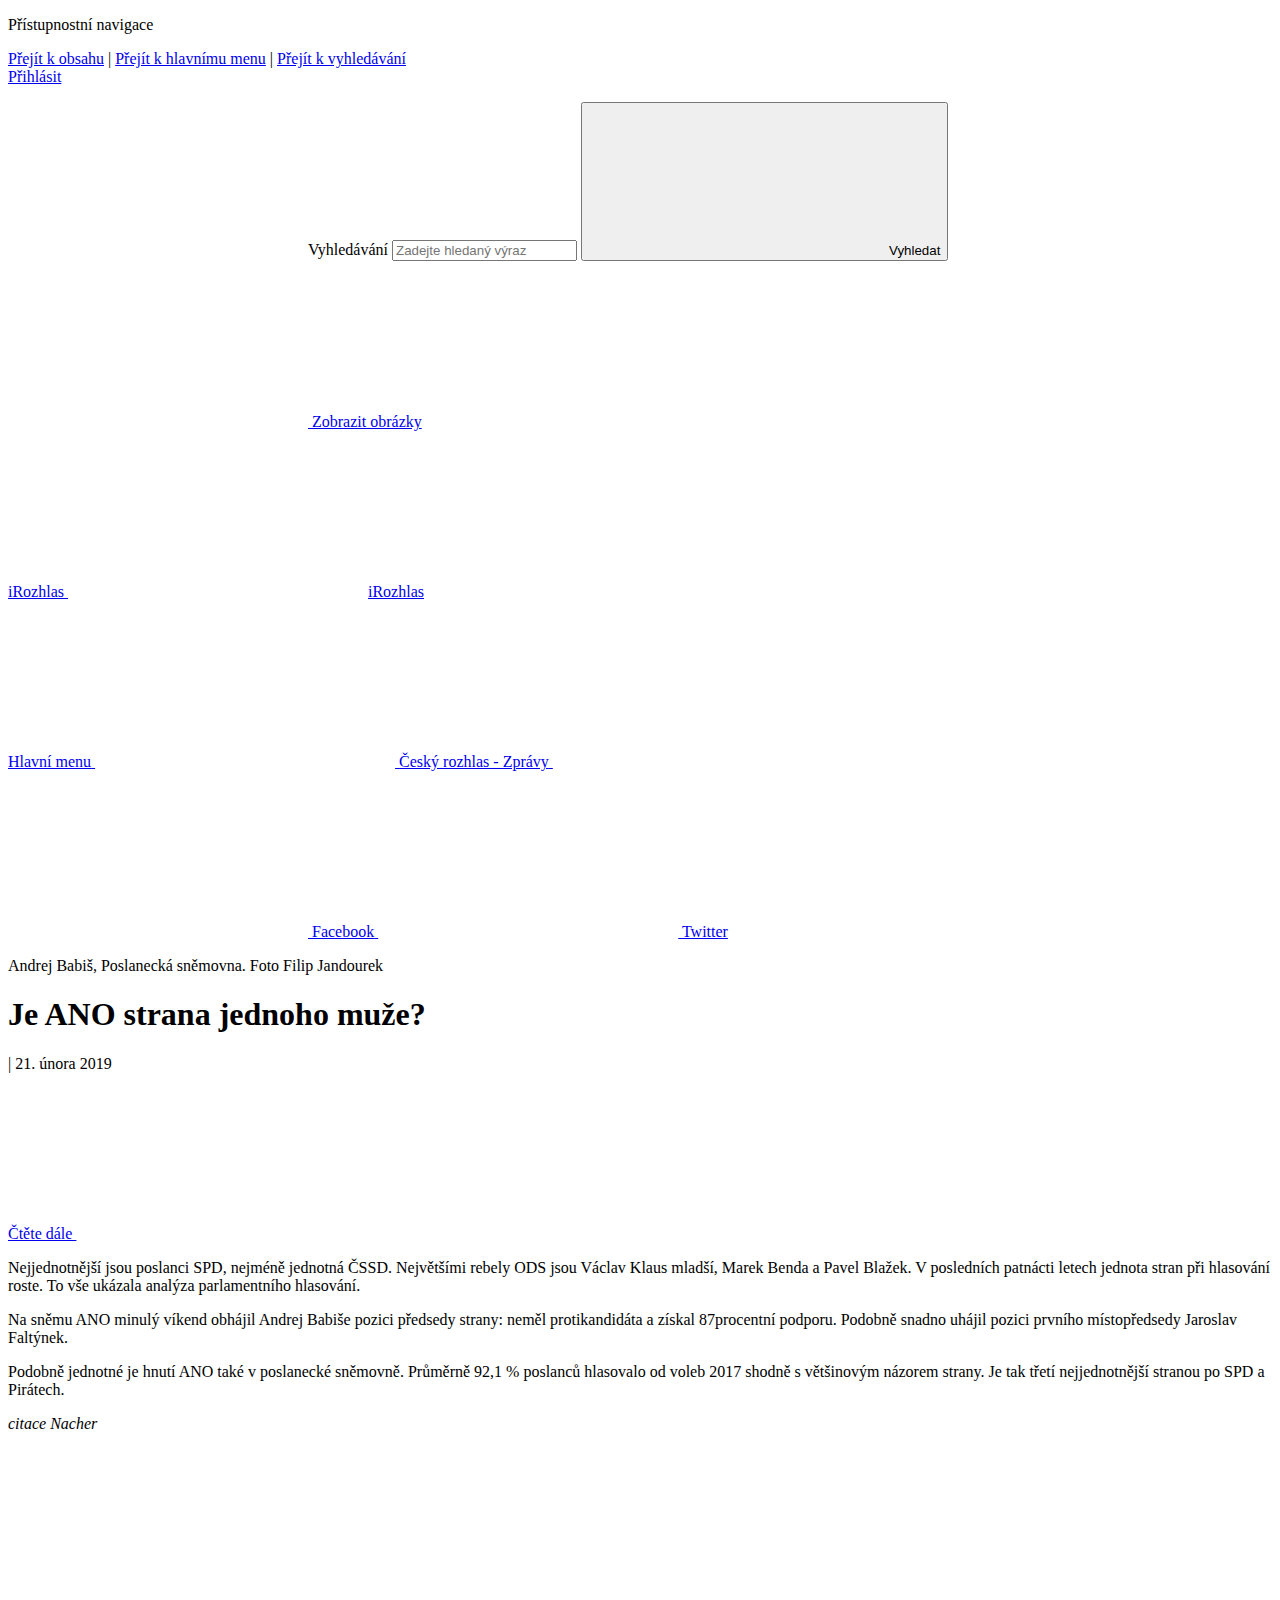
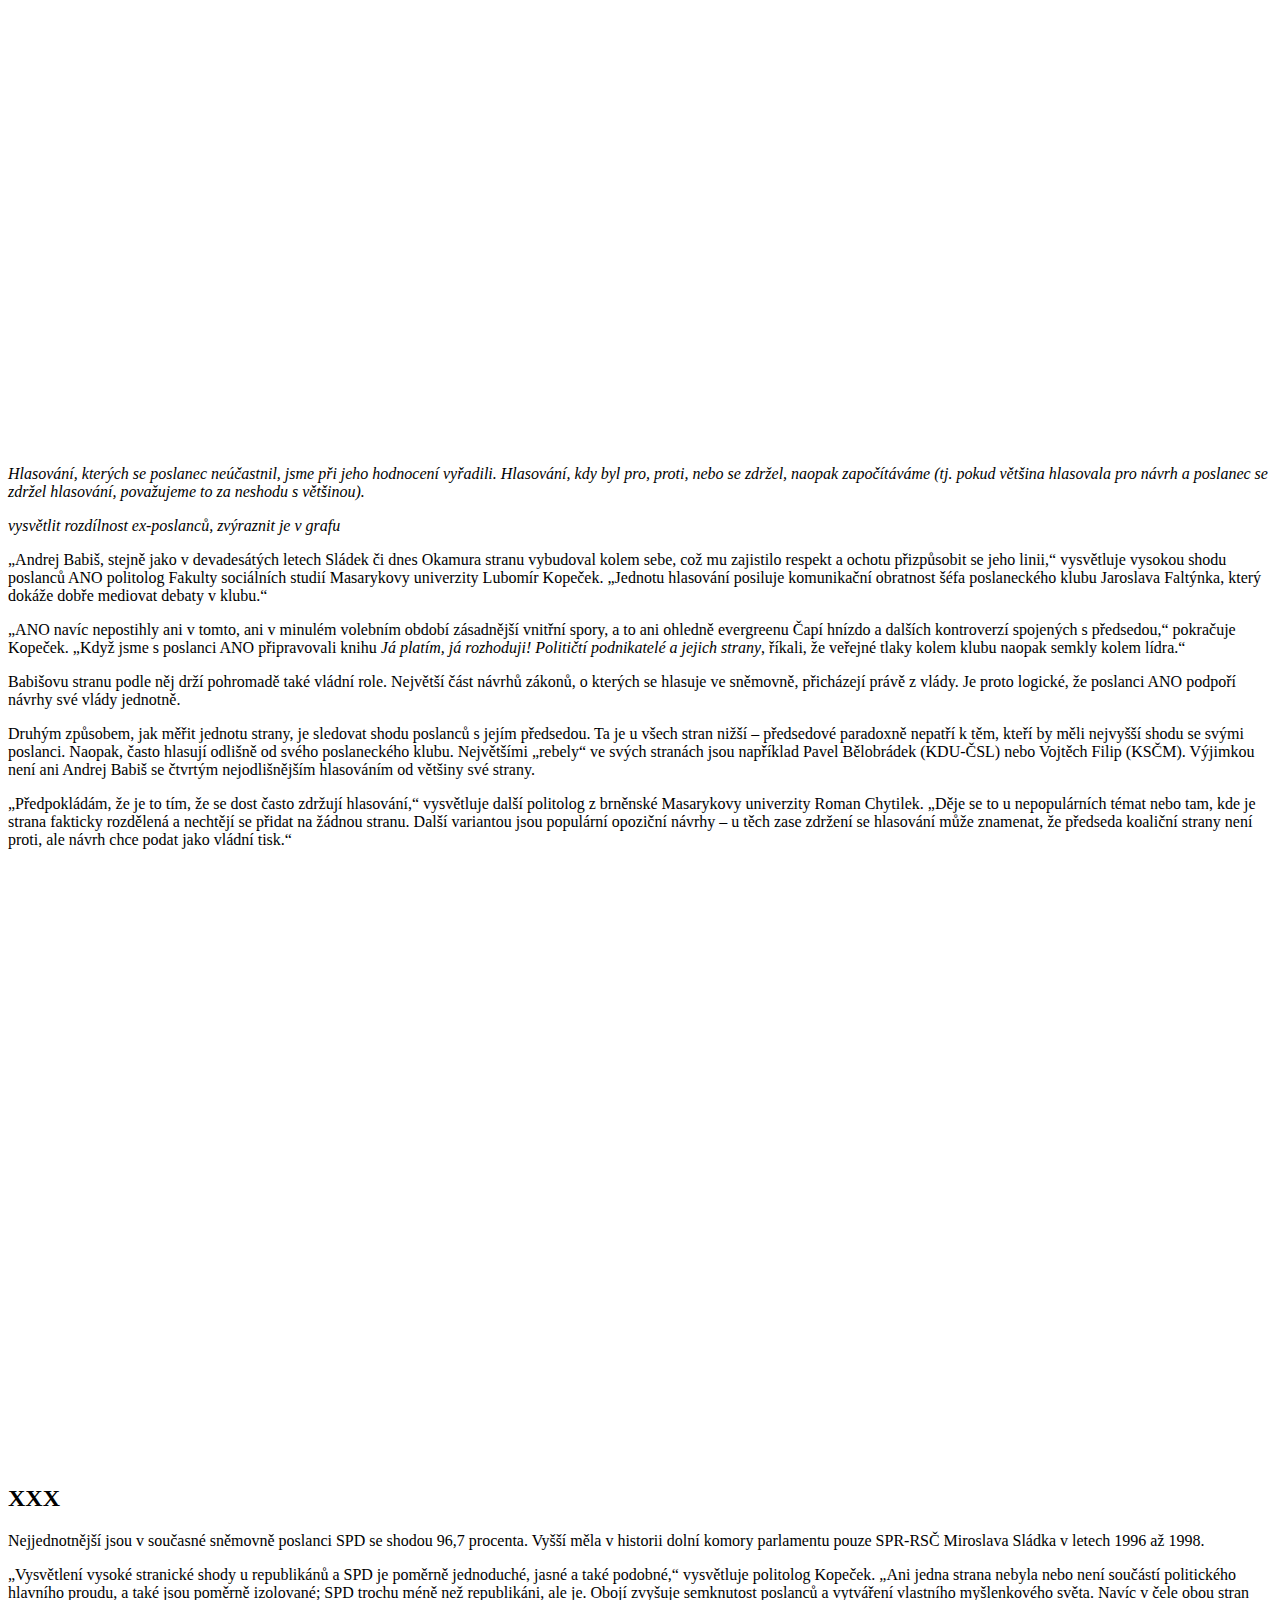
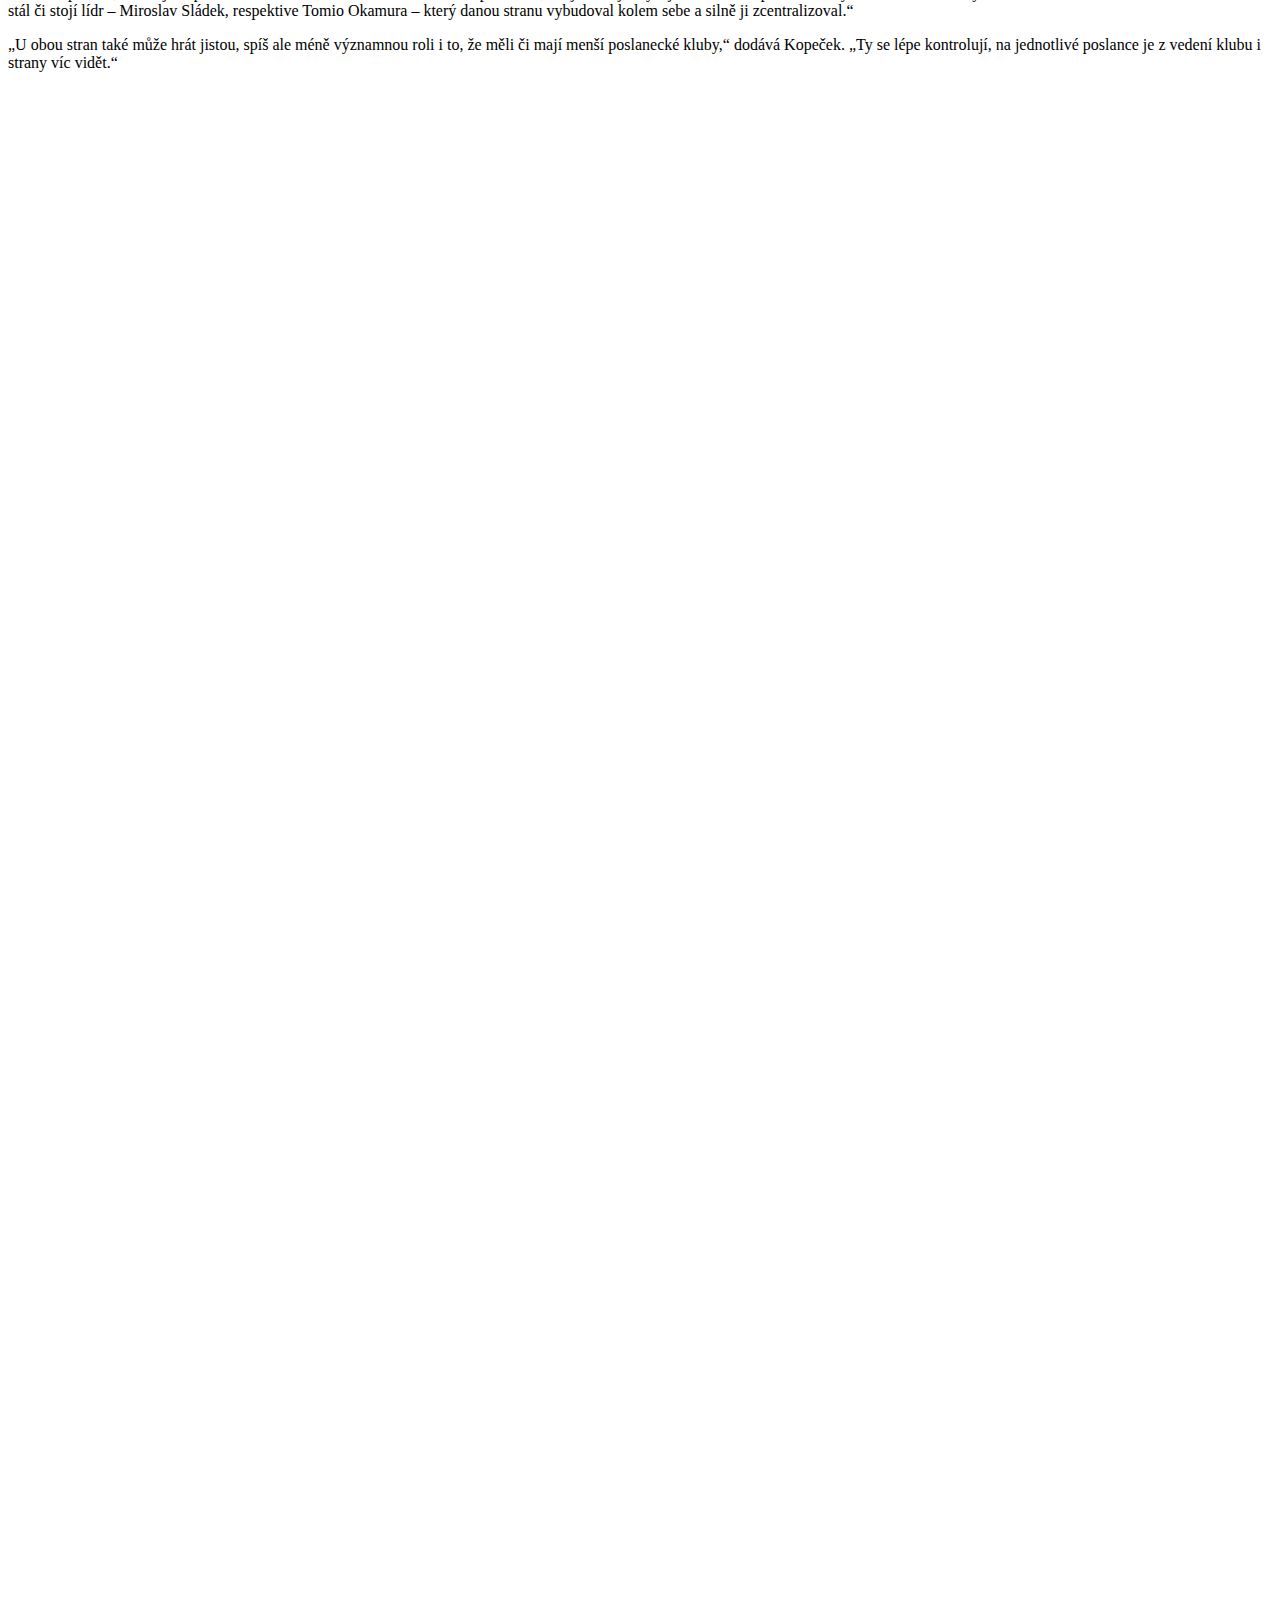
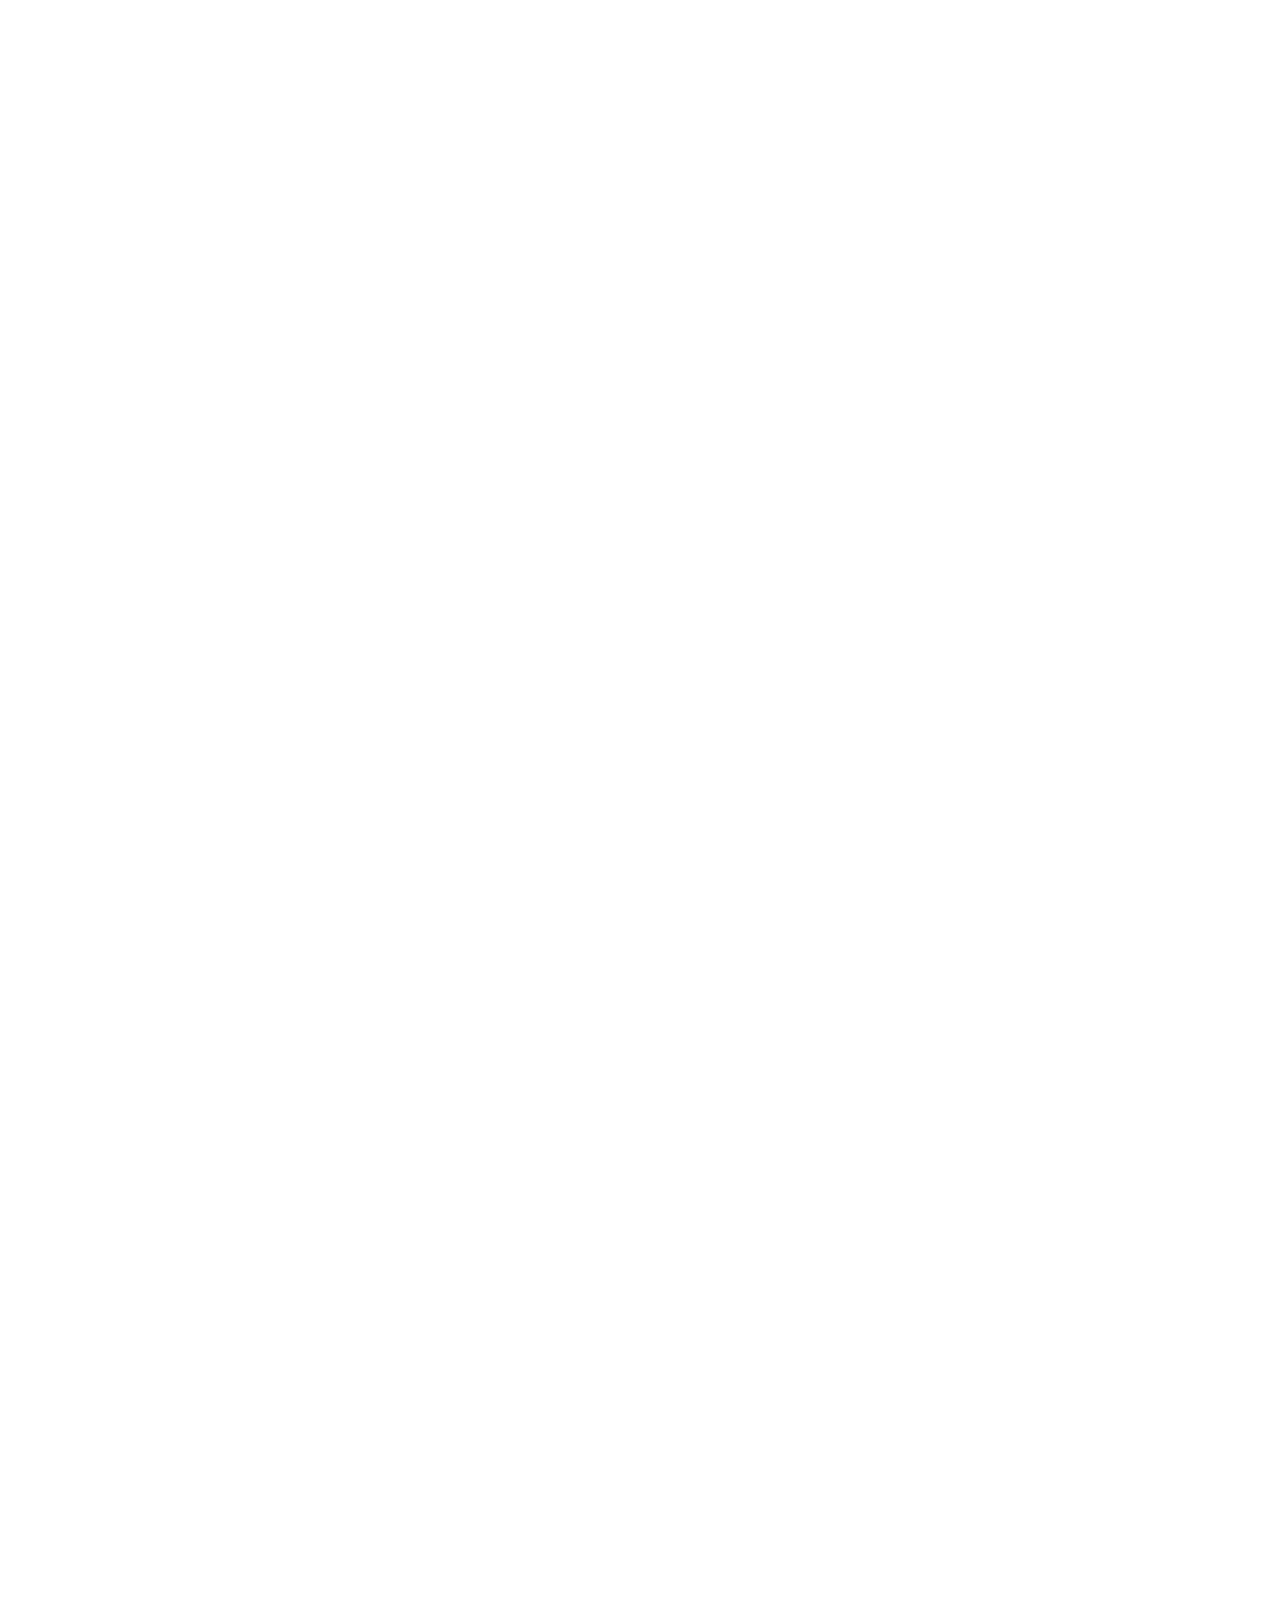
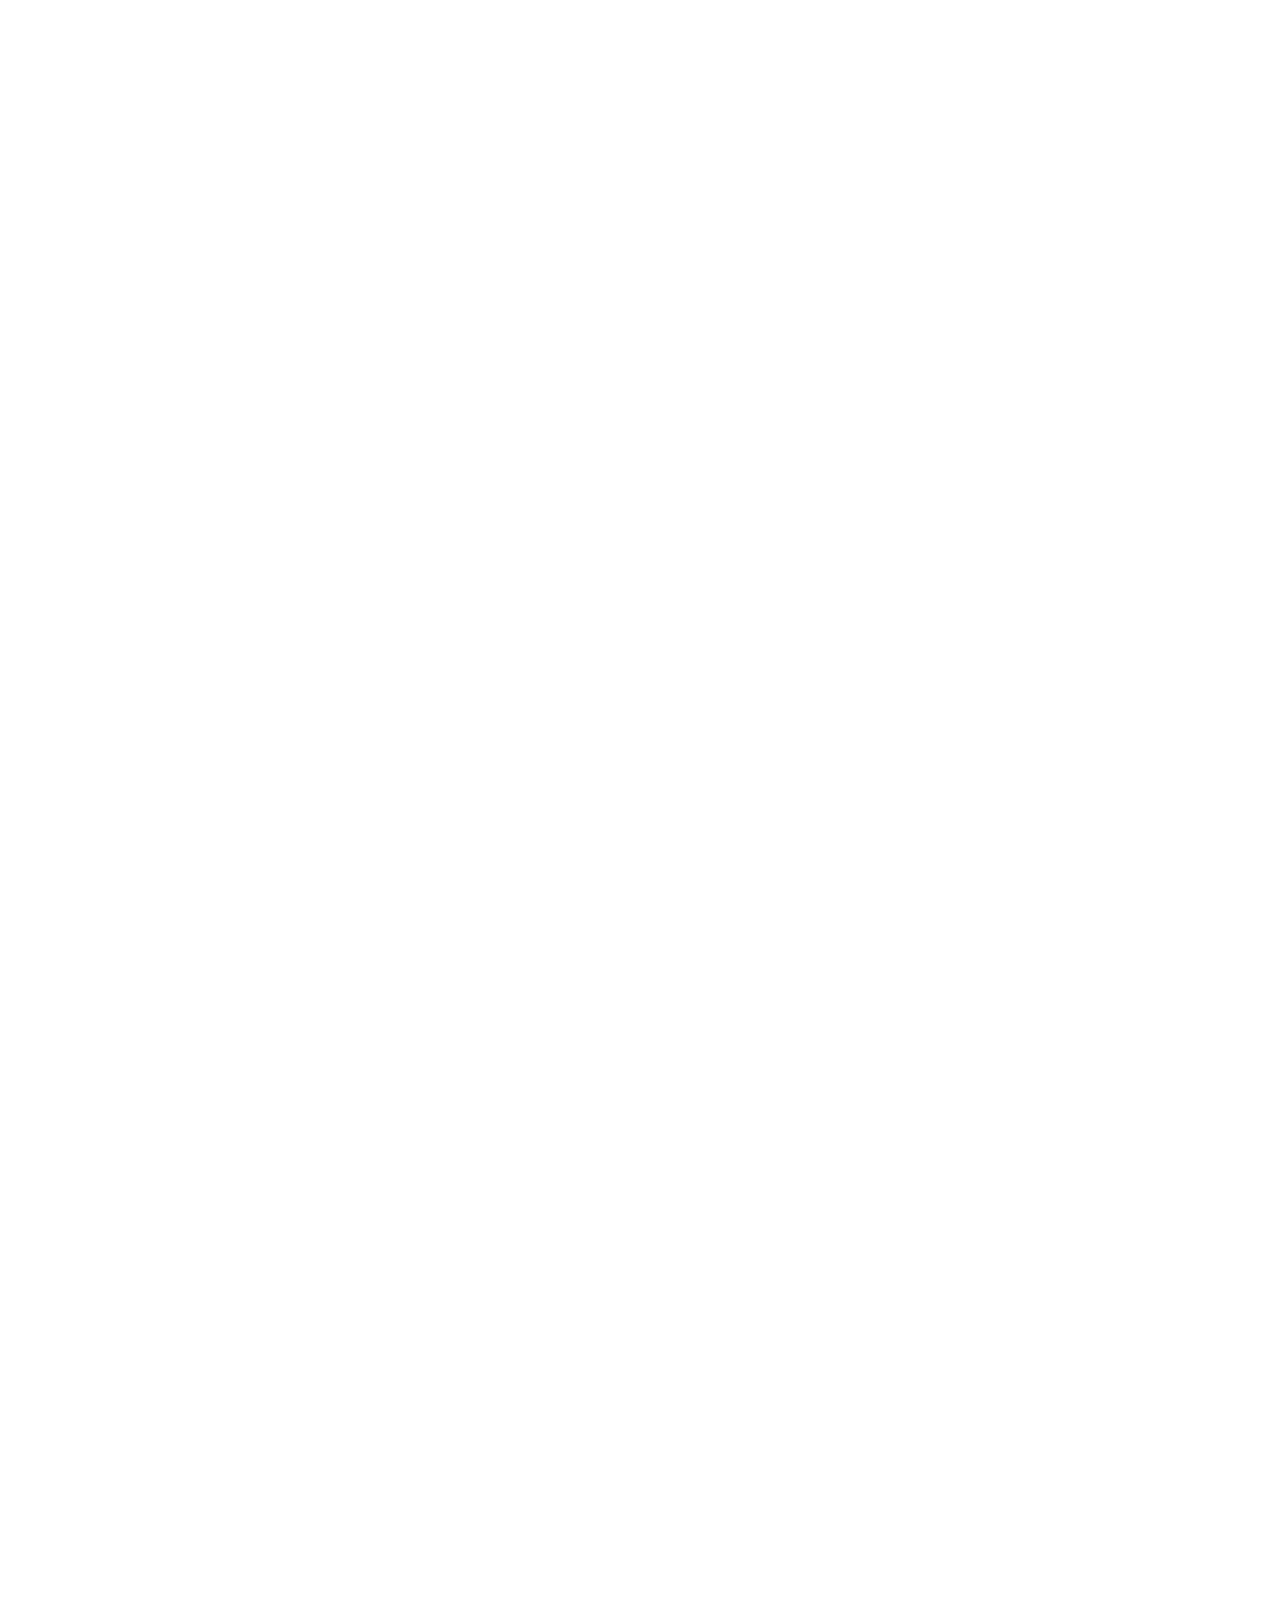
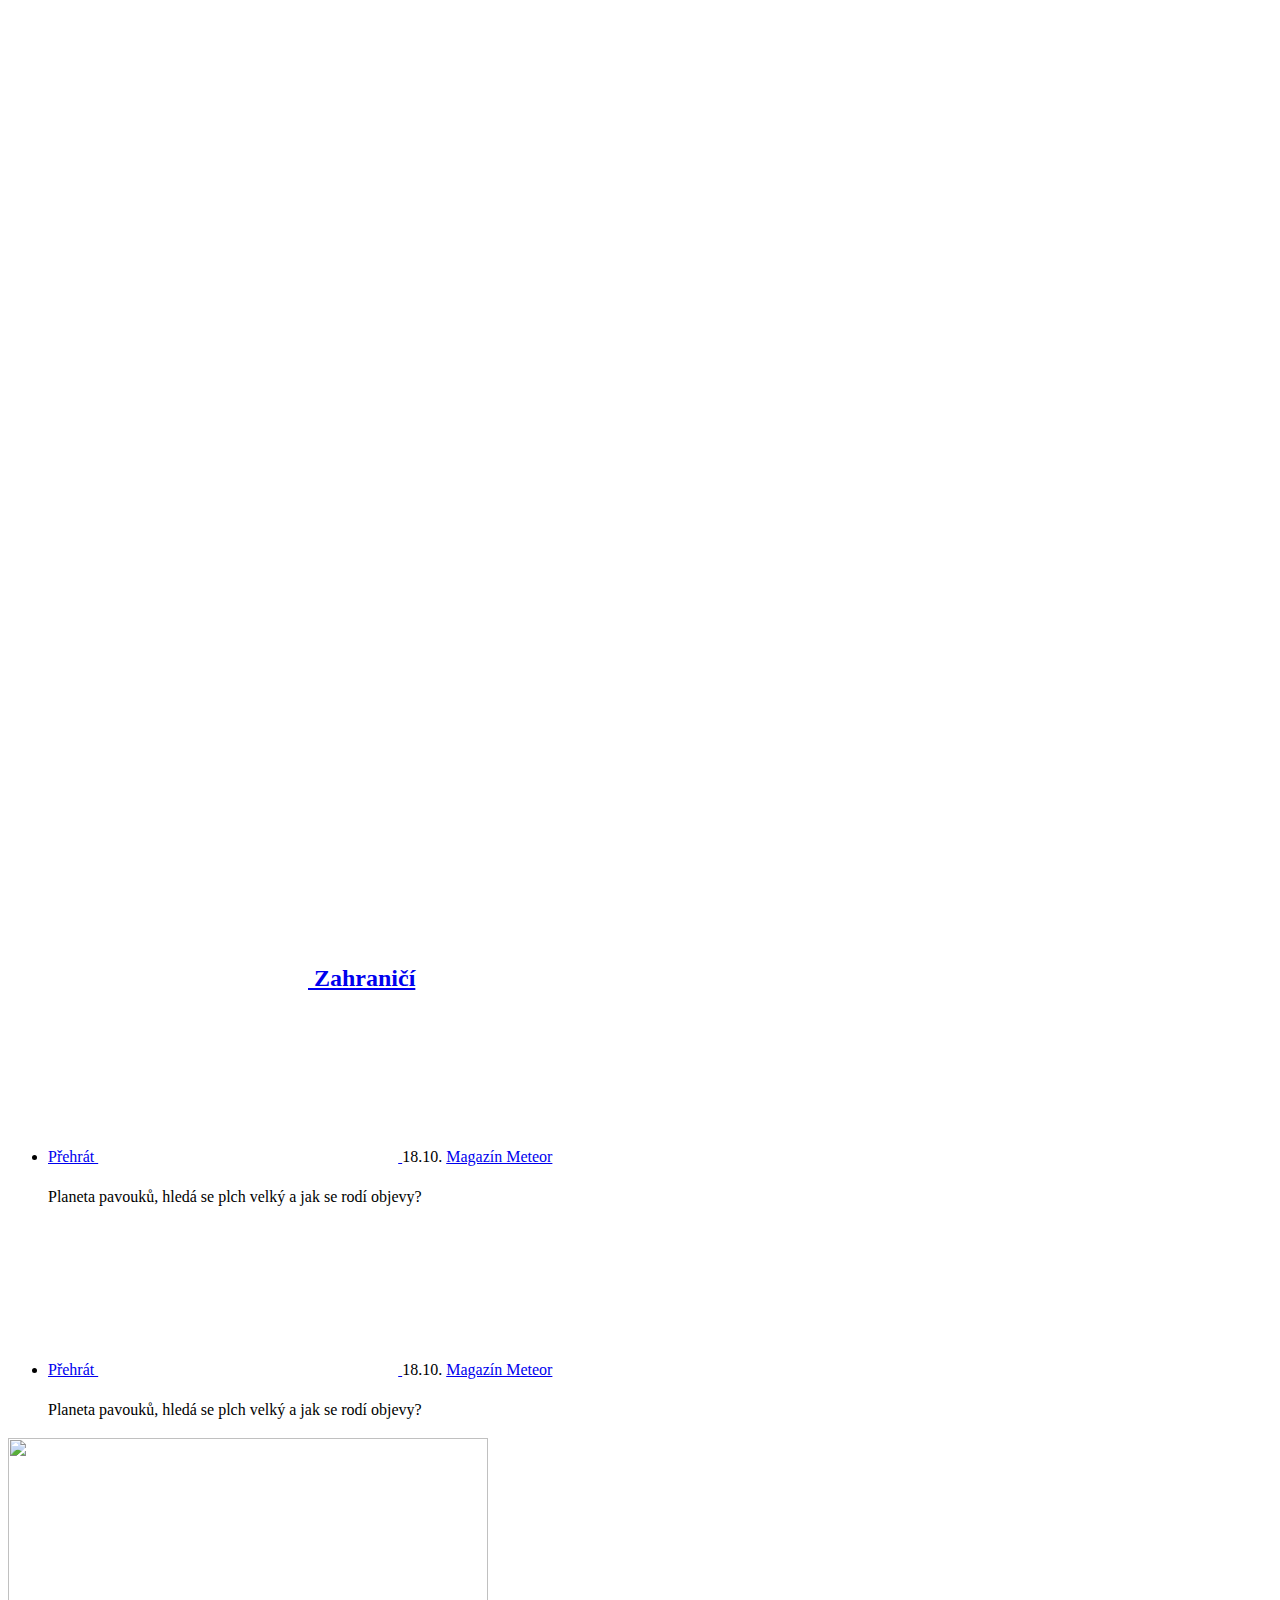
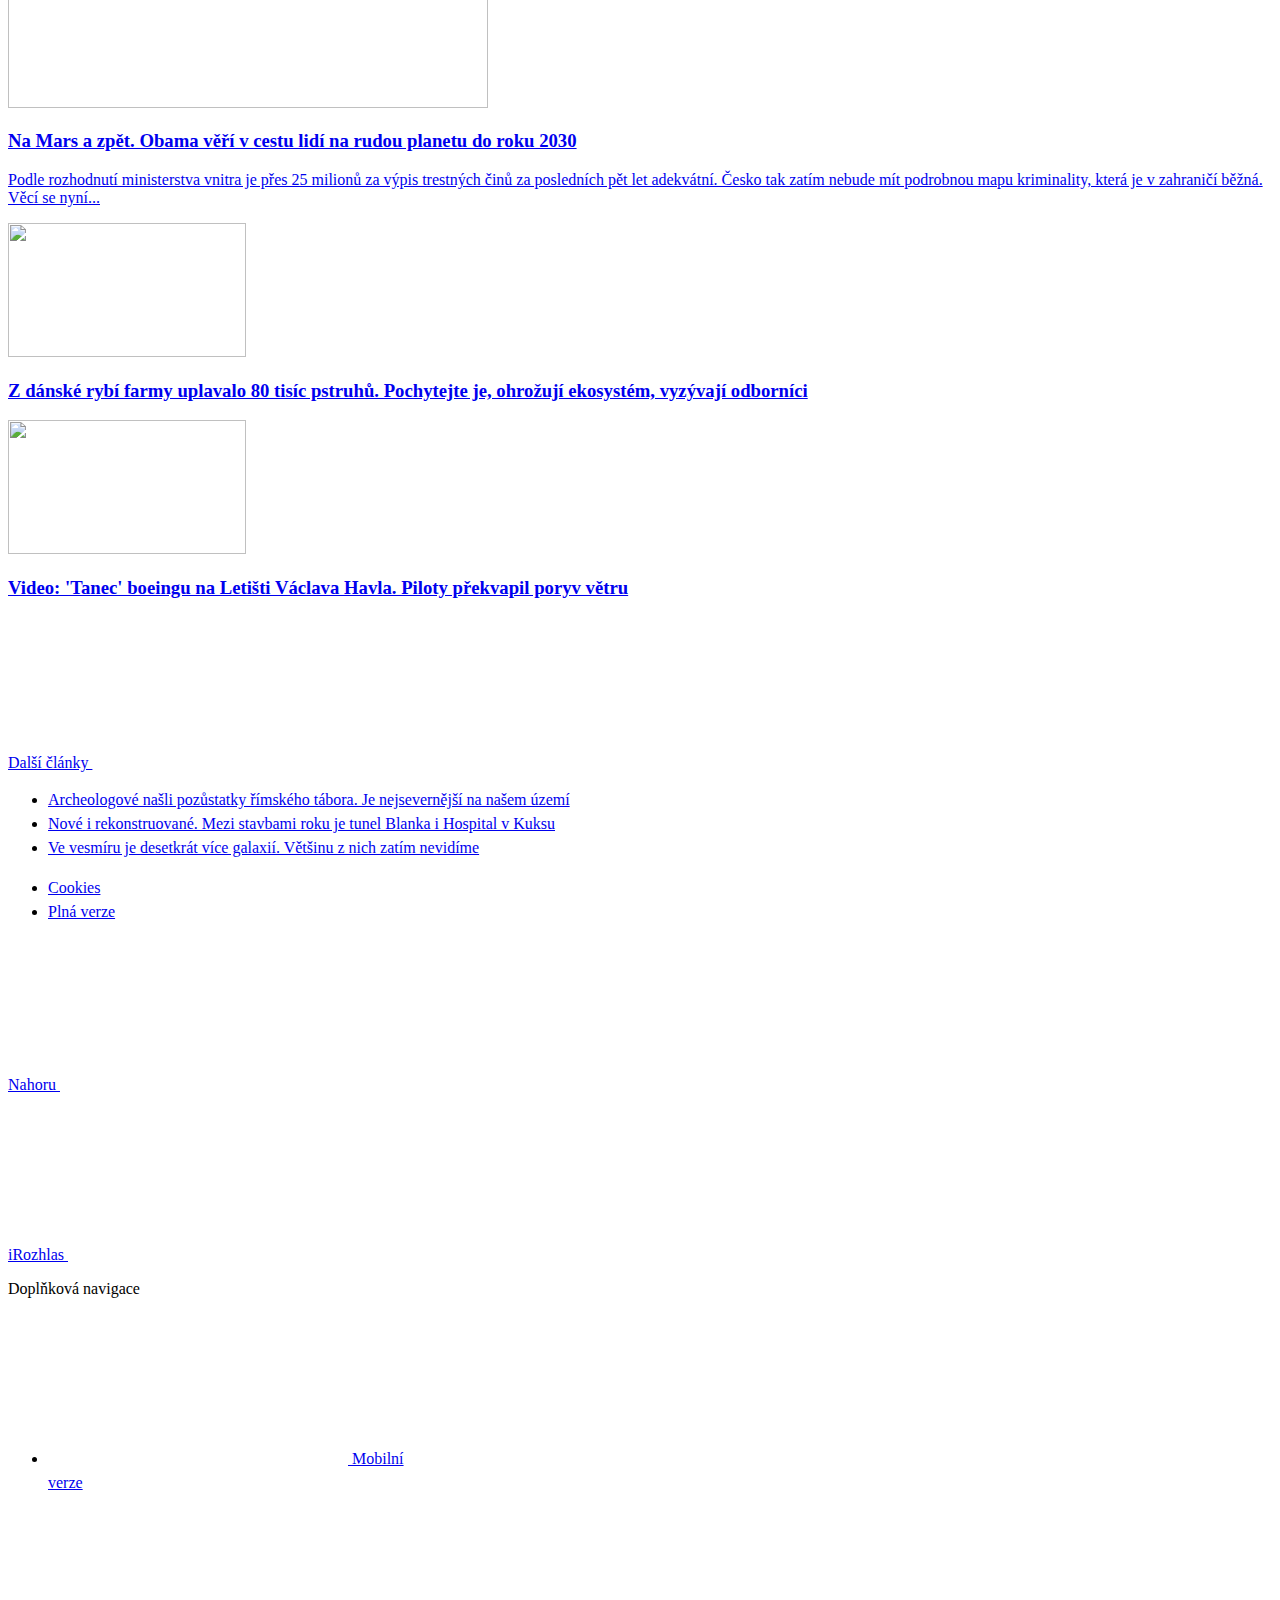
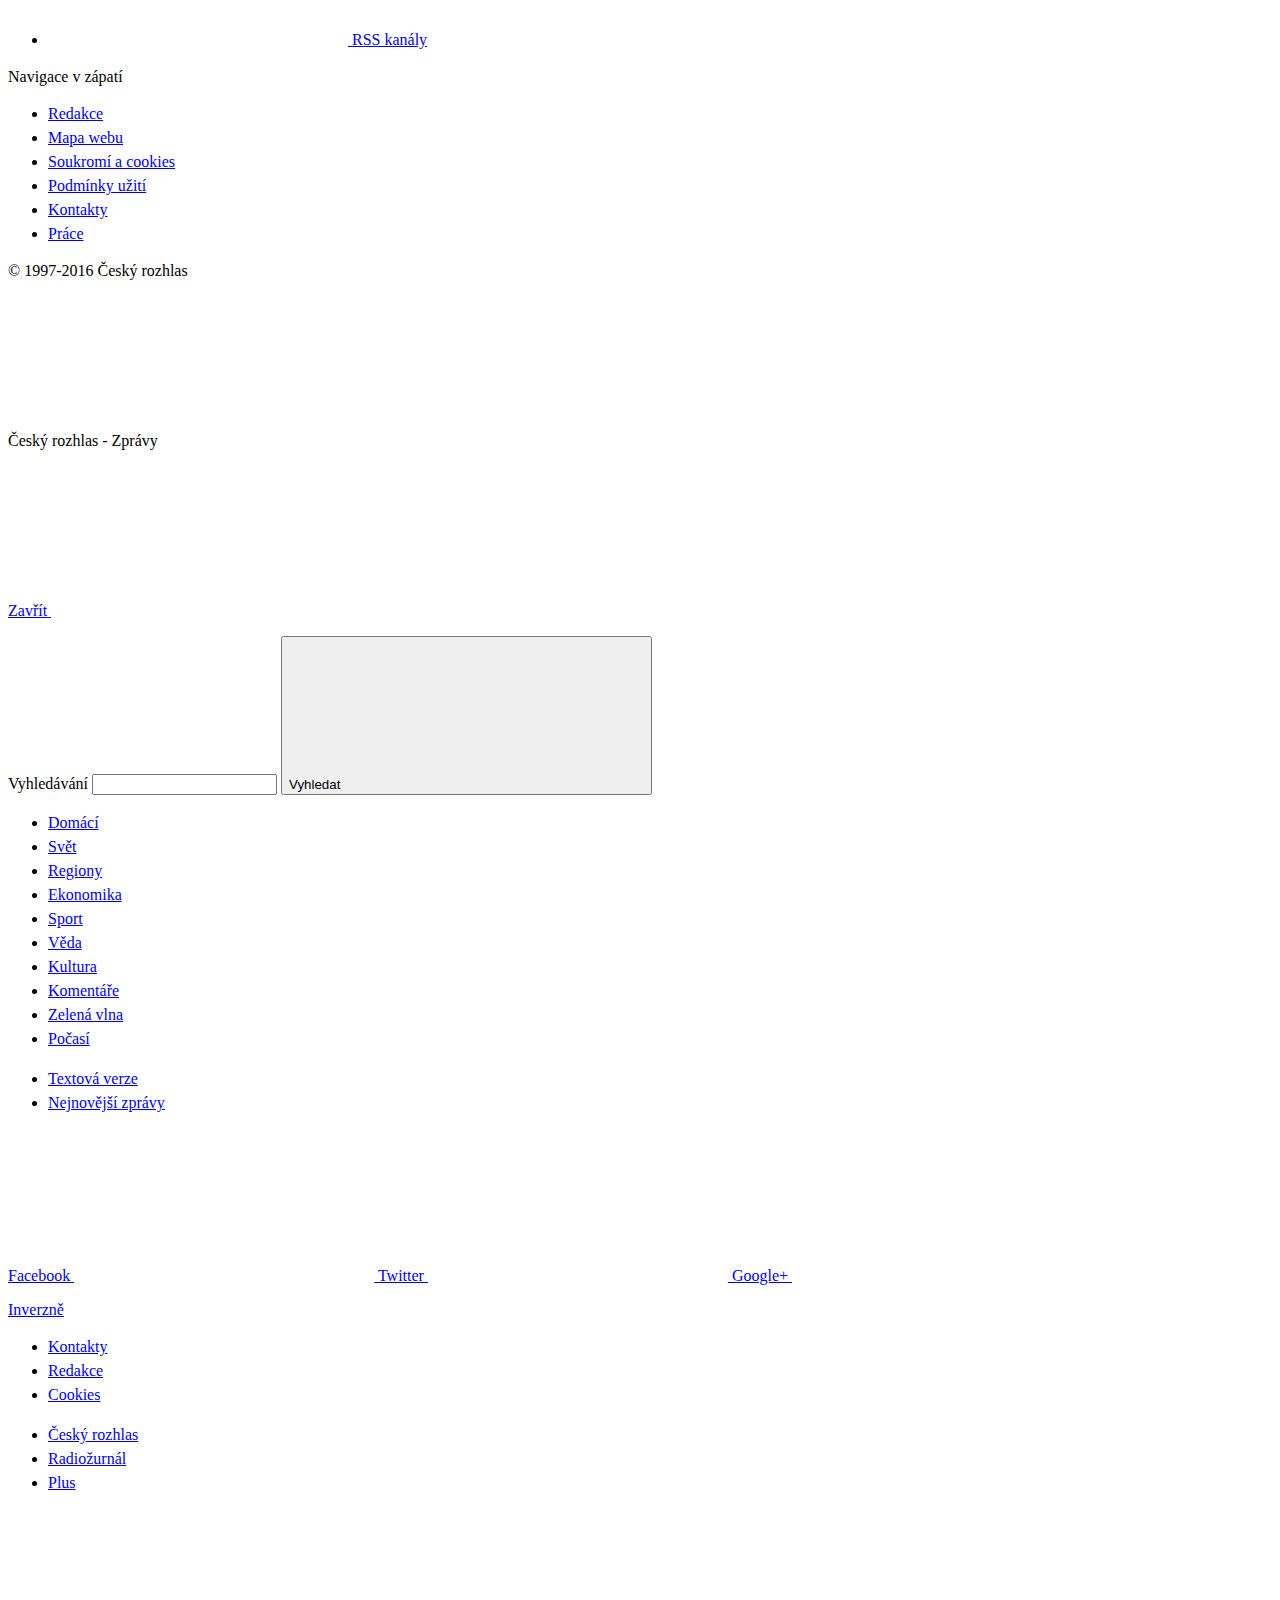
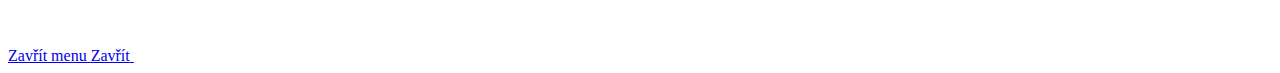
==== index.html @ 268e08f5 "Verze textu" ====
<!DOCTYPE html>
<!-- saved from url=(0052)http://rozhlas2017.superkoderi.cz/tpl/14-datari.html -->
<html lang="cs" class="js fonts-loaded no-touchevents"><!--<![endif]--><head><meta http-equiv="Content-Type" content="text/html; charset=UTF-8">
	
	<!--[if IE]><meta http-equiv="X-UA-Compatible" content="IE=edge,chrome=1"><![endif]-->
	<meta name="description" content="">
	<meta name="viewport" content="width=device-width, initial-scale=1.0, minimum-scale=1.0, user-scalable=0">

	<meta name="twitter:card" content="summary">
	<meta name="twitter:title" content="Dataři">
	<meta name="twitter:description" content="">
	<meta name="twitter:image" content="../img/illust/twitter.jpg">

	<meta property="og:title" content="Dataři">
	<meta property="og:description" content="">
	<meta property="og:image" content="../img/illust/facebook.jpg">
	<meta property="og:site_name" content="Project">
	<meta property="og:url" content="http://www.rozhlas.cz/zpravy/portal/">

	<title>Dataři | iRozhlas</title>

	<link rel="stylesheet" href="./wrapper_files/style.css" media="screen, handheld">

	<link rel="icon" href="http://rozhlas2017.superkoderi.cz/img/favicon.ico">
	<link rel="apple-touch-icon" href="http://rozhlas2017.superkoderi.cz/img/apple-touch-icon-iphone.png">
	<link rel="apple-touch-icon" sizes="72x72" href="http://rozhlas2017.superkoderi.cz/img/apple-touch-icon-ipad.png">
	<link rel="apple-touch-icon" sizes="114x114" href="http://rozhlas2017.superkoderi.cz/img/apple-touch-icon-large.png">

	<!--[if lt IE 9]>
		<script src="https://cdnjs.cloudflare.com/ajax/libs/html5shiv/3.7.3/html5shiv.min.js"></script>
		<script src="https://cdnjs.cloudflare.com/ajax/libs/respond.js/1.4.2/respond.min.js"></script>
	<![endif]-->

	<script>
		(function () {
			var className = document.documentElement.className;
			isOperaMini = (navigator.userAgent.indexOf('Opera Mini') > -1);

			function getCookie(name) {
				var value = '; ' + document.cookie;
				var parts = value.split('; ' + name + '=');
				if (parts.length === 2) return parts.pop().split(';').shift();
			}

			var textSize = getCookie('textSize');

			if (textSize) {
				document.documentElement.setAttribute('data-fz', textSize);
			}

			className = className.replace('no-js', 'js');

			if(document.cookie.indexOf('fontsLoaded') > -1) {
				className += ' fonts-loaded';
			}

			if(document.cookie.indexOf('inverseVersion') > -1) {
				className += ' page-inverse';
			}

			if(document.cookie.indexOf('textVersion') > -1 || isOperaMini) {
				className += ' page-text-version';
			}

			if(isOperaMini) {
				className += ' operamini';
			}

			if(/iPad|iPhone|iPod/.test(navigator.userAgent) && !window.MSStream) {
				className += ' ios';
			}

			if(document.querySelector && document.cookie.indexOf('forceDesktop') > -1) {
				var viewport = document.querySelector("meta[name=viewport]");
				viewport.setAttribute('content', 'width=1200');
				className += ' page-forced-desktop';
			}

			document.documentElement.className = className;
		}());
	</script>

	<script src="./wrapper_files/modernizr.min.js"></script>
<style type="text/css">
:root #content > #center > .dose > .dosesingle,
:root #content > #right > .dose > .dosesingle
{ display: none !important; }</style><style type="text/css">
:root #content > #right > .dose > .dosesingle,
:root #content > #center > .dose > .dosesingle
{ display: none !important; }</style></head>

	<body id="top" class="">
<nav class="m-accessibility" aria-labelledby="m-accessibility">
	<p id="m-accessibility" class="vhide">Přístupnostní navigace</p>
	<a title="Přejít k obsahu (Klávesová zkratka: Alt + 2)" accesskey="2" href="http://rozhlas2017.superkoderi.cz/tpl/14-datari.html#main">Přejít k obsahu</a>
	<span class="hide">|</span>
	<a href="http://rozhlas2017.superkoderi.cz/tpl/14-datari.html#menu-main">Přejít k hlavnímu menu</a>
	<span class="hide">|</span>
	<a href="http://rozhlas2017.superkoderi.cz/tpl/14-datari.html#form-search">Přejít k vyhledávání</a>
</nav>

		<header class="header header--simple" role="banner">
			<div class="row-main">
				<div class="header__top hide--m">
<div class="header__search">
	<a href="http://rozhlas2017.superkoderi.cz/tpl/14-datari.html#" class="header__login">Přihlásit</a>

	<form id="form-search" action="http://rozhlas2017.superkoderi.cz/tpl/14-datari.html?" class="f-search f-search--header" role="search">
		<p class="inp">
			<label for="search-header" class="inp__label js-search">
				<span class="icon-svg icon-svg--search">
	<svg class="icon-svg__svg" xmlns:xlink="http://www.w3.org/1999/xlink">
		<use xlink:href="./wrapper_files/icons-svg.svg#icon-search" x="0" y="0" width="100%" height="100%"></use>
</svg><span class="icon-svg__fallback">Vyhledávání</span>	
</span>

			</label>
			<span class="inp__fix">
				<input type="text" placeholder="Zadejte hledaný výraz" class="inp__text inp__text--icon-after" id="search-header" name="search-header">

				<button class="btn btn--icon-blank" type="submit">
					<span class="btn__text">
						<span class="icon-svg icon-svg--search">
	<svg class="icon-svg__svg" xmlns:xlink="http://www.w3.org/1999/xlink">
		<use xlink:href="./wrapper_files/icons-svg.svg#icon-search" x="0" y="0" width="100%" height="100%"></use>
</svg><span class="icon-svg__fallback">Vyhledat</span>	
</span>

					</span>
				</button>
			</span>
		</p>
	</form>
</div>
				</div>

				<a href="http://rozhlas2017.superkoderi.cz/tpl/14-datari.html#" class="header__images js-text-version--icon">
					<span class="icon-svg icon-svg--images">
	<svg class="icon-svg__svg" xmlns:xlink="http://www.w3.org/1999/xlink">
		<use xlink:href="./wrapper_files/icons-svg.svg#icon-images" x="0" y="0" width="100%" height="100%"></use>
	</svg>
</span>

					<span class="vhide">Zobrazit obrázky</span>
				</a>

	<p class="header__logo">
		<a href="http://rozhlas2017.superkoderi.cz/tpl/14-datari.html#">
			<span class="vhide">iRozhlas</span>
			<span class="icon-svg icon-svg--logo-irozhlas">
	<svg class="icon-svg__svg" xmlns:xlink="http://www.w3.org/1999/xlink">
		<use xlink:href="./wrapper_files/icons-svg.svg#icon-logo-irozhlas" x="0" y="0" width="100%" height="100%"></use>
</svg><span class="icon-svg__fallback">iRozhlas</span>	
</span>

		</a>
	</p>

				<nav id="menu-main" class="m-main m-main--simple" role="navigation" aria-labelledby="m-main">
					<a href="http://rozhlas2017.superkoderi.cz/tpl/14-datari.html#" class="m-main__toggle js-mobile-menu" id="m-main">
						<span class="vhide">Hlavní menu</span>
						<span class="icon-svg icon-svg--menu">
	<svg class="icon-svg__svg" xmlns:xlink="http://www.w3.org/1999/xlink">
		<use xlink:href="./wrapper_files/icons-svg.svg#icon-menu" x="0" y="0" width="100%" height="100%"></use>
	</svg>
</span>

					</a>

					<a href="http://rozhlas2017.superkoderi.cz/tpl/14-datari.html#" class="m-main__link m-main__link--home js-static-menu" data-src="./m-static.html">
						<span class="vhide">Český rozhlas - Zprávy</span>
						<span class="icon-svg icon-svg--symbol">
	<svg class="icon-svg__svg" xmlns:xlink="http://www.w3.org/1999/xlink">
		<use xlink:href="./wrapper_files/icons-svg.svg#icon-symbol" x="0" y="0" width="100%" height="100%"></use>
	</svg>
</span>

					</a>
				</nav>
			</div>

			<p class="header__socials">
				<a href="http://rozhlas2017.superkoderi.cz/tpl/14-datari.html#">
					<span class="icon-svg icon-svg--facebook">
	<svg class="icon-svg__svg" xmlns:xlink="http://www.w3.org/1999/xlink">
		<use xlink:href="./wrapper_files/icons-svg.svg#icon-facebook" x="0" y="0" width="100%" height="100%"></use>
	</svg>
</span>

					<span class="vhide">Facebook</span>
				</a>
				<a href="http://rozhlas2017.superkoderi.cz/tpl/14-datari.html#">
					<span class="icon-svg icon-svg--twitter">
	<svg class="icon-svg__svg" xmlns:xlink="http://www.w3.org/1999/xlink">
		<use xlink:href="./wrapper_files/icons-svg.svg#icon-twitter" x="0" y="0" width="100%" height="100%"></use>
	</svg>
</span>

					<span class="vhide">Twitter</span>
				</a>
			</p>
		</header>

		<main id="main" class="main" role="main">	
		<article role="article" class="b-data"> 			
			<div class="b-data__bg" style="background-image: url('https://www.irozhlas.cz/sites/default/files/styles/zpravy_snowfall/public/images/03518191.jpeg?itok=MkfkRThg');"><span class="b-data__caption">Andrej Babiš, Poslanecká sněmovna. Foto Filip Jandourek</span></div>
<header class="b-data__header">
<div class="row-main">
	<h1 class="b-data__title">
		<strong>Je ANO strana jednoho muže?</strong>
	</h1>
	<p class="meta meta--lg">
	<!--[[ZPRAVY_SNOWFALL_AUTHORS:HEADER]]-->
	<span class="meta__separator">|</span>
	<time>21. února 2019</time>
	</p>	
	<p>
	<a href="#content" class="b-data__link js-scroll-to">
	Čtěte dále
	<span class="b-data__link-icon">
	<span class="icon-svg icon-svg--arrow-down">
	<svg class="icon-svg__svg" xmlns:xlink="http://www.w3.org/1999/xlink">
		<use xlink:href="/sites/all/themes/custom/irozhlas/img/bg/icons-svg.svg#icon-arrow-down" x="0" y="0" width="100%" height="100%"></use>
	</svg>
</span>
</span>
</a>
</p>
</div>
</header> 

<div class="b-data__content" id="content">
<script src="https://code.jquery.com/jquery-3.3.1.min.js"></script>
<script src="https://code.highcharts.com/highcharts.js"></script>

<style>li{background:none !important;margin:0 !important;padding:0 !important}ul,ol{list-style:initial !important;font-size:medium !important;line-height:1.5 !important}hr{max-width:none !important}.highcharts-plot-line-label{text-shadow:-1px -1px 0 #FFF,1px -1px 0 #FFF,-1px 1px 0 #FFF,1px 1px 0 #FFF}</style>
<div class="row-main row-main--narrow">

<p class="text-bold text-lg">Nejjednotnější jsou poslanci SPD, nejméně jednotná ČSSD. Největšími rebely ODS jsou Václav Klaus mladší, Marek Benda a Pavel Blažek. V posledních patnácti letech jednota stran při hlasování roste. To vše ukázala analýza parlamentního hlasování.</p>

<p>Na sněmu ANO minulý víkend obhájil Andrej Babiše pozici předsedy strany: neměl protikandidáta a získal 87procentní podporu. Podobně snadno uhájil pozici prvního místopředsedy Jaroslav Faltýnek.</p>
<p>Podobně jednotné je hnutí ANO také v poslanecké sněmovně. Průměrně 92,1 % poslanců hlasovalo od voleb 2017 shodně s většinovým názorem strany. Je tak třetí nejjednotnější stranou po SPD a Pirátech.</p>
<p><em>citace Nacher</em></p>
<p></div><div class="row-main row-main--article"><div style="width: 100%; height: 600px" id="anovetsina"></div></div><div class="row-main row-main--narrow"></p>
<p><em>Hlasování, kterých se poslanec neúčastnil, jsme při jeho hodnocení vyřadili. Hlasování, kdy byl pro, proti, nebo se zdržel, naopak započítáváme (tj. pokud většina hlasovala pro návrh a poslanec se zdržel hlasování, považujeme to za neshodu s většinou).</em></p>
<p><em>vysvětlit rozdílnost ex-poslanců, zvýraznit je v grafu</em></p>
<p>„Andrej Babiš, stejně jako v devadesátých letech Sládek či dnes Okamura stranu vybudoval kolem sebe, což mu zajistilo respekt a ochotu přizpůsobit se jeho linii,“ vysvětluje vysokou shodu poslanců ANO politolog Fakulty sociálních studií Masarykovy univerzity Lubomír Kopeček. „Jednotu hlasování posiluje komunikační obratnost šéfa poslaneckého klubu Jaroslava Faltýnka, který dokáže dobře mediovat debaty v klubu.“</p>
<p>„ANO navíc nepostihly ani v tomto, ani v minulém volebním období zásadnější vnitřní spory, a to ani ohledně evergreenu Čapí hnízdo a dalších kontroverzí spojených s předsedou,“ pokračuje Kopeček. „Když jsme s poslanci ANO připravovali knihu <em>Já platím, já rozhoduji! Političtí podnikatelé a jejich strany</em>, říkali, že veřejné tlaky kolem klubu naopak semkly kolem lídra.“</p>
<p>Babišovu stranu podle něj drží pohromadě také vládní role. Největší část návrhů zákonů, o kterých se hlasuje ve sněmovně, přicházejí právě z vlády. Je proto logické, že poslanci ANO podpoří návrhy své vlády jednotně.</p>
<p>Druhým způsobem, jak měřit jednotu strany, je sledovat shodu poslanců s jejím předsedou. Ta je u všech stran nižší – předsedové paradoxně nepatří k těm, kteří by měli nejvyšší shodu se svými poslanci. Naopak, často hlasují odlišně od svého poslaneckého klubu. Největšími „rebely“ ve svých stranách jsou například Pavel Bělobrádek (KDU-ČSL) nebo Vojtěch Filip (KSČM). Výjimkou není ani Andrej Babiš se čtvrtým nejodlišnějším hlasováním od většiny své strany.</p>
<p>„Předpokládám, že je to tím, že se dost často zdržují hlasování,“ vysvětluje další politolog z brněnské Masarykovy univerzity Roman Chytilek. „Děje se to u nepopulárních témat nebo tam, kde je strana fakticky rozdělená a nechtějí se přidat na žádnou stranu. Další variantou jsou populární opoziční návrhy – u těch zase zdržení se hlasování může znamenat, že předseda koaliční strany není proti, ale návrh chce podat jako vládní tisk.“</p>
<p></div><div class="row-main row-main--article"><div style="width: 100%; height: 600px" id="anopredseda"></div></div><div class="row-main row-main--narrow"></p>
<h2>XXX</h2>
<p>Nejjednotnější jsou v současné sněmovně poslanci SPD se shodou 96,7 procenta. Vyšší měla v historii dolní komory parlamentu pouze SPR-RSČ Miroslava Sládka v letech 1996 až 1998.</p>
<p>„Vysvětlení vysoké stranické shody u republikánů a SPD je poměrně jednoduché, jasné a také podobné,“ vysvětluje politolog Kopeček. „Ani jedna strana nebyla nebo není součástí politického hlavního proudu, a také jsou poměrně izolované; SPD trochu méně než republikáni, ale je. Obojí zvyšuje semknutost poslanců a vytváření vlastního myšlenkového světa. Navíc v čele obou stran stál či stojí lídr – Miroslav Sládek, respektive Tomio Okamura – který danou stranu vybudoval kolem sebe a silně ji zcentralizoval.“</p>
<p>„U obou stran také může hrát jistou, spíš ale méně významnou roli i to, že měli či mají menší poslanecké kluby,“ dodává Kopeček. „Ty se lépe kontrolují, na jednotlivé poslance je z vedení klubu i strany víc vidět.“</p>
<p></div><div class="row-main row-main--article"><div style="width: 100%; height: 600px" id="casovaRada"></div></div><div class="row-main row-main--narrow"></p>
<p></div><div class="row-main row-main--article"><div style="width: 100%; height: 600px" id="cssd"></div></div><div class="row-main row-main--narrow"></p>
<p></div><div class="row-main row-main--article"><div style="width: 100%; height: 600px" id="kdu"></div></div><div class="row-main row-main--narrow"></p>
<p></div><div class="row-main row-main--article"><div style="width: 100%; height: 600px" id="kscm"></div></div><div class="row-main row-main--narrow"></p>
<p></div><div class="row-main row-main--article"><div style="width: 100%; height: 600px" id="ods"></div></div><div class="row-main row-main--narrow"></p>
<p></div><div class="row-main row-main--article"><div style="width: 100%; height: 600px" id="pirati"></div></div><div class="row-main row-main--narrow"></p>
<p></div><div class="row-main row-main--article"><div style="width: 100%; height: 600px" id="spd"></div></div><div class="row-main row-main--narrow"></p>
<p></div><div class="row-main row-main--article"><div style="width: 100%; height: 600px" id="stan"></div></div><div class="row-main row-main--narrow"></p>
<p></div><div class="row-main row-main--article"><div style="width: 100%; height: 600px" id="top09"></div></div><div class="row-main row-main--narrow"></p>

<p class="meta meta--right meta--big">
<!--[[ZPRAVY_SNOWFALL_AUTHORS:FOOTER]]-->
</p>
</div>
<!--[[ZPRAVY_SNOWFALL_RELATED:ARTICLES]]-->
</div>
</article>
</div>
</div>
</div><script>
$(function(){var colors=['#EA614A','#20649B','#008836','#6B96CA','#A38456','#A87A93','#D19C95']
var casovaRadaColors=['#00A366','#2B2B5D','#FF4C00','#FFCA00','#9B0000','#003891','#0050A1','#000000','#FF0000','#FF0000','#A8CA4B','#5CC14C','#8F5D76','#9D3583','#FF1A42','#00B0F1','#AAAAAA'];var casovaRadaSvetla=[null,'#8a8aa6','#ff9d73','#ffe273','#c87373',null,'#739fcb','#737373','#ff7373',null,'#cfe29c',null,'#c1a6b4',null,null,null,null];var casovaRada4K=[null,null,79.9,null,null,null,null];var casovaRadaANO=[null,null,null,null,null,90.1,92.2];var casovaRadaCSSD=[85.2,88.1,85.4,83.6,80.3,84.5,83.9];var casovaRadaKDU=[88.1,85.8,null,76.2,null,86.7,90.3];var casovaRadaKSCM=[89.6,85.4,85.2,86.4,88.8,90.6,88.3];var casovaRadaODA=[84.7,null,null,null,null,null,null];var casovaRadaODS=[86.6,85.4,77.7,83.1,87.7,91.8,92.1];var casovaRadaPirati=[null,null,null,null,null,null,92.6];var casovaRadaSPD=[null,null,null,null,null,null,96.7];var casovaRadaSPR=[98.0,null,null,null,null,null,null];var casovaRadaSTAN=[null,null,null,null,null,null,89.5];var casovaRadaSZ=[null,null,null,83.5,null,null,null];var casovaRadaTOP=[null,null,null,null,91.3,88.9,89.6];var casovaRadaUS=[null,86.2,null,null,null,null,null];var casovaRadaUsvit=[null,null,null,null,null,80.1,null];var casovaRadaVV=[null,null,null,null,82.1,null,null];var casovaRadaPrumer=[88.7,86.2,82.1,82.6,86.0,87.5,90.6];var casovaRadaLegenda=['1996-1998','1998-2002','2002-2006','2006-2010','2010-2013','2013-2017','2017-2019'];var poslanciANOvetsina=["Jaroslava Pokorná Jermanová","David Štolpa","Kamal Farhan","Stanislav Fridrich","Josef Bělica","Jiří Strýček","Petr Vrána","Marek Novák","Milan Pour","Milan Hnilička","Michal Ratiborský","Roman Kubíček","Miloslav Janulík","Stanislav Berkovec","Pavel Růžička","Jan Kubík","Pavel Pustějovský","Radek Zlesák","František Petrtýl","Jan Schiller","Lenka Dražilová","Jiří Bláha","Jana Pastuchová","Monika Oborná","Eva Fialová","Robert Králíček","Jaroslav Kytýr","Ivan Jáč","Andrea Babišová","Petr Sadovský","Miloslava Rutová","Jiří Hlavatý","Tomáš Kohoutek","Barbora Kořanová","Zuzana Ožanová","David Kasal","Radka Maxová","Ivo Vondrák","Jaroslav Bžoch","Marcela Melková","Andrea Brzobohatá","Taťána Malá","Karel Rais","David Pražák","Robert Pelikán","Margita Balaštíková","Rostislav Vyzula","Milan Brázdil","Aleš Juchelka","Ladislav Okleštěk","Petr Venhoda","Julius Špičák","Eva Matyášová","Přemysl Mališ","Karla Šlechtová","Monika Červíčková","Jan Řehounek","Pavel Juříček","Karel Tureček","Pavel Plzák","Richard Brabec","Jan Richter","Jaroslav Faltýnek","Věra Procházková","Milan Feranec","Jiří Mašek","Věra Adámková","Jana Mračková Vildumetzová","Klára Dostálová","Josef Kott","Martin Kolovratník","Adam Kalous","Dan Ťok","Martin Stropnický","Jan Volný","Adam Vojtěch","Pavel Staněk","Josef Hájek","Andrej Babiš","Helena Válková","Radek Vondráček","Patrik Nacher"];var poslanciANOpredseda=["Andrej Babiš","Jaroslava Pokorná Jermanová","Kamal Farhan","Petr Vrána","Jiří Strýček","Stanislav Fridrich","Stanislav Berkovec","Marek Novák","Michal Ratiborský","Klára Dostálová","Miloslava Rutová","Jan Kubík","Marcela Melková","Jana Pastuchová","Eva Fialová","Roman Kubíček","František Petrtýl","Jiří Hlavatý","Jaroslav Faltýnek","Radek Zlesák","Jaroslav Bžoch","Milan Pour","Tomáš Kohoutek","Monika Oborná","Jan Schiller","Karel Rais","Ivan Jáč","David Pražák","Zuzana Ožanová","Jiří Mašek","Petr Sadovský","Milan Feranec","Aleš Juchelka","Richard Brabec","Adam Kalous","David Štolpa","Josef Kott","Pavel Růžička","Andrea Brzobohatá","Lenka Dražilová","Milan Hnilička","Robert Králíček","David Kasal","Věra Procházková","Pavel Pustějovský","Eva Matyášová","Jaroslav Kytýr","Taťána Malá","Věra Adámková","Miloslav Janulík","Barbora Kořanová","Karel Tureček","Jiří Bláha","Jan Řehounek","Andrea Babišová","Jan Richter","Josef Bělica","Adam Vojtěch","Jan Volný","Josef Hájek","Milan Brázdil","Přemysl Mališ","Ivo Vondrák","Margita Balaštíková","Jana Mračková Vildumetzová","Ladislav Okleštěk","Pavel Plzák","Martin Kolovratník","Pavel Juříček","Helena Válková","Rostislav Vyzula","Dan Ťok","Pavel Staněk","Radek Vondráček","Patrik Nacher","Karla Šlechtová","Radka Maxová","Julius Špičák","Martin Stropnický","Robert Pelikán","Monika Červíčková","Petr Venhoda"];var poslanciCSSD=["Ondřej Veselý","Kateřina Valachová","Jan Chvojka","Alena Gajdůšková","Antonín Staněk","Jiří Běhounek","Jan Birke","Roman Onderka","Tomáš Hanzel","Lubomír Zaorálek","Milan Chovanec","Roman Sklenák","Petr Dolínek","Jan Hamáček","Jaroslav Foldyna","Bohuslav Sobotka"];var poslanciKDU=["Marek Výborný","Stanislav Juránek","Pavla Golasowská","Vít Kaňkovský","Jiří Mihola","Jan Bartošek","Marian Jurečka","Jan Čižinský","Ondřej Benešík","Pavel Bělobrádek"];var poslanciKSCM=["Daniel Pawlas","Leo Luzar","Ivo Pojezný","Alexander Černý","Jiří Valenta","Hana Aulická Jírovcová","Marie Pěnčíková","Květa Matušovská","Vladimír Koníček","Stanislav Grospič","Miroslav Grebeníček","Zdeněk Ondráček","Miloslava Vostrá","Pavel Kováčik","Jiří Dolejš","Vojtěch Filip"];var poslanciODS=["Jakub Janda","Jaroslav Martinů","Jiří Ventruba","Ilona Mauritzová","Stanislav Blaha","Jan Zahradník","Petr Beitl","Pavel Žáček","Ivan Adamec","Martin Baxa","Martin Kupka","Bohuslav Svoboda","Vojtěch Munzar","Karel Krejza","Jan Skopeček","Petr Fiala","Miroslava Němcová","Veronika Vrecionová","Zuzana Majerová Zahradníková","Zbyněk Stanjura","Jana Černochová","Jan Bauer","Pavel Blažek","Marek Benda","Václav Klaus"];var poslanciPirati=["Lukáš Černohorský","František Elfmark","Martin Jiránek","František Kopřiva","Radek Holomčík","Jan Pošvář","Ondřej Profant","Lukáš Bartoň","Olga Richterová","Mikuláš Peksa","Ondřej Polanský","Lukáš Kolářík","Lenka Kozlová","Jan Lipavský","Tomáš Vymazal","Petr Třešňák","Mikuláš Ferjenčík","Ivan Bartoš","Tomáš Martínek","Dana Balcarová","Jakub Michálek","Vojtěch Pikal"];var poslanciSPD=["Radek Rozvoral","Ivana Nevludová","Pavel Jelínek","Tereza Hyťhová","Miloslav Rozner","Jiří Kohoutek","Marian Bojko","Jaroslav Dvořák","Jiří Kobza","Lubomír Volný","Lucie Šafránková","Karla Maříková","Radek Koten","Jaroslav Holík","Radovan Vích","Monika Jarošová","Zdeněk Podal","Tomio Okamura","Lubomír Španěl","Jan Hrnčíř","Jana Levová","Radim Fiala"];var poslanciSTAN=["Jana Krutáková","Martin Půta","Jan Farský","Vít Rakušan","Věra Kovářová","Petr Gazdík","Petr Pávek"];var poslanciTOP=["Vlastimil Válek","František Vácha","Dominik Feri","Markéta Pekarová Adamová","Miroslav Kalousek","Karel Schwarzenberg","Helena Langšádlová"];var hlasovaniANO=[100.0,98.2,98.1,97.0,97.0,96.9,96.4,96.3,96.2,96.1,96.1,96.0,95.8,95.4,95.3,95.3,95.3,95.3,95.2,95.1,95.0,95.0,94.7,94.7,94.7,94.5,94.4,94.4,94.3,94.3,94.2,93.8,93.7,93.6,93.4,93.2,93.1,93.1,92.9,92.9,92.7,92.6,92.6,92.4,92.3,92.2,92.2,92.1,92.1,91.7,91.3,91.3,91.2,91.1,90.9,90.7,90.6,90.4,90.4,90.3,90.2,90.2,90.1,90.0,89.9,89.9,89.5,89.3,89.0,88.6,88.3,88.2,87.8,87.3,87.1,87.0,84.8,84.4,83.6,82.8,78.7,78.4];var hlasovaniCSSD=[87.1,86.8,86.5,86.0,86.0,85.7,85.1,84.5,84.4,84.1,83.5,82.7,80.6,77.8,71.9,66.0];var hlasovaniKDU=[93.9,92.8,92.6,91.8,91.3,88.7,88.5,88.2,86.0,83.1];var hlasovaniKSCM=[94.8,93.6,93.0,92.7,92.0,91.6,89.7,89.4,88.5,87.6,87.6,84.5,84.2,82.9,80.1,80.0];var hlasovaniODS=[96.6,96.2,96.2,95.9,95.6,95.6,95.1,94.7,94.7,94.5,93.7,93.7,93.1,92.7,92.2,91.9,91.4,91.2,90.0,89.9,88.0,87.0,84.4,82.4,80.7];var hlasovaniPirati=[95.5,95.2,95.0,94.8,94.7,94.3,94.0,93.9,93.4,93.3,93.2,92.9,92.5,92.0,91.7,91.6,91.5,90.7,90.7,89.6,89.6,87.3];var hlasovaniSPD=[99.5,99.1,99.0,98.9,98.8,98.7,98.1,98.1,97.9,97.7,97.7,97.6,97.5,96.5,96.4,96.3,95.0,94.4,92.8,92.7,91.3,90.9];var hlasovaniSTAN=[94.6,93.8,91.0,90.4,89.6,85.2,81.3];var hlasovaniTOP=[91.9,91.1,90.9,90.5,87.9,87.9,85.6];var hlasovaniBabis=[100.0,86.7,83.4,82.7,82.5,82.4,82.4,82.2,82.2,82.1,82.0,81.8,81.5,81.4,81.4,81.3,81.3,81.3,81.3,80.8,80.4,80.1,80.0,79.9,79.7,79.7,79.4,79.3,79.0,78.7,78.5,78.3,78.0,77.9,77.6,77.5,77.5,77.2,77.1,76.9,76.8,76.5,76.5,76.5,76.4,76.2,75.7,75.5,75.5,75.4,75.2,75.2,74.5,74.1,74.0,74.0,72.7,72.0,71.9,71.7,71.6,71.0,70.8,70.6,70.3,70.2,68.8,68.8,68.5,68.1,67.8,67.6,66.0,65.0,63.8,63.5,60.3,56.2,47.4,44.8,40.1,27.4];var hlasovaniHamacek=[67.8,67.0,72.8,59.5,42.0,64.1,46.6,61.7,57.6,47.6,44.7,45.8,53.8,100.0,50.2,47.5];var hlasovaniBelobradek=[79.3,65.7,66.2,75.1,61.7,66.7,55.9,67.7,54.1,100];var hlasovaniFilip=[72.1,70.6,65.7,73.4,68.4,62.8,67.0,61.7,55.6,60.5,61.0,59.0,65.6,61.8,61.5,100];var hlasovaniFiala=[86.8,87.7,86.7,72.1,72.7,84.9,67.9,75.7,71.2,83.6,82.5,71.4,84.7,71.9,72.9,100,69.1,65.6,73.7,82.1,65.0,72.0,65.7,69.3,62.7];var hlasovaniBartos=[86.5,85.7,84.2,85.2,84.4,85.5,84.2,87.9,83.6,84.7,82.6,82.7,82.6,83.8,82.0,82.2,88.8,100,84.8,80.9,88.4,79.1];var hlasovaniOkamura=[94.1,88.2,80.3,83.4,93.5,88.7,81.9,79.6,81.4,82.0,87.2,82.9,83.9,80.1,81.9,84.4,78.1,100,80.7,80.0,79.6,81.6];var hlasovaniGazdik=[71.3,93.8,73.4,69.7,74.9,100,69.6];var hlasovaniSchwarzenberg=[62.3,65.4,70.5,67.9,59.3,100,63.3];var prumerVetsina=[null,92.1,82.4,89.7,88.3,null,91.9,92.6,96.6,null,89.4,null,89.4,null,null,null];var prumerPredseda=[null,74.4,58.0,69.2,66.7,null,75.9,85.0,84.3,null,79.0,null,69.8,null,null,null];Highcharts.setOptions({lang:{months:['leden','únor','březen','duben','květen','červen','červenec','srpen','září','říjen','listopad','prosinec'],weekdays:['neděle','pondělí','úterý','středa','čtvrtek','pátek','sobota'],shortMonths:['leden','únor','březen','duben','květen','červen','červenec','srpen','září','říjen','listopad','prosinec'],thousandsSep:' ',decimalPoint:',',rangeSelectorZoom:'Zobrazit'}});Highcharts.chart('casovaRada',{chart:{type:'line'},title:{text:'Jednota politických stran'},subtitle:{text:'míra shody při hlasování v poslanecké sněmovně'},xAxis:{categories:casovaRadaLegenda},yAxis:{title:{text:''},labels:{formatter:function(){return this.value+'%';}},min:75,max:100,startOnTick:false,endOnTick:false},tooltip:{pointFormat:'{point.series.name}: průměrně <b>{point.y} %</b> poslanců hlasovalo stejně<br/>'},exporting:{enabled:false},credits:{href:'http://www.psp.cz',text:'Zdroj: Poslanecká sněmovna Parlamentu ČR'},plotOptions:{line:{marker:{symbol:'circle'},lineWidth:2},turboThreshold:0},series:[{name:'Čtyřkoalice',data:casovaRada4K,color:casovaRadaColors[0],visible:false},{name:'ANO',data:casovaRadaANO,color:casovaRadaColors[1],zIndex:5},{name:'ČSSD',data:casovaRadaCSSD,color:casovaRadaColors[2]},{name:'KDU-ČSL',data:casovaRadaKDU,color:casovaRadaColors[3]},{name:'KSČM',data:casovaRadaKSCM,color:casovaRadaColors[4]},{name:'ODA',data:casovaRadaODA,color:casovaRadaColors[5],visible:false},{name:'ODS',data:casovaRadaODS,color:casovaRadaColors[6]},{name:'Piráti',data:casovaRadaPirati,color:casovaRadaColors[7],visible:false},{name:'SPD',data:casovaRadaSPD,color:casovaRadaColors[8]},{name:'SPR-RSČ',data:casovaRadaSPR,color:casovaRadaColors[9],visible:false},{name:'STAN',data:casovaRadaSTAN,color:casovaRadaColors[10],visible:false},{name:'SZ',data:casovaRadaSZ,color:casovaRadaColors[11],visible:false},{name:'TOP 09',data:casovaRadaTOP,color:casovaRadaColors[12],visible:false},{name:'Unie svobody',data:casovaRadaUS,color:casovaRadaColors[13],visible:false},{name:'Úsvit',data:casovaRadaUsvit,color:casovaRadaColors[14],visible:false},{name:'VV',data:casovaRadaVV,color:casovaRadaColors[14],visible:false},{name:'průměr',data:casovaRadaPrumer,color:casovaRadaColors[16],dashStyle:'Dot'}]});Highcharts.chart('anovetsina',{chart:{type:'column'},title:{text:'Jednota ANO – shoda poslance se stranickou většinou'},subtitle:{text:'v poslanecké sněmovně po roce 2017'},xAxis:{categories:poslanciANOvetsina},yAxis:{title:{text:''},labels:{formatter:function(){return this.value+'%';}},max:100,plotLines:[{color:'black',dashStyle:'ShortDot',value:prumerVetsina[1],width:1,zIndex:5,label:{text:'Ø shoda s většinou: '+prumerVetsina[1]+'%',align:'right',x:+10,style:{textShadow:'white'}}}]},tooltip:{pointFormat:'{point.series.name}: <b>{point.y} %</b><br/>',shared:true},exporting:{enabled:false},credits:{href:'http://www.psp.cz',text:'Zdroj: Poslanecká sněmovna Parlamentu ČR'},series:[{name:'shoda s většinou',data:hlasovaniANO,color:casovaRadaColors[1]}]});Highcharts.chart('anopredseda',{chart:{type:'column'},title:{text:'Jednota ANO - shoda poslance s Andrejem Babišem'},subtitle:{text:'v poslanecké sněmovně po roce 2017'},xAxis:{categories:poslanciANOpredseda},yAxis:{title:{text:''},labels:{formatter:function(){return this.value+'%';}},max:100,plotLines:[{color:'black',dashStyle:'ShortDot',value:prumerPredseda[1],width:1,zIndex:5,label:{text:'Ø shoda s předsedou: '+prumerPredseda[1]+'%',align:'right',x:+10}}]},tooltip:{pointFormat:'{point.series.name}: <b>{point.y} %</b><br/>',shared:true},exporting:{enabled:false},credits:{href:'http://www.psp.cz',text:'Zdroj: Poslanecká sněmovna Parlamentu ČR'},series:[{name:'shoda s předsedou',data:hlasovaniBabis,color:casovaRadaSvetla[1]}]});Highcharts.chart('cssd',{chart:{type:'column'},title:{text:'Jednota ČSSD'},subtitle:{text:'v poslanecké sněmovně po roce 2017'},xAxis:{categories:poslanciCSSD},yAxis:{title:{text:''},labels:{formatter:function(){return this.value+'%';}},max:100,plotLines:[{color:'black',dashStyle:'ShortDot',value:prumerVetsina[2],width:1,zIndex:5,label:{text:'Ø shoda s většinou: '+prumerVetsina[2]+'%',align:'right',x:+10}},{color:'black',dashStyle:'ShortDot',value:prumerPredseda[2],width:1,zIndex:5,label:{text:'Ø shoda s předsedou: '+prumerPredseda[2]+'%',align:'right',x:+10}}]},tooltip:{pointFormat:'{point.series.name}: <b>{point.y} %</b><br/>',shared:true},exporting:{enabled:false},credits:{href:'http://www.psp.cz',text:'Zdroj: Poslanecká sněmovna Parlamentu ČR'},series:[{name:'shoda s většinou',data:hlasovaniCSSD,color:casovaRadaColors[2]},{name:'shoda s předsedou',data:hlasovaniHamacek,color:casovaRadaSvetla[2]}]});Highcharts.chart('kdu',{chart:{type:'column'},title:{text:'Jednota KDU-ČSL'},subtitle:{text:'v poslanecké sněmovně po roce 2017'},xAxis:{categories:poslanciKDU},yAxis:{title:{text:''},labels:{formatter:function(){return this.value+'%';}},max:100,plotLines:[{color:'black',dashStyle:'ShortDot',value:prumerVetsina[3],width:1,zIndex:5,label:{text:'Ø shoda s většinou: '+prumerVetsina[3]+'%',align:'right',x:+10}},{color:'black',dashStyle:'ShortDot',value:prumerPredseda[3],width:1,zIndex:5,label:{text:'Ø shoda s předsedou: '+prumerPredseda[3]+'%',align:'right',x:+10}}]},tooltip:{pointFormat:'{point.series.name}: <b>{point.y} %</b><br/>',shared:true},exporting:{enabled:false},credits:{href:'http://www.psp.cz',text:'Zdroj: Poslanecká sněmovna Parlamentu ČR'},series:[{name:'shoda s většinou',data:hlasovaniKDU,color:casovaRadaColors[3]},{name:'shoda s předsedou',data:hlasovaniBelobradek,color:casovaRadaSvetla[3]}]});Highcharts.chart('kscm',{chart:{type:'column'},title:{text:'Jednota KSČM'},subtitle:{text:'v poslanecké sněmovně po roce 2017'},xAxis:{categories:poslanciKSCM},yAxis:{title:{text:''},labels:{formatter:function(){return this.value+'%';}},max:100,plotLines:[{color:'black',dashStyle:'ShortDot',value:prumerVetsina[4],width:1,zIndex:5,label:{text:'Ø shoda s většinou: '+prumerVetsina[4]+'%',align:'right',x:+10}},{color:'black',dashStyle:'ShortDot',value:prumerPredseda[4],width:1,zIndex:5,label:{text:'Ø shoda s předsedou: '+prumerPredseda[4]+'%',align:'right',x:+10}}]},tooltip:{pointFormat:'{point.series.name}: <b>{point.y} %</b><br/>',shared:true},exporting:{enabled:false},credits:{href:'http://www.psp.cz',text:'Zdroj: Poslanecká sněmovna Parlamentu ČR'},series:[{name:'shoda s většinou',data:hlasovaniKSCM,color:casovaRadaColors[4]},{name:'shoda s předsedou',data:hlasovaniFilip,color:casovaRadaSvetla[4]}]});Highcharts.chart('ods',{chart:{type:'column'},title:{text:'Jednota ODS'},subtitle:{text:'v poslanecké sněmovně po roce 2017'},xAxis:{categories:poslanciODS},yAxis:{title:{text:''},labels:{formatter:function(){return this.value+'%';}},max:100,plotLines:[{color:'black',dashStyle:'ShortDot',value:prumerVetsina[6],width:1,zIndex:5,label:{text:'Ø shoda s většinou: '+prumerVetsina[6]+'%',align:'right',x:+10}},{color:'black',dashStyle:'ShortDot',value:prumerPredseda[6],width:1,zIndex:5,label:{text:'Ø shoda s předsedou: '+prumerPredseda[6]+'%',align:'right',x:+10}}]},tooltip:{pointFormat:'{point.series.name}: <b>{point.y} %</b><br/>',shared:true},exporting:{enabled:false},credits:{href:'http://www.psp.cz',text:'Zdroj: Poslanecká sněmovna Parlamentu ČR'},series:[{name:'shoda s většinou',data:hlasovaniODS,color:casovaRadaColors[6]},{name:'shoda s předsedou',data:hlasovaniFiala,color:casovaRadaSvetla[6]}]});Highcharts.chart('pirati',{chart:{type:'column'},title:{text:'Jednota Pirátů'},subtitle:{text:'v poslanecké sněmovně po roce 2017'},xAxis:{categories:poslanciPirati},yAxis:{title:{text:''},labels:{formatter:function(){return this.value+'%';}},max:100,plotLines:[{color:'black',dashStyle:'ShortDot',value:prumerVetsina[7],width:1,zIndex:5,label:{text:'Ø shoda s většinou: '+prumerVetsina[7]+'%',align:'right',x:+10}},{color:'black',dashStyle:'ShortDot',value:prumerPredseda[7],width:1,zIndex:5,label:{text:'Ø shoda s předsedou: '+prumerPredseda[7]+'%',align:'right',x:+10}}]},tooltip:{pointFormat:'{point.series.name}: <b>{point.y} %</b><br/>',shared:true},exporting:{enabled:false},credits:{href:'http://www.psp.cz',text:'Zdroj: Poslanecká sněmovna Parlamentu ČR'},series:[{name:'shoda s většinou',data:hlasovaniPirati,color:casovaRadaColors[7]},{name:'shoda s předsedou',data:hlasovaniBartos,color:casovaRadaSvetla[7]}]});Highcharts.chart('spd',{chart:{type:'column'},title:{text:'Jednota SPD'},subtitle:{text:'v poslanecké sněmovně po roce 2017'},xAxis:{categories:poslanciSPD},yAxis:{title:{text:''},labels:{formatter:function(){return this.value+'%';}},max:100,plotLines:[{color:'black',dashStyle:'ShortDot',value:prumerVetsina[8],width:1,zIndex:5,label:{text:'Ø shoda s většinou: '+prumerVetsina[8]+'%',align:'right',x:+10}},{color:'black',dashStyle:'ShortDot',value:prumerPredseda[8],width:1,zIndex:5,label:{text:'Ø shoda s předsedou: '+prumerPredseda[8]+'%',align:'right',x:+10}}]},tooltip:{pointFormat:'{point.series.name}: <b>{point.y} %</b><br/>',shared:true},exporting:{enabled:false},credits:{href:'http://www.psp.cz',text:'Zdroj: Poslanecká sněmovna Parlamentu ČR'},series:[{name:'shoda s většinou',data:hlasovaniSPD,color:casovaRadaColors[8]},{name:'shoda s předsedou',data:hlasovaniOkamura,color:casovaRadaSvetla[8]}]});Highcharts.chart('stan',{chart:{type:'column'},title:{text:'Jednota STAN'},subtitle:{text:'v poslanecké sněmovně po roce 2017'},xAxis:{categories:poslanciSTAN},yAxis:{title:{text:''},labels:{formatter:function(){return this.value+'%';}},max:100,plotLines:[{color:'black',dashStyle:'ShortDot',value:prumerVetsina[10],width:1,zIndex:5,label:{text:'Ø shoda s většinou: '+prumerVetsina[10]+'%',align:'right',x:+10}},{color:'black',dashStyle:'ShortDot',value:prumerPredseda[10],width:1,zIndex:5,label:{text:'Ø shoda s předsedou: '+prumerPredseda[10]+'%',align:'right',x:+10}}]},tooltip:{pointFormat:'{point.series.name}: <b>{point.y} %</b><br/>',shared:true},exporting:{enabled:false},credits:{href:'http://www.psp.cz',text:'Zdroj: Poslanecká sněmovna Parlamentu ČR'},series:[{name:'shoda s většinou',data:hlasovaniSTAN,color:casovaRadaColors[10]},{name:'shoda s předsedou',data:hlasovaniGazdik,color:casovaRadaSvetla[10]}]});Highcharts.chart('top09',{chart:{type:'column'},title:{text:'Jednota TOP 09'},subtitle:{text:'v poslanecké sněmovně po roce 2017'},xAxis:{categories:poslanciTOP},yAxis:{title:{text:''},labels:{formatter:function(){return this.value+'%';}},max:100,plotLines:[{color:'black',dashStyle:'ShortDot',value:prumerVetsina[12],width:1,zIndex:5,label:{text:'Ø shoda s většinou: '+prumerVetsina[12]+'%',align:'right',x:+10}},{color:'black',dashStyle:'ShortDot',value:prumerPredseda[12],width:1,zIndex:5,label:{text:'Ø shoda s čestným předsedou*: '+prumerPredseda[12]+'%',align:'right',x:+10}}]},tooltip:{pointFormat:'{point.series.name}: <b>{point.y} %</b><br/>',shared:true},exporting:{enabled:false},credits:{href:'http://www.psp.cz',text:'Zdroj: Poslanecká sněmovna Parlamentu ČR'},series:[{name:'shoda s většinou',data:hlasovaniTOP,color:casovaRadaColors[12]},{name:'shoda s předsedou',data:hlasovaniSchwarzenberg,color:casovaRadaSvetla[12]}]});});
var links=document.getElementsByTagName('a');for(var i=0,linksLength=links.length;i<linksLength;i++){if(links[i].hostname!=window.location.hostname){links[i].target='_blank';links[i].rel='noopener noreferrer';};};</script>

		</article>
			<div class="wrapper">
				<div class="row-main">
					<section role="region" class="b-category">
						<div class="b-category__side">
							<h2 class="title title--icon">
								<a href="http://rozhlas2017.superkoderi.cz/tpl/14-datari.html#">
									<span class="icon-svg icon-svg--bullet">
	<svg class="icon-svg__svg" xmlns:xlink="http://www.w3.org/1999/xlink">
		<use xlink:href="./wrapper_files/icons-svg.svg#icon-bullet" x="0" y="0" width="100%" height="100%"></use>
	</svg>
</span>

									Zahraničí
								</a>
							</h2>

<div class="c-grid hide--m">
	<ul class="c-grid__list">

		<li class="c-grid__item">
			<div class="b-audio">
				<p class="b-audio__head">
					<span class="b-audio__play">
						<a href="http://rozhlas2017.superkoderi.cz/tpl/14-datari.html#" class="play-btn">
							Přehrát
							<span class="icon-svg icon-svg--play">
	<svg class="icon-svg__svg" xmlns:xlink="http://www.w3.org/1999/xlink">
		<use xlink:href="./wrapper_files/icons-svg.svg#icon-play" x="0" y="0" width="100%" height="100%"></use>
	</svg>
</span>

						</a>
					</span>
					<span class="b-audio__meta text-uppercase"><time datetime="2016-10-18">18.10.</time> <a href="http://rozhlas2017.superkoderi.cz/tpl/14-datari.html#">Magazín Meteor</a></span>
				</p>
				<p class="b-audio__title">
					Planeta pavouků, hledá se plch velký a jak se rodí objevy?
				</p>
			</div>
		</li>
		<li class="c-grid__item">
			<div class="b-audio">
				<p class="b-audio__head">
					<span class="b-audio__play">
						<a href="http://rozhlas2017.superkoderi.cz/tpl/14-datari.html#" class="play-btn">
							Přehrát
							<span class="icon-svg icon-svg--play">
	<svg class="icon-svg__svg" xmlns:xlink="http://www.w3.org/1999/xlink">
		<use xlink:href="./wrapper_files/icons-svg.svg#icon-play" x="0" y="0" width="100%" height="100%"></use>
	</svg>
</span>

						</a>
					</span>
					<span class="b-audio__meta text-uppercase"><time datetime="2016-10-18">18.10.</time> <a href="http://rozhlas2017.superkoderi.cz/tpl/14-datari.html#">Magazín Meteor</a></span>
				</p>
				<p class="b-audio__title">
					Planeta pavouků, hledá se plch velký a jak se rodí objevy?
				</p>
			</div>
		</li>

	</ul>
</div>
						</div>

						<div class="b-category__content">
							<div class="c-articles">
								<div class="c-articles__list">
									<article role="article" class="c-articles__item">
										<a href="http://rozhlas2017.superkoderi.cz/tpl/14-datari.html#" class="b-article">
											<div class="b-article__img img img--16x9 img--w480 img--w238--m" data-text-version="">
												<span class="img__holder">
													<img src="./wrapper_files/480x270.jpg" width="480" height="270" alt="">
												</span>
											</div>
											<div class="b-article__content">
												<h3 class="text-xl text-sm--m text-regular--m">
													Na Mars a zpět. Obama věří v cestu lidí na rudou planetu do roku 2030
												</h3>
												<p class="text-sm hide--m">
													Podle rozhodnutí ministerstva vnitra je přes 25 milionů za výpis trestných činů za posledních pět let adekvátní. Česko tak zatím nebude mít podrobnou mapu kriminality, která je v zahraničí běžná. Věcí se nyní...
												</p>
											</div>
										</a>
									</article>

									<article role="article" class="c-articles__item c-articles__item--w50p">
										<a href="http://rozhlas2017.superkoderi.cz/tpl/14-datari.html#" class="b-article">
											<div class="b-article__img img img--16x9 img--w238" data-text-version="">
												<span class="img__holder">
													<img src="./wrapper_files/238x134.jpg" width="238" height="134" alt="">
												</span>
											</div>
											<div class="b-article__content">
												<h3 class="text-sm--m text-md text-regular--m">
													Z dánské rybí farmy uplavalo 80 tisíc pstruhů. Pochytejte je, ohrožují ekosystém, vyzývají odborníci
												</h3>
											</div>
										</a>
									</article>

									<article role="article" class="c-articles__item c-articles__item--w50p">
										<a href="http://rozhlas2017.superkoderi.cz/tpl/14-datari.html#" class="b-article">
											<div class="b-article__img img img--16x9 img--w238" data-text-version="">
												<span class="img__holder">
													<img src="./wrapper_files/238x134.jpg" width="238" height="134" alt="">
												</span>
											</div>
											<div class="b-article__content">
												<h3 class="text-sm--m text-md text-regular--m">
													Video: 'Tanec' boeingu na Letišti Václava Havla. Piloty překvapil poryv větru
												</h3>
											</div>
										</a>
									</article>
								</div>

								<p class="c-articles__more hide--d">
									<a href="http://rozhlas2017.superkoderi.cz/tpl/14-datari.html#" class="link-more link-more--next">
										Další články
										<span class="icon-svg icon-svg--arrow-dots">
	<svg class="icon-svg__svg" xmlns:xlink="http://www.w3.org/1999/xlink">
		<use xlink:href="./wrapper_files/icons-svg.svg#icon-arrow-dots" x="0" y="0" width="100%" height="100%"></use>
	</svg>
</span>

									</a>
								</p>
							</div>

							<div class="c-links hide--m">
								<ul class="c-links__list">
									<li class="c-links__item">
										<a href="http://rozhlas2017.superkoderi.cz/tpl/14-datari.html#" class="c-links__link">Archeologové našli pozůstatky římského tábora. Je nejsevernější na našem území</a>
									</li>
									<li class="c-links__item">
										<a href="http://rozhlas2017.superkoderi.cz/tpl/14-datari.html#" class="c-links__link">Nové i rekonstruované. Mezi stavbami roku je tunel Blanka i Hospital v Kuksu</a>
									</li>
									<li class="c-links__item">
										<a href="http://rozhlas2017.superkoderi.cz/tpl/14-datari.html#" class="c-links__link">Ve vesmíru je desetkrát více galaxií. Většinu z nich zatím nevidíme</a>
									</li>
								</ul>
							</div>
						</div>
					</section>
				</div>
			</div>
		</main>

<footer class="footer" role="contentinfo">
	<div class="row-main">
		<nav class="m-footer-m hide--d">
			<ul class="m-footer-m__list">
				<li class="m-footer-m__item">
					<a href="http://rozhlas2017.superkoderi.cz/tpl/14-datari.html#" class="m-footer-m__link">
						Cookies
					</a>
				</li>
				<li class="m-footer-m__item">
					<a href="http://rozhlas2017.superkoderi.cz/tpl/14-datari.html#" class="m-footer-m__link js-force-desktop">
						Plná verze
					</a>
				</li>
			</ul>

			<p class="m-footer-m__top">
				<a href="http://rozhlas2017.superkoderi.cz/tpl/14-datari.html#top" class="link-top js-scroll-to">
					Nahoru
					<span class="icon-svg icon-svg--top">
	<svg class="icon-svg__svg" xmlns:xlink="http://www.w3.org/1999/xlink">
		<use xlink:href="./wrapper_files/icons-svg.svg#icon-top" x="0" y="0" width="100%" height="100%"></use>
	</svg>
</span>

				</a>
			</p>
		</nav>


		<div class="footer__wrap hide--m">
			<p class="footer__logo">
				<a href="http://rozhlas2017.superkoderi.cz/tpl/14-datari.html#">
					<span class="vhide">iRozhlas</span>
					<span class="icon-svg icon-svg--logo-irozhlas">
	<svg class="icon-svg__svg" xmlns:xlink="http://www.w3.org/1999/xlink">
		<use xlink:href="./wrapper_files/icons-svg.svg#icon-logo-irozhlas" x="0" y="0" width="100%" height="100%"></use>
	</svg>
</span>

				</a>
			</p>

			<nav class="m-tools" aria-labelledby="m-tools">
				<p class="vhide" id="m-tools">Doplňková navigace</p>

				<ul class="m-tools__list">
					

					<li class="m-tools__item m-tools__item--mobile">
						<a href="http://rozhlas2017.superkoderi.cz/tpl/14-datari.html#" class="m-tools__link js-force-desktop-reset">
							<span class="m-tools__icon"><span class="icon-svg icon-svg--mobile">
	<svg class="icon-svg__svg" xmlns:xlink="http://www.w3.org/1999/xlink">
		<use xlink:href="./wrapper_files/icons-svg.svg#icon-mobile" x="0" y="0" width="100%" height="100%"></use>
	</svg>
</span>
</span>
							<span class="m-tools__label">Mobilní<br> verze</span>
						</a>
					</li>
					<li class="m-tools__item">
						<a href="http://rozhlas2017.superkoderi.cz/tpl/14-datari.html#" class="m-tools__link">
							<span class="m-tools__icon"><span class="icon-svg icon-svg--rss">
	<svg class="icon-svg__svg" xmlns:xlink="http://www.w3.org/1999/xlink">
		<use xlink:href="./wrapper_files/icons-svg.svg#icon-rss" x="0" y="0" width="100%" height="100%"></use>
	</svg>
</span>
</span>
							<span class="m-tools__label">RSS kanály</span>
						</a>
					</li>
				</ul>
			</nav>
		</div>

		<div class="footer__links">
			<nav class="m-footer hide--m" aria-labelledby="m-footer">
				<p id="m-footer" class="vhide">Navigace v zápatí</p>

				<ul class="m-footer__list">

					<li class="m-footer__item">
						<a href="http://rozhlas2017.superkoderi.cz/tpl/14-datari.html#" class="m-footer__link">Redakce</a>
					</li>
					<li class="m-footer__item">
						<a href="http://rozhlas2017.superkoderi.cz/tpl/14-datari.html#" class="m-footer__link">Mapa webu</a>
					</li>
					<li class="m-footer__item">
						<a href="http://rozhlas2017.superkoderi.cz/tpl/14-datari.html#" class="m-footer__link">Soukromí a cookies</a>
					</li>
					<li class="m-footer__item">
						<a href="http://rozhlas2017.superkoderi.cz/tpl/14-datari.html#" class="m-footer__link">Podmínky užití</a>
					</li>
					<li class="m-footer__item">
						<a href="http://rozhlas2017.superkoderi.cz/tpl/14-datari.html#" class="m-footer__link">Kontakty</a>
					</li>
					<li class="m-footer__item">
						<a href="http://rozhlas2017.superkoderi.cz/tpl/14-datari.html#" class="m-footer__link">Práce</a>
					</li>
				</ul>
			</nav>

			<p class="footer__copy">
				© 1997-2016 Český rozhlas
			</p>
		</div>
	</div>
</footer>

		<nav class="m-mobile">
<div class="m-mobile__panel">
	<p class="m-mobile__logo">
		<span class="vhide">Český rozhlas - Zprávy</span>
		<span class="icon-svg icon-svg--logo-irozhlas">
	<svg class="icon-svg__svg" xmlns:xlink="http://www.w3.org/1999/xlink">
		<use xlink:href="./wrapper_files/icons-svg.svg#icon-logo-irozhlas" x="0" y="0" width="100%" height="100%"></use>
	</svg>
</span>

	</p>

	<a href="http://rozhlas2017.superkoderi.cz/tpl/14-datari.html#" class="m-mobile__close js-mobile-menu">
		<span class="vhide">Zavřít</span>
		<span class="icon-svg icon-svg--close">
	<svg class="icon-svg__svg" xmlns:xlink="http://www.w3.org/1999/xlink">
		<use xlink:href="./wrapper_files/icons-svg.svg#icon-close" x="0" y="0" width="100%" height="100%"></use>
	</svg>
</span>

	</a>
</div>

<div class="m-mobile__wrap">
	<div class="m-mobile__group m-mobile__group--menu">
		<form class="m-mobile__search">
			<p class="inp inp--btn">
				<label for="search" class="vhide">Vyhledávání</label>
				<span class="inp__fix">
					<input type="text" class="inp__text inp__text--md" id="search" name="search">
				</span>
				<button class="btn btn--md btn--icon-blank" type="submit">
					<span class="btn__text">
						<span class="vhide">Vyhledat</span>
						<span class="icon-svg icon-svg--search">
	<svg class="icon-svg__svg" xmlns:xlink="http://www.w3.org/1999/xlink">
		<use xlink:href="./wrapper_files/icons-svg.svg#icon-search" x="0" y="0" width="100%" height="100%"></use>
	</svg>
</span>

					</span>
				</button>
			</p>
		</form>

		<ul class="m-mobile__list m-mobile__list--striped">

			<li class="m-mobile__item">
				<a href="http://rozhlas2017.superkoderi.cz/tpl/14-datari.html#" class="m-mobile__link">Domácí</a>
			</li>
			<li class="m-mobile__item">
				<a href="http://rozhlas2017.superkoderi.cz/tpl/14-datari.html#" class="m-mobile__link">Svět</a>
			</li>
			<li class="m-mobile__item">
				<a href="http://rozhlas2017.superkoderi.cz/tpl/14-datari.html#" class="m-mobile__link">Regiony</a>
			</li>
			<li class="m-mobile__item">
				<a href="http://rozhlas2017.superkoderi.cz/tpl/14-datari.html#" class="m-mobile__link">Ekonomika</a>
			</li>
			<li class="m-mobile__item">
				<a href="http://rozhlas2017.superkoderi.cz/tpl/14-datari.html#" class="m-mobile__link">Sport</a>
			</li>
			<li class="m-mobile__item">
				<a href="http://rozhlas2017.superkoderi.cz/tpl/14-datari.html#" class="m-mobile__link">Věda</a>
			</li>
			<li class="m-mobile__item">
				<a href="http://rozhlas2017.superkoderi.cz/tpl/14-datari.html#" class="m-mobile__link">Kultura</a>
			</li>
			<li class="m-mobile__item">
				<a href="http://rozhlas2017.superkoderi.cz/tpl/14-datari.html#" class="m-mobile__link">Komentáře</a>
			</li>
			<li class="m-mobile__item">
				<a href="http://rozhlas2017.superkoderi.cz/tpl/14-datari.html#" class="m-mobile__link">Zelená vlna</a>
			</li>
			<li class="m-mobile__item">
				<a href="http://rozhlas2017.superkoderi.cz/tpl/14-datari.html#" class="m-mobile__link">Počasí</a>
			</li>
		</ul>
	</div>

	<div class="m-mobile__group m-mobile__group--submenu">
		<ul class="m-mobile__list">
			<li class="m-mobile__item">
				<a href="http://rozhlas2017.superkoderi.cz/tpl/14-datari.html#" class="m-mobile__link m-mobile__link--text-version js-text-version" data-toggled="Plná verze">
					Textová verze
				</a>
			</li>
			
			<li class="m-mobile__item">
				<a href="http://rozhlas2017.superkoderi.cz/tpl/14-datari.html#" class="m-mobile__link">
					Nejnovější zprávy
				</a>
			</li>
		</ul>
	</div>

	<div class="m-mobile__group m-mobile__group--text">
		<p class="m-socials m-socials--lg">
			<a href="http://rozhlas2017.superkoderi.cz/tpl/14-datari.html#" class="m-socials__link">
				<span class="vhide">Facebook</span>
				<span class="icon-svg icon-svg--facebook">
	<svg class="icon-svg__svg" xmlns:xlink="http://www.w3.org/1999/xlink">
		<use xlink:href="./wrapper_files/icons-svg.svg#icon-facebook" x="0" y="0" width="100%" height="100%"></use>
	</svg>
</span>

			</a>
			<a href="http://rozhlas2017.superkoderi.cz/tpl/14-datari.html#" class="m-socials__link">
				<span class="vhide">Twitter</span>
				<span class="icon-svg icon-svg--twitter">
	<svg class="icon-svg__svg" xmlns:xlink="http://www.w3.org/1999/xlink">
		<use xlink:href="./wrapper_files/icons-svg.svg#icon-twitter" x="0" y="0" width="100%" height="100%"></use>
	</svg>
</span>

			</a>
			<a href="http://rozhlas2017.superkoderi.cz/tpl/14-datari.html#" class="m-socials__link">
				<span class="vhide">Google+</span>
				<span class="icon-svg icon-svg--gplus">
	<svg class="icon-svg__svg" xmlns:xlink="http://www.w3.org/1999/xlink">
		<use xlink:href="./wrapper_files/icons-svg.svg#icon-gplus" x="0" y="0" width="100%" height="100%"></use>
	</svg>
</span>

			</a>
		</p>

		<div class="m-text">
			<p>
				<a href="http://rozhlas2017.superkoderi.cz/tpl/14-datari.html#" class="m-text__invert js-inverse">
					Inverzně
				</a>
			</p>
		</div>
	</div>

	<div class="m-mobile__group m-mobile__group--submenu">
		<ul class="m-mobile__list">

			<li class="m-mobile__item">
				<a href="http://rozhlas2017.superkoderi.cz/tpl/14-datari.html#" class="m-mobile__link">Kontakty</a>
			</li>
			<li class="m-mobile__item">
				<a href="http://rozhlas2017.superkoderi.cz/tpl/14-datari.html#" class="m-mobile__link">Redakce</a>
			</li>
			<li class="m-mobile__item">
				<a href="http://rozhlas2017.superkoderi.cz/tpl/14-datari.html#" class="m-mobile__link">Cookies</a>
			</li>
		</ul>
	</div>

	<div class="m-mobile__group m-mobile__group--logos">
		<ul class="m-mobile__list">
			<li class="m-mobile__item">
				<a href="http://rozhlas2017.superkoderi.cz/tpl/14-datari.html#" class="m-mobile__link m-mobile__link--cesky-rozhlas">
					<span class="vhide">Český rozhlas</span>
				</a>
			</li>
			<li class="m-mobile__item">
				<a href="http://rozhlas2017.superkoderi.cz/tpl/14-datari.html#" class="m-mobile__link m-mobile__link--radiozurnal">
					<span class="vhide">Radiožurnál</span>
				</a>
			</li>
			<li class="m-mobile__item">
				<a href="http://rozhlas2017.superkoderi.cz/tpl/14-datari.html#" class="m-mobile__link m-mobile__link--plus">
					<span class="vhide">Plus</span>
				</a>
			</li>
		</ul>
	</div>
</div>

<a href="http://rozhlas2017.superkoderi.cz/tpl/14-datari.html#" class="m-mobile__panel js-mobile-menu">
	<span class="m-mobile__label">
		Zavřít menu
	</span>

	<span class="m-mobile__close">
		<span class="vhide">Zavřít</span>
		<span class="icon-svg icon-svg--close">
	<svg class="icon-svg__svg" xmlns:xlink="http://www.w3.org/1999/xlink">
		<use xlink:href="./wrapper_files/icons-svg.svg#icon-close" x="0" y="0" width="100%" height="100%"></use>
	</svg>
</span>

	</span>
</a>
		</nav>

		<!--[if (gte IE 9)|!(IE)]><!-->
		<script src="./wrapper_files/app.js"></script>
		<script>
			App.run({});
		</script>
		<!--<![endif]-->
	

</body></html>
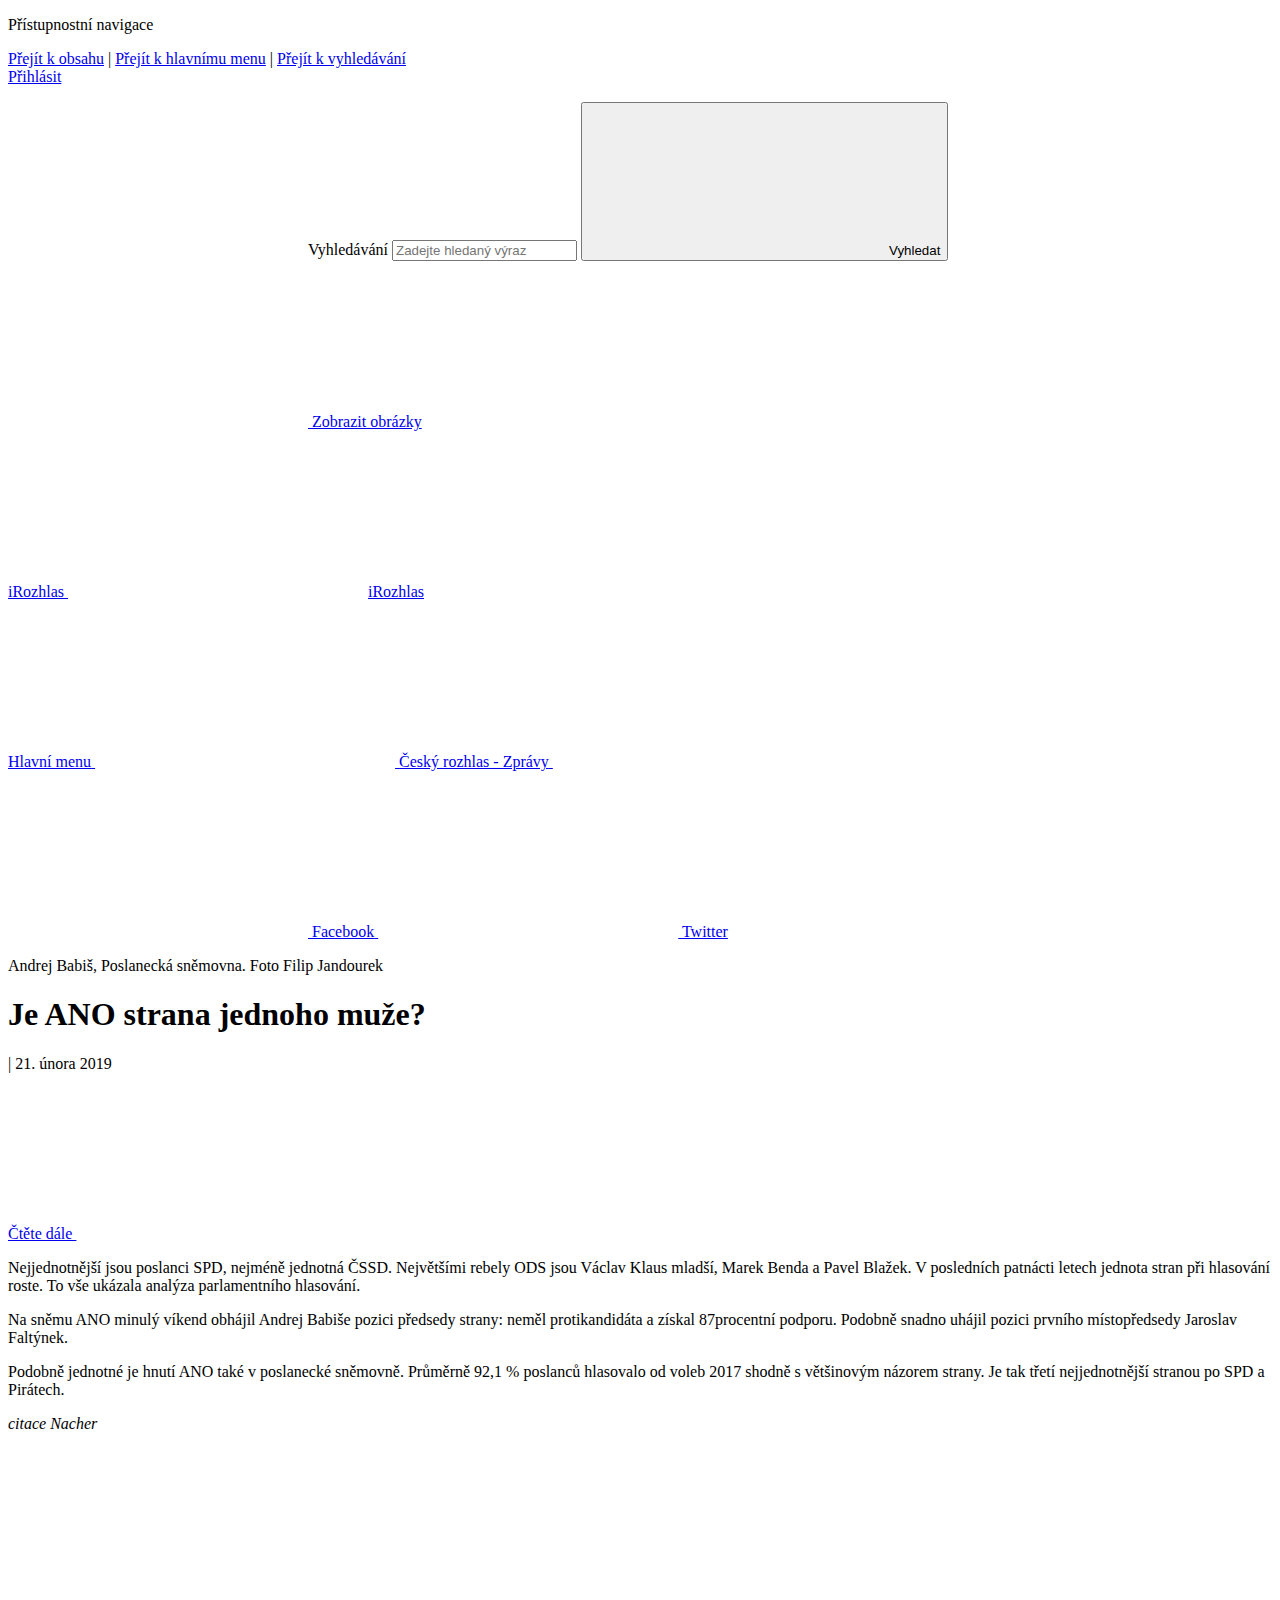
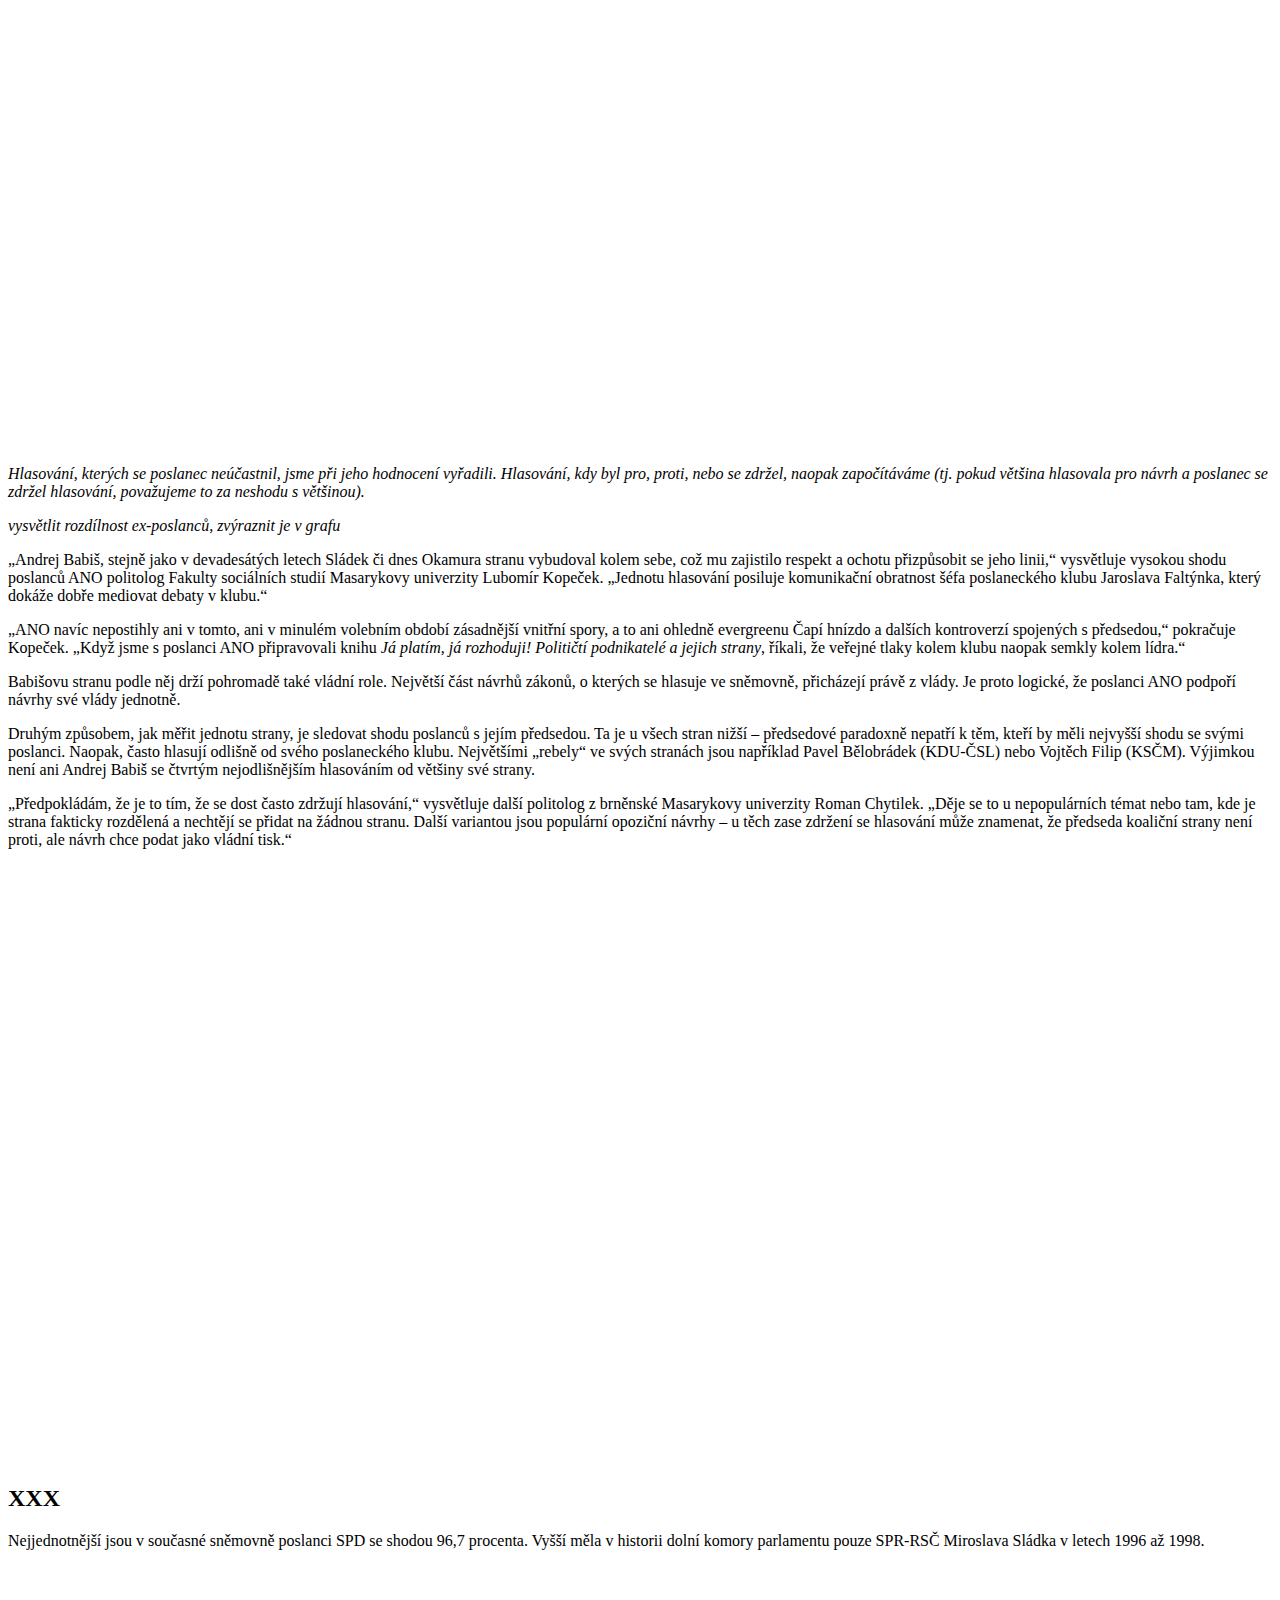
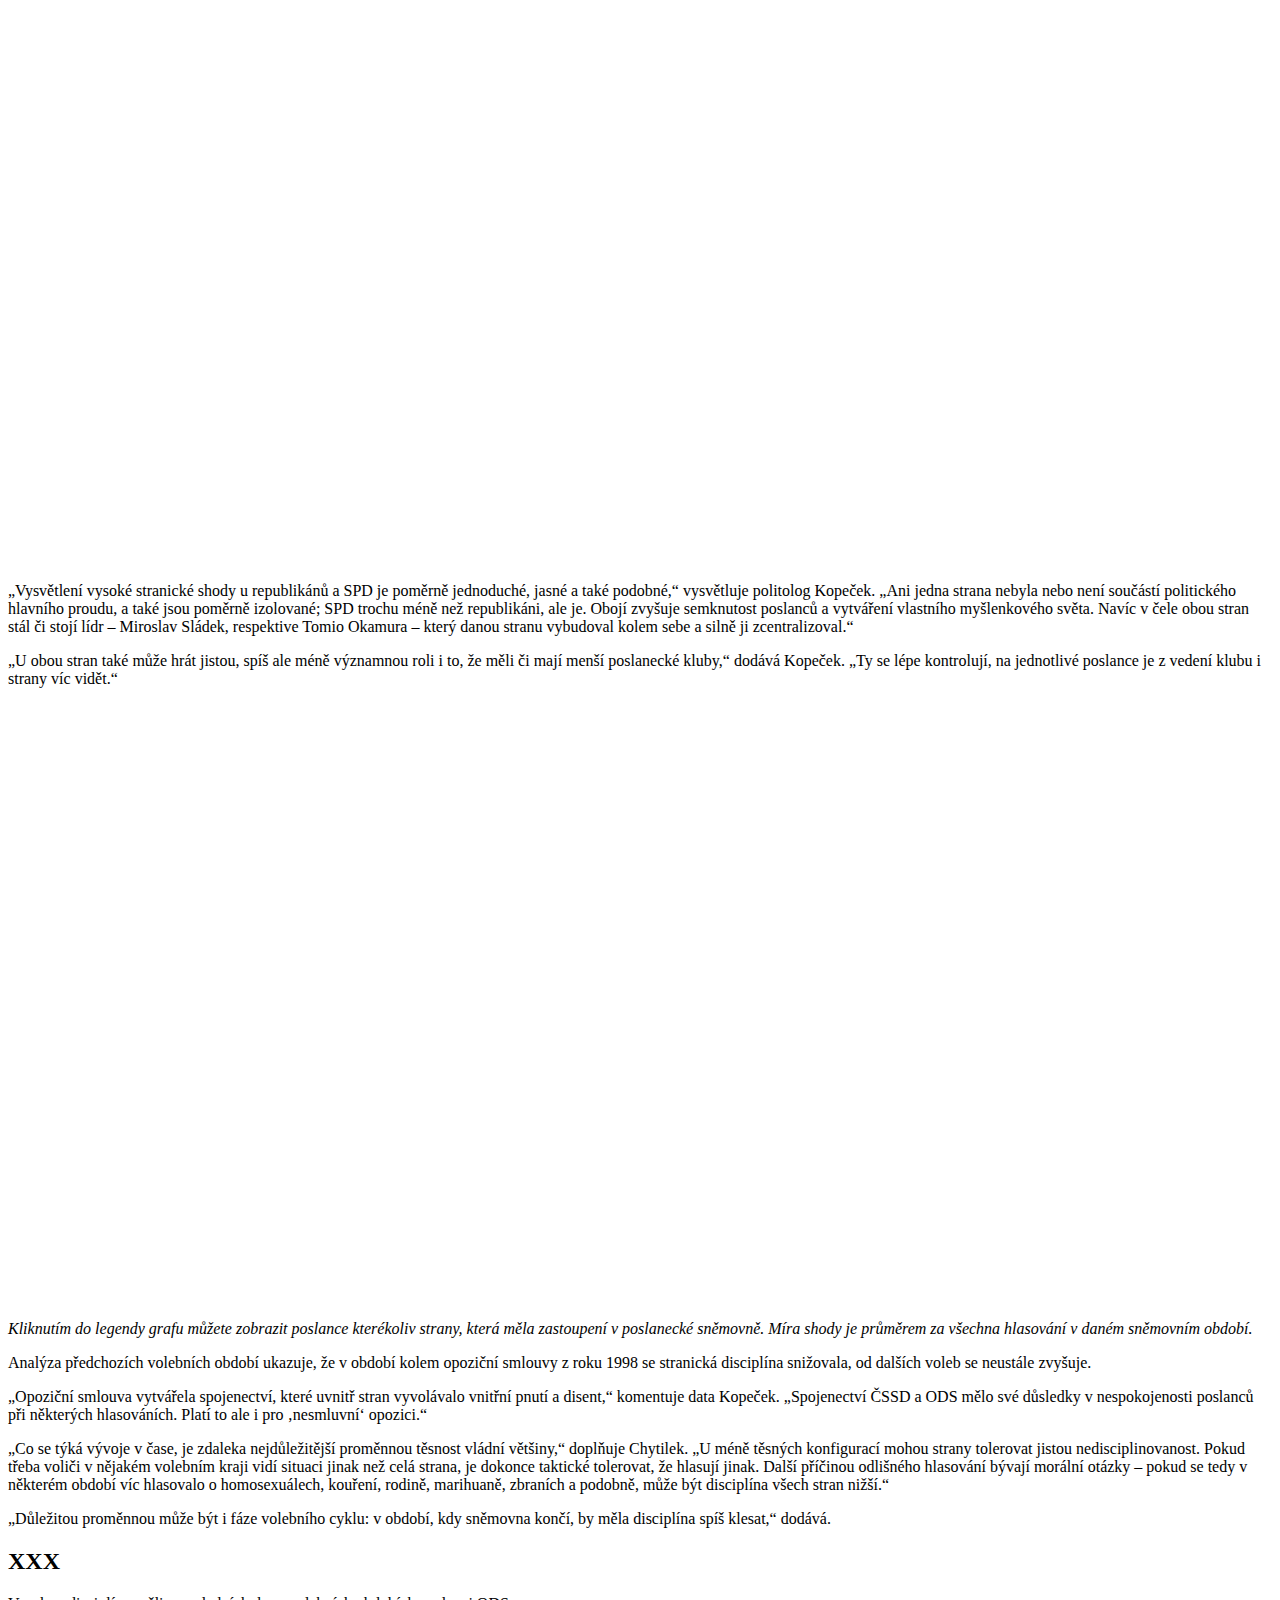
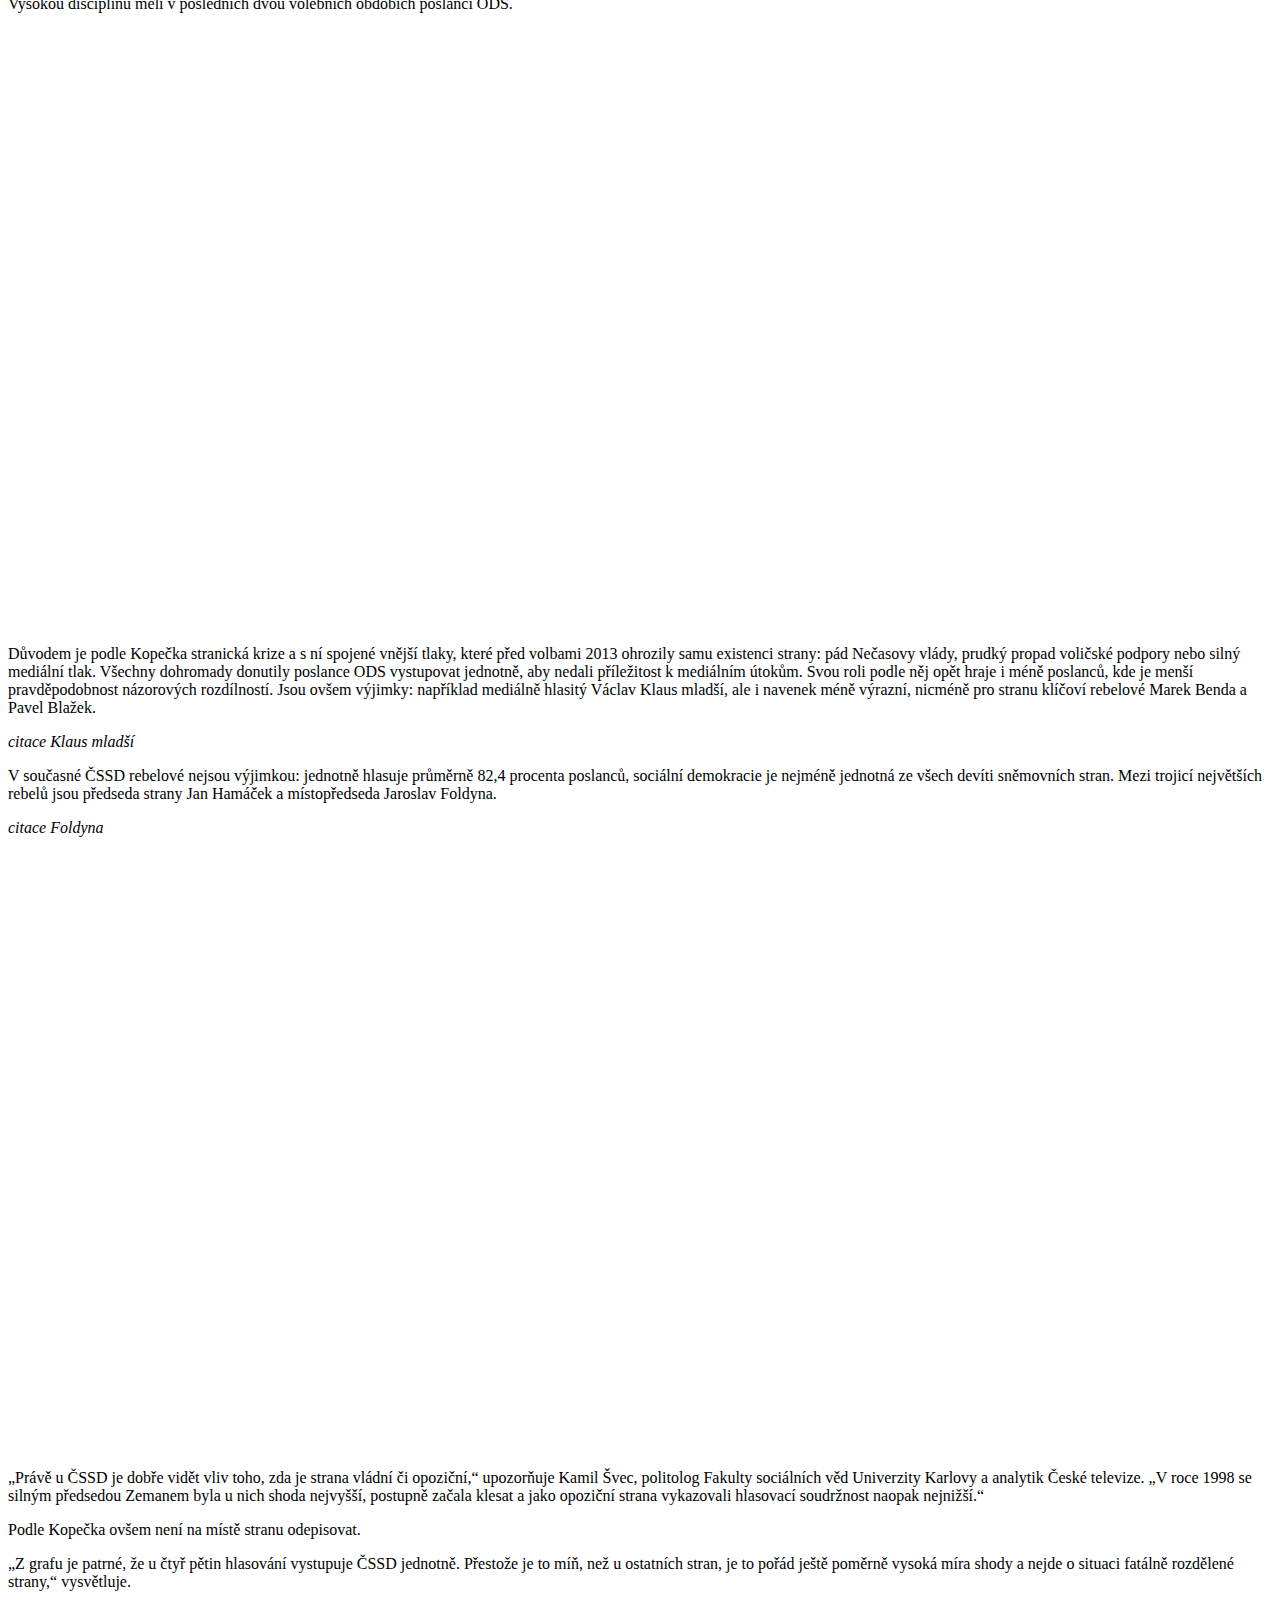
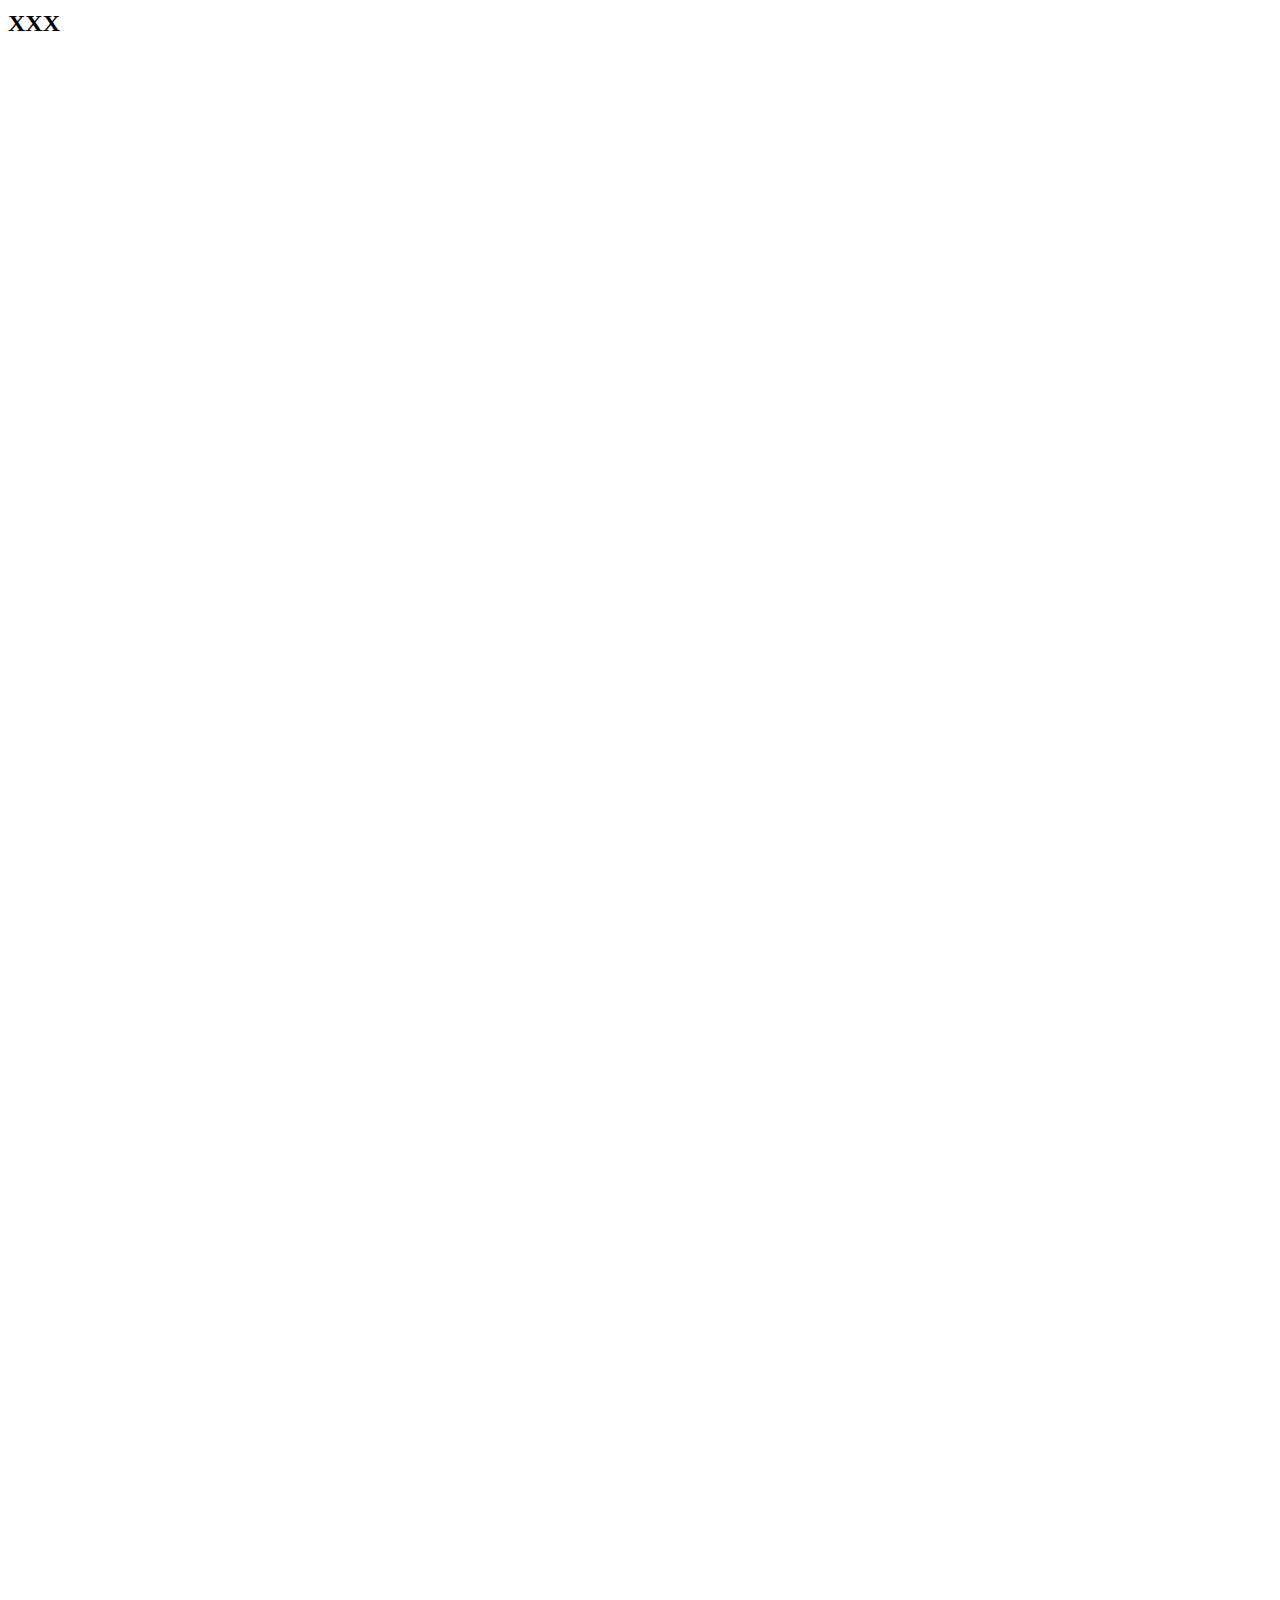
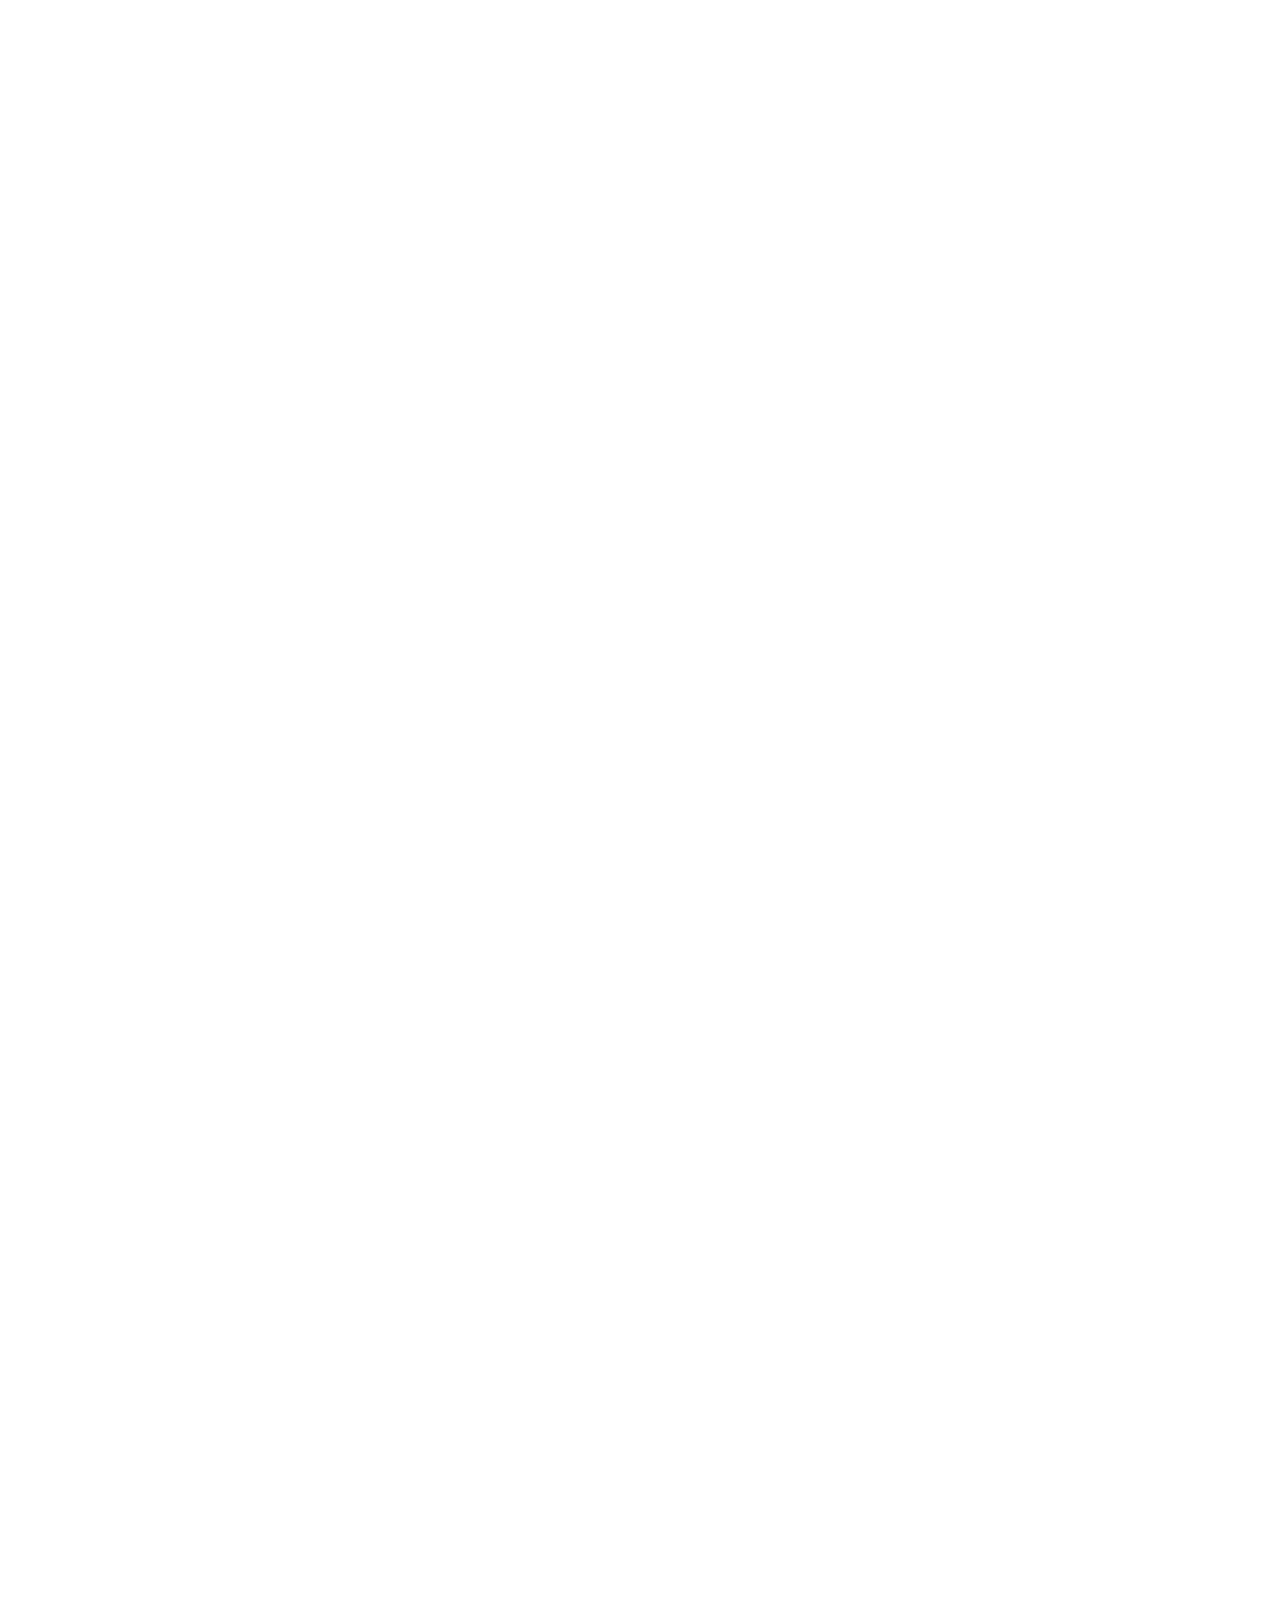
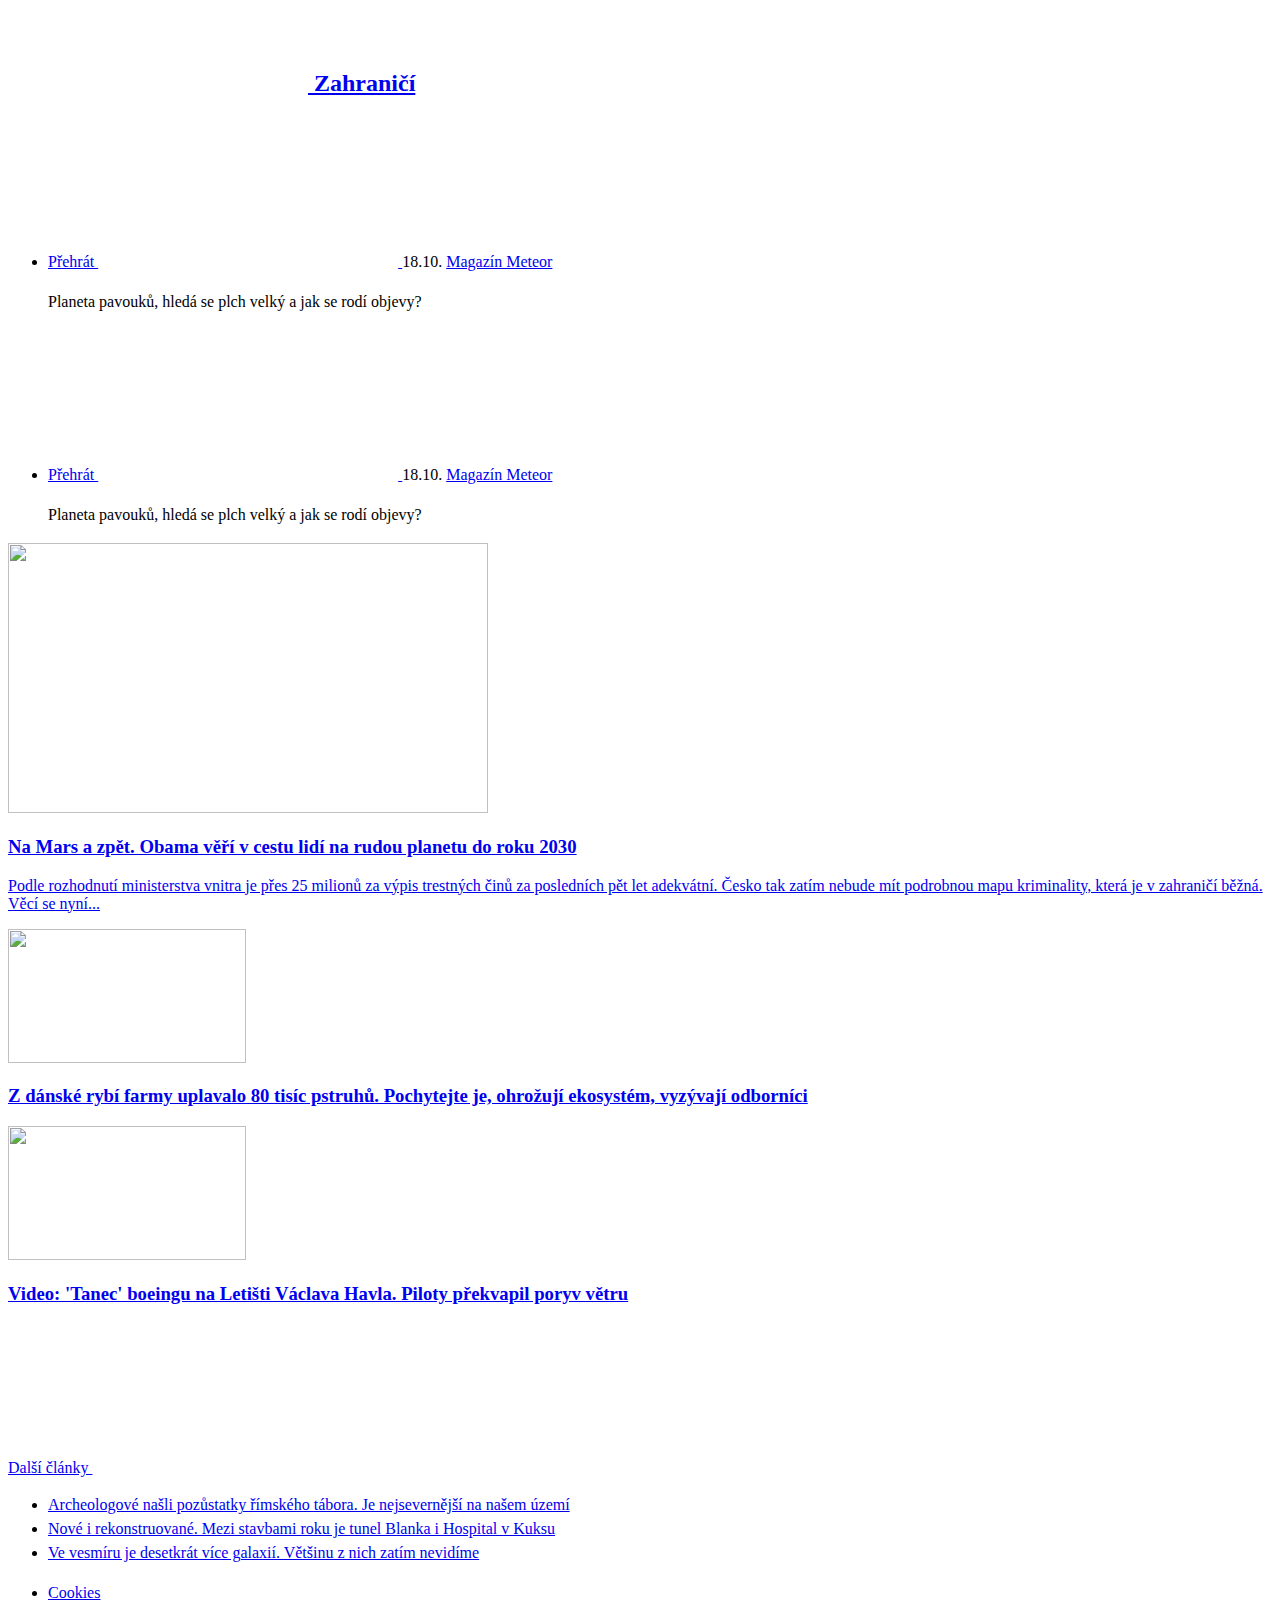
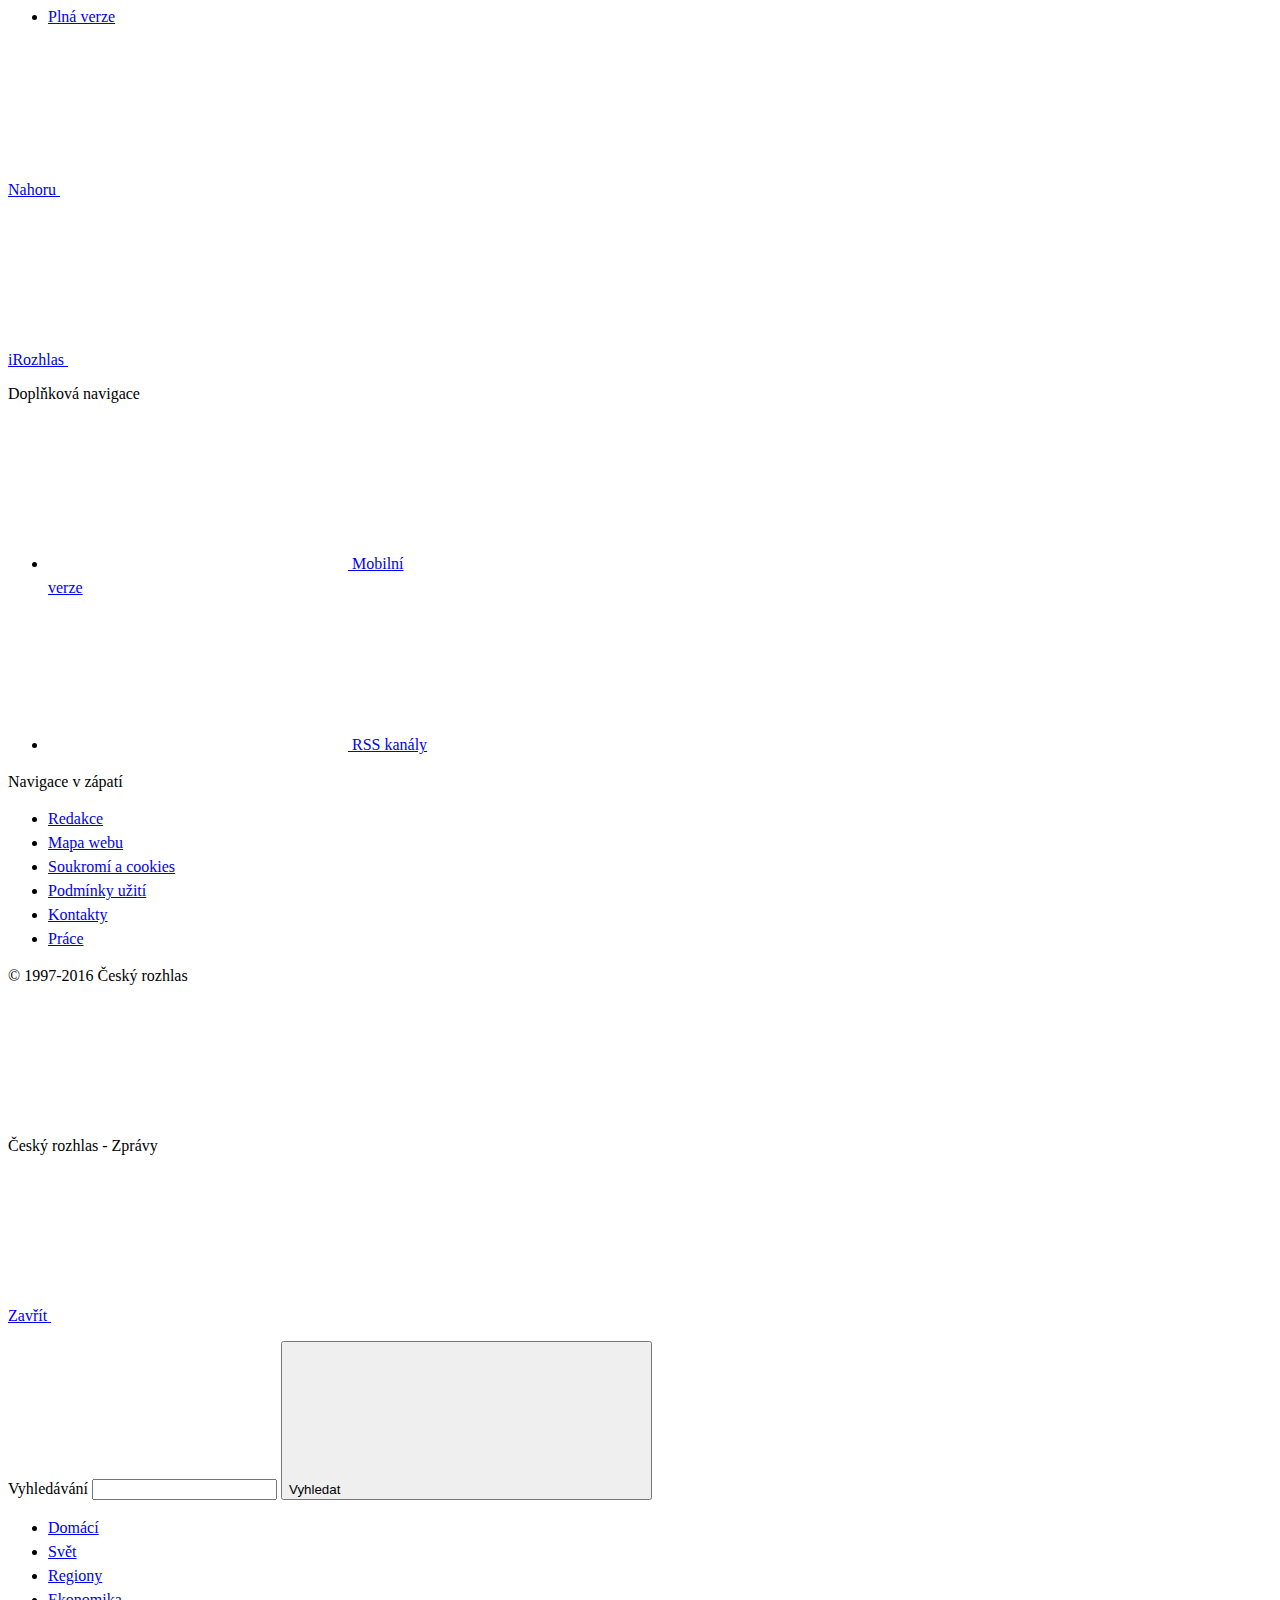
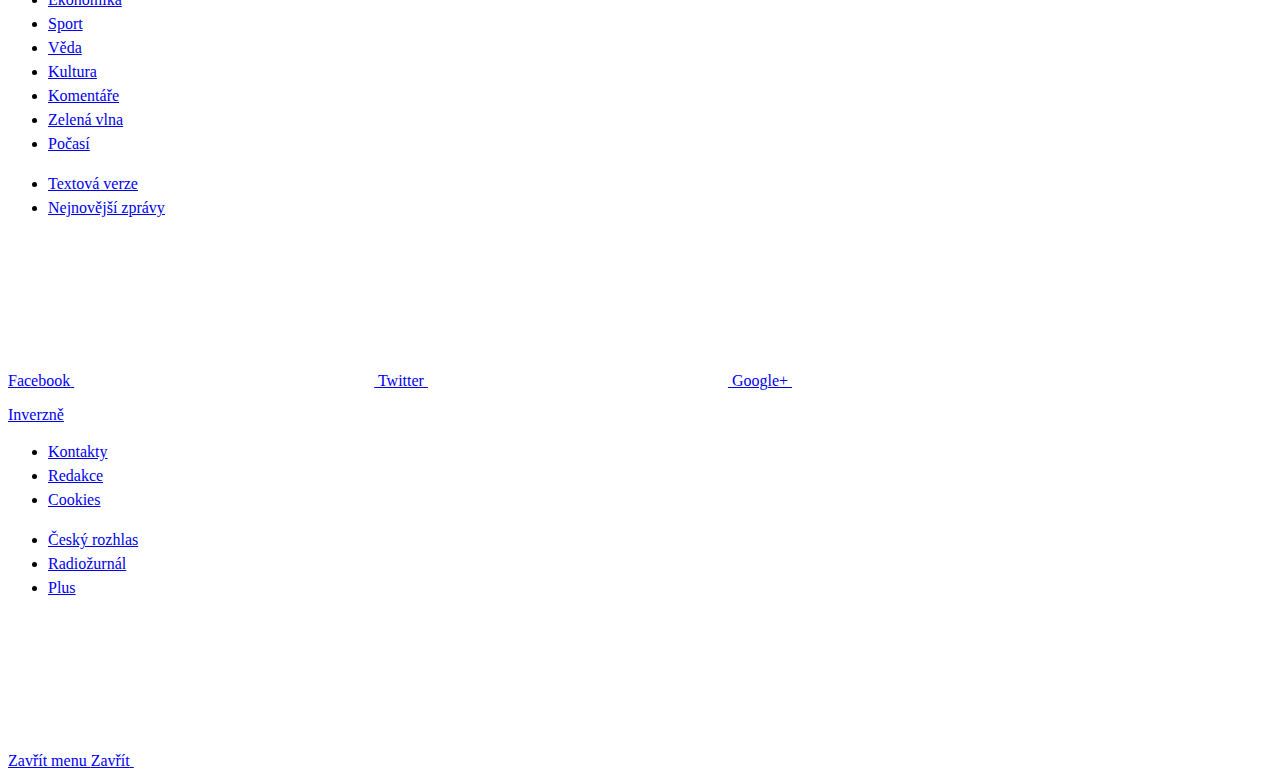
==== commit c64868a6: "verze" ====
--- a/index.html
+++ b/index.html
@@ -252,15 +252,30 @@
 <p></div><div class="row-main row-main--article"><div style="width: 100%; height: 600px" id="anopredseda"></div></div><div class="row-main row-main--narrow"></p>
 <h2>XXX</h2>
 <p>Nejjednotnější jsou v současné sněmovně poslanci SPD se shodou 96,7 procenta. Vyšší měla v historii dolní komory parlamentu pouze SPR-RSČ Miroslava Sládka v letech 1996 až 1998.</p>
+<p></div><div class="row-main row-main--article"><div style="width: 100%; height: 600px" id="spd"></div></div><div class="row-main row-main--narrow"></p>
 <p>„Vysvětlení vysoké stranické shody u republikánů a SPD je poměrně jednoduché, jasné a také podobné,“ vysvětluje politolog Kopeček. „Ani jedna strana nebyla nebo není součástí politického hlavního proudu, a také jsou poměrně izolované; SPD trochu méně než republikáni, ale je. Obojí zvyšuje semknutost poslanců a vytváření vlastního myšlenkového světa. Navíc v čele obou stran stál či stojí lídr – Miroslav Sládek, respektive Tomio Okamura – který danou stranu vybudoval kolem sebe a silně ji zcentralizoval.“</p>
 <p>„U obou stran také může hrát jistou, spíš ale méně významnou roli i to, že měli či mají menší poslanecké kluby,“ dodává Kopeček. „Ty se lépe kontrolují, na jednotlivé poslance je z vedení klubu i strany víc vidět.“</p>
 <p></div><div class="row-main row-main--article"><div style="width: 100%; height: 600px" id="casovaRada"></div></div><div class="row-main row-main--narrow"></p>
+<p><em>Kliknutím do legendy grafu můžete zobrazit poslance kterékoliv strany, která měla zastoupení v poslanecké sněmovně. Míra shody je průměrem za všechna hlasování v daném sněmovním období.</em></p>
+<p>Analýza předchozích volebních období ukazuje, že v období kolem opoziční smlouvy z roku 1998 se stranická disciplína snižovala, od dalších voleb se neustále zvyšuje.</p>
+<p>„Opoziční smlouva vytvářela spojenectví, které uvnitř stran vyvolávalo vnitřní pnutí a disent,“ komentuje data Kopeček. „Spojenectví ČSSD a ODS mělo své důsledky v nespokojenosti poslanců při některých hlasováních. Platí to ale i pro ‚nesmluvní‘ opozici.“</p>
+<p>„Co se týká vývoje v čase, je zdaleka nejdůležitější proměnnou těsnost vládní většiny,“ doplňuje Chytilek. „U méně těsných konfigurací mohou strany tolerovat jistou nedisciplinovanost. Pokud třeba voliči v nějakém volebním kraji vidí situaci jinak než celá strana, je dokonce taktické tolerovat, že hlasují jinak. Další příčinou odlišného hlasování bývají morální otázky – pokud se tedy v některém období víc hlasovalo o homosexuálech, kouření, rodině, marihuaně, zbraních a podobně, může být disciplína všech stran nižší.“</p>
+<p>„Důležitou proměnnou může být i fáze volebního cyklu: v období, kdy sněmovna končí, by měla disciplína spíš klesat,“ dodává.</p>
+<h2>XXX</h2>
+<p>Vysokou disciplínu měli v posledních dvou volebních obdobích poslanci ODS.</p>
+<p></div><div class="row-main row-main--article"><div style="width: 100%; height: 600px" id="ods"></div></div><div class="row-main row-main--narrow"></p>
+<p>Důvodem je podle Kopečka stranická krize a s ní spojené vnější tlaky, které před volbami 2013 ohrozily samu existenci strany: pád Nečasovy vlády, prudký propad voličské podpory nebo silný mediální tlak. Všechny dohromady donutily poslance ODS vystupovat jednotně, aby nedali příležitost k mediálním útokům. Svou roli podle něj opět hraje i méně poslanců, kde je menší pravděpodobnost názorových rozdílností. Jsou ovšem výjimky: například mediálně hlasitý Václav Klaus mladší, ale i navenek méně výrazní, nicméně pro stranu klíčoví rebelové Marek Benda a Pavel Blažek.</p>
+<p><em>citace Klaus mladší</em></p>
+<p>V současné ČSSD rebelové nejsou výjimkou: jednotně hlasuje průměrně 82,4 procenta poslanců, sociální demokracie je nejméně jednotná ze všech devíti sněmovních stran. Mezi trojicí největších rebelů jsou předseda strany Jan Hamáček a místopředseda Jaroslav Foldyna.</p>
+<p><em>citace Foldyna</em></p>
 <p></div><div class="row-main row-main--article"><div style="width: 100%; height: 600px" id="cssd"></div></div><div class="row-main row-main--narrow"></p>
+<p>„Právě u ČSSD je dobře vidět vliv toho, zda je strana vládní či opoziční,“ upozorňuje Kamil Švec, politolog Fakulty sociálních věd Univerzity Karlovy a analytik České televize. „V roce 1998 se silným předsedou Zemanem byla u nich shoda nejvyšší, postupně začala klesat a jako opoziční strana vykazovali hlasovací soudržnost naopak nejnižší.“</p>
+<p>Podle Kopečka ovšem není na místě stranu odepisovat.</p>
+<p>„Z grafu je patrné, že u čtyř pětin hlasování vystupuje ČSSD jednotně. Přestože je to míň, než u ostatních stran, je to pořád ještě poměrně vysoká míra shody a nejde o situaci fatálně rozdělené strany,“ vysvětluje.</p>
+<h2>XXX</h2>
 <p></div><div class="row-main row-main--article"><div style="width: 100%; height: 600px" id="kdu"></div></div><div class="row-main row-main--narrow"></p>
 <p></div><div class="row-main row-main--article"><div style="width: 100%; height: 600px" id="kscm"></div></div><div class="row-main row-main--narrow"></p>
-<p></div><div class="row-main row-main--article"><div style="width: 100%; height: 600px" id="ods"></div></div><div class="row-main row-main--narrow"></p>
 <p></div><div class="row-main row-main--article"><div style="width: 100%; height: 600px" id="pirati"></div></div><div class="row-main row-main--narrow"></p>
-<p></div><div class="row-main row-main--article"><div style="width: 100%; height: 600px" id="spd"></div></div><div class="row-main row-main--narrow"></p>
 <p></div><div class="row-main row-main--article"><div style="width: 100%; height: 600px" id="stan"></div></div><div class="row-main row-main--narrow"></p>
 <p></div><div class="row-main row-main--article"><div style="width: 100%; height: 600px" id="top09"></div></div><div class="row-main row-main--narrow"></p>
 
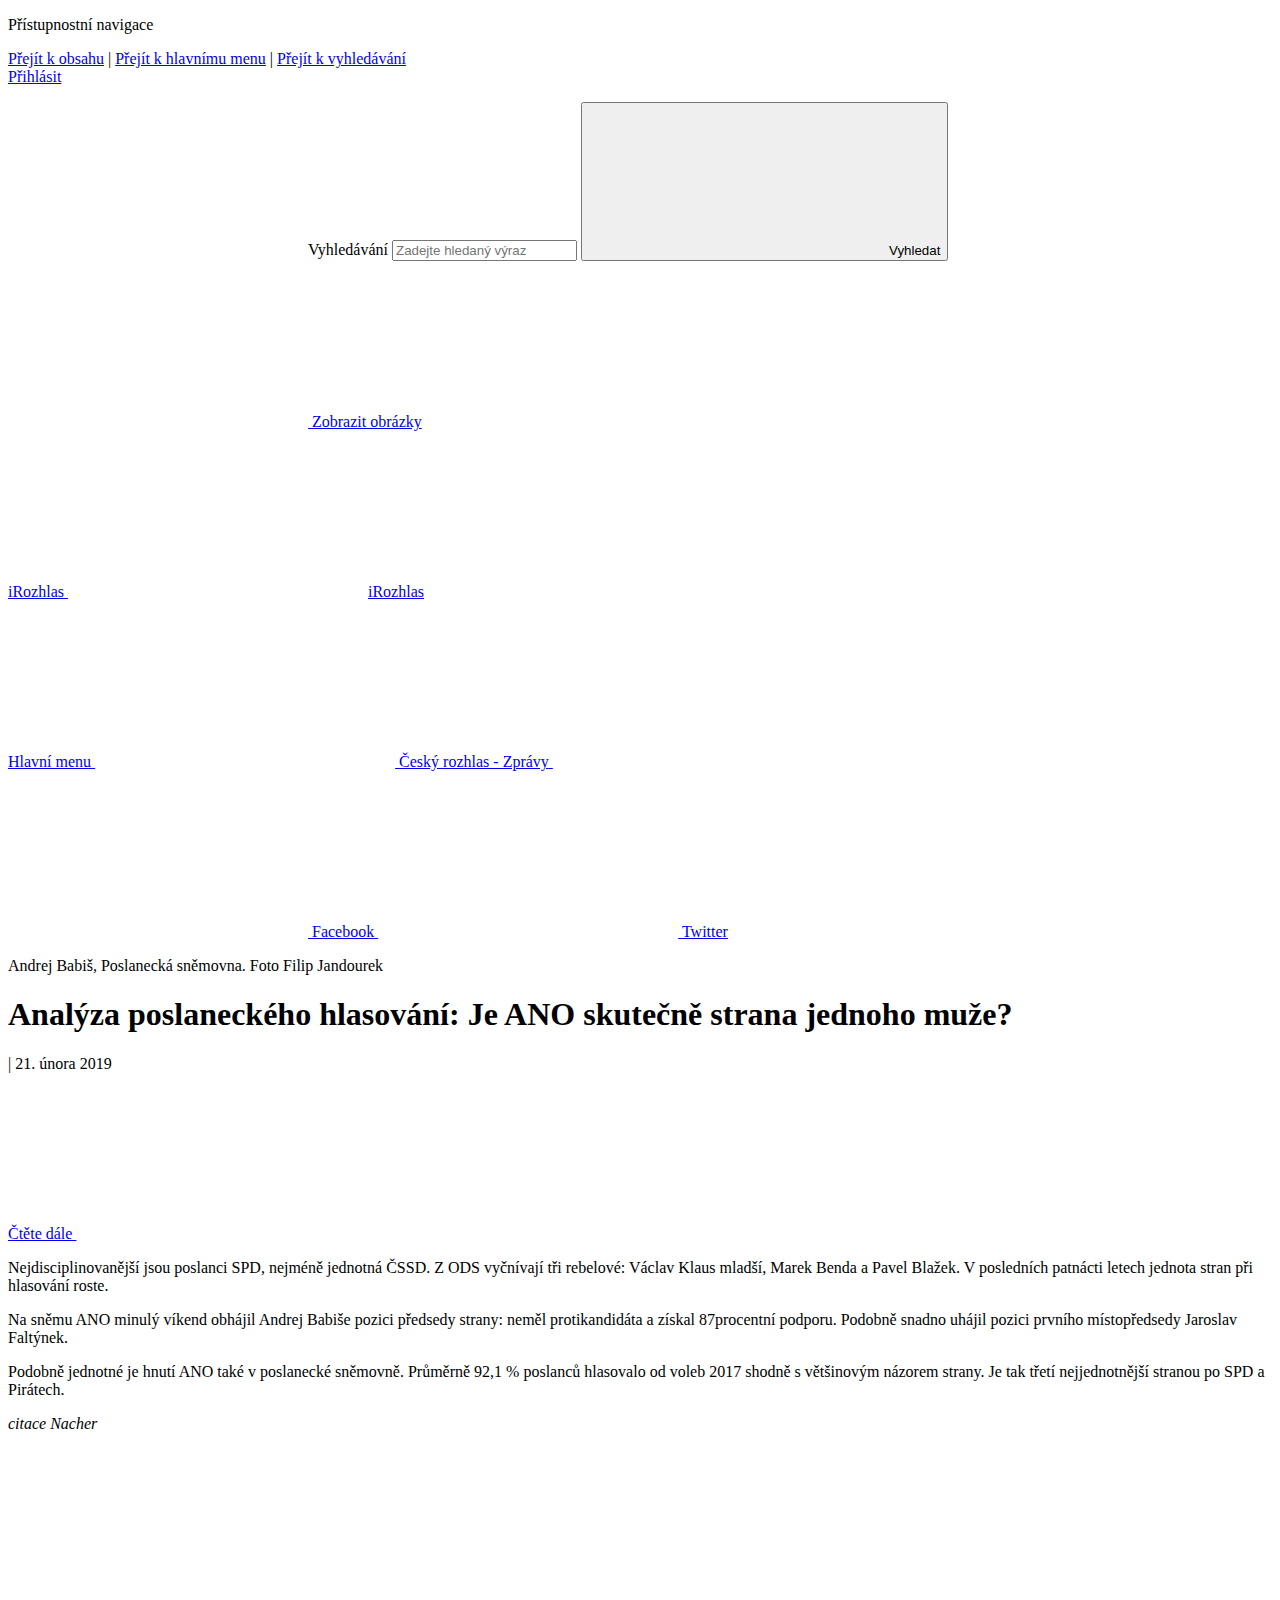
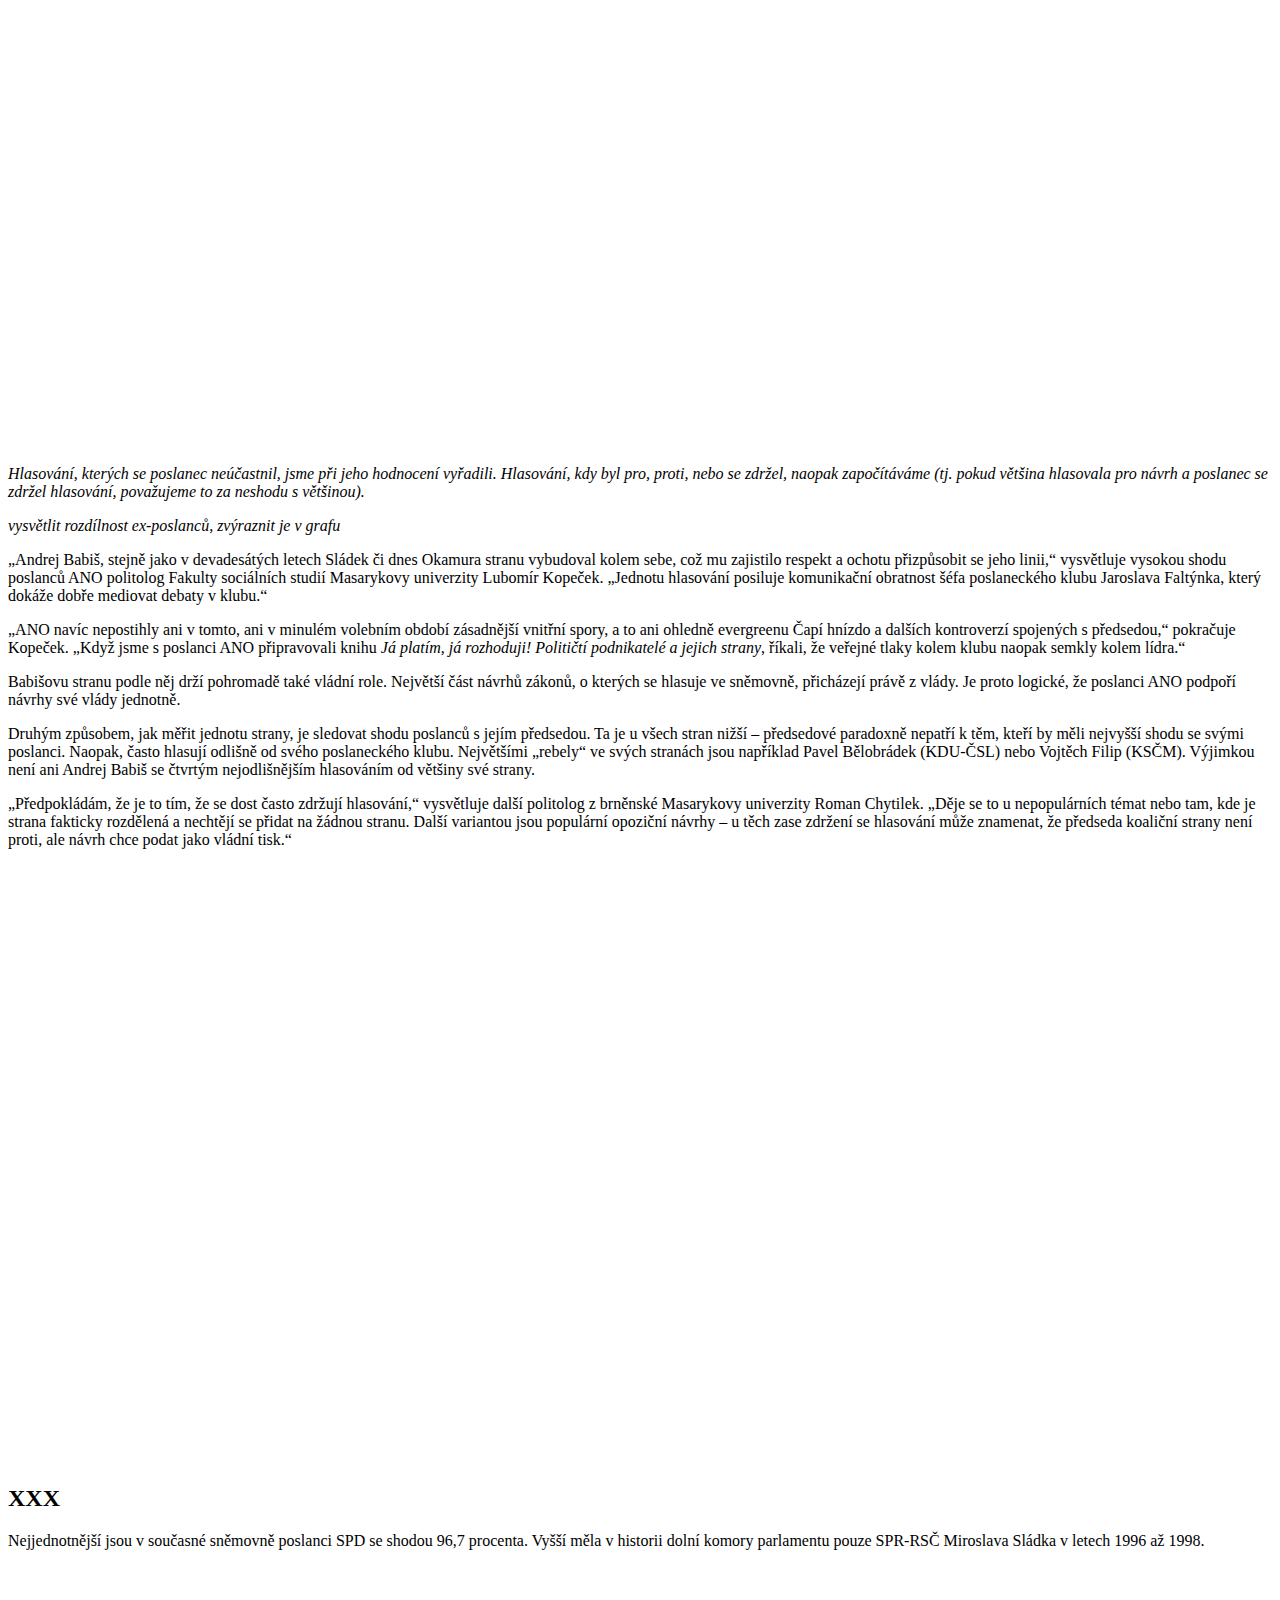
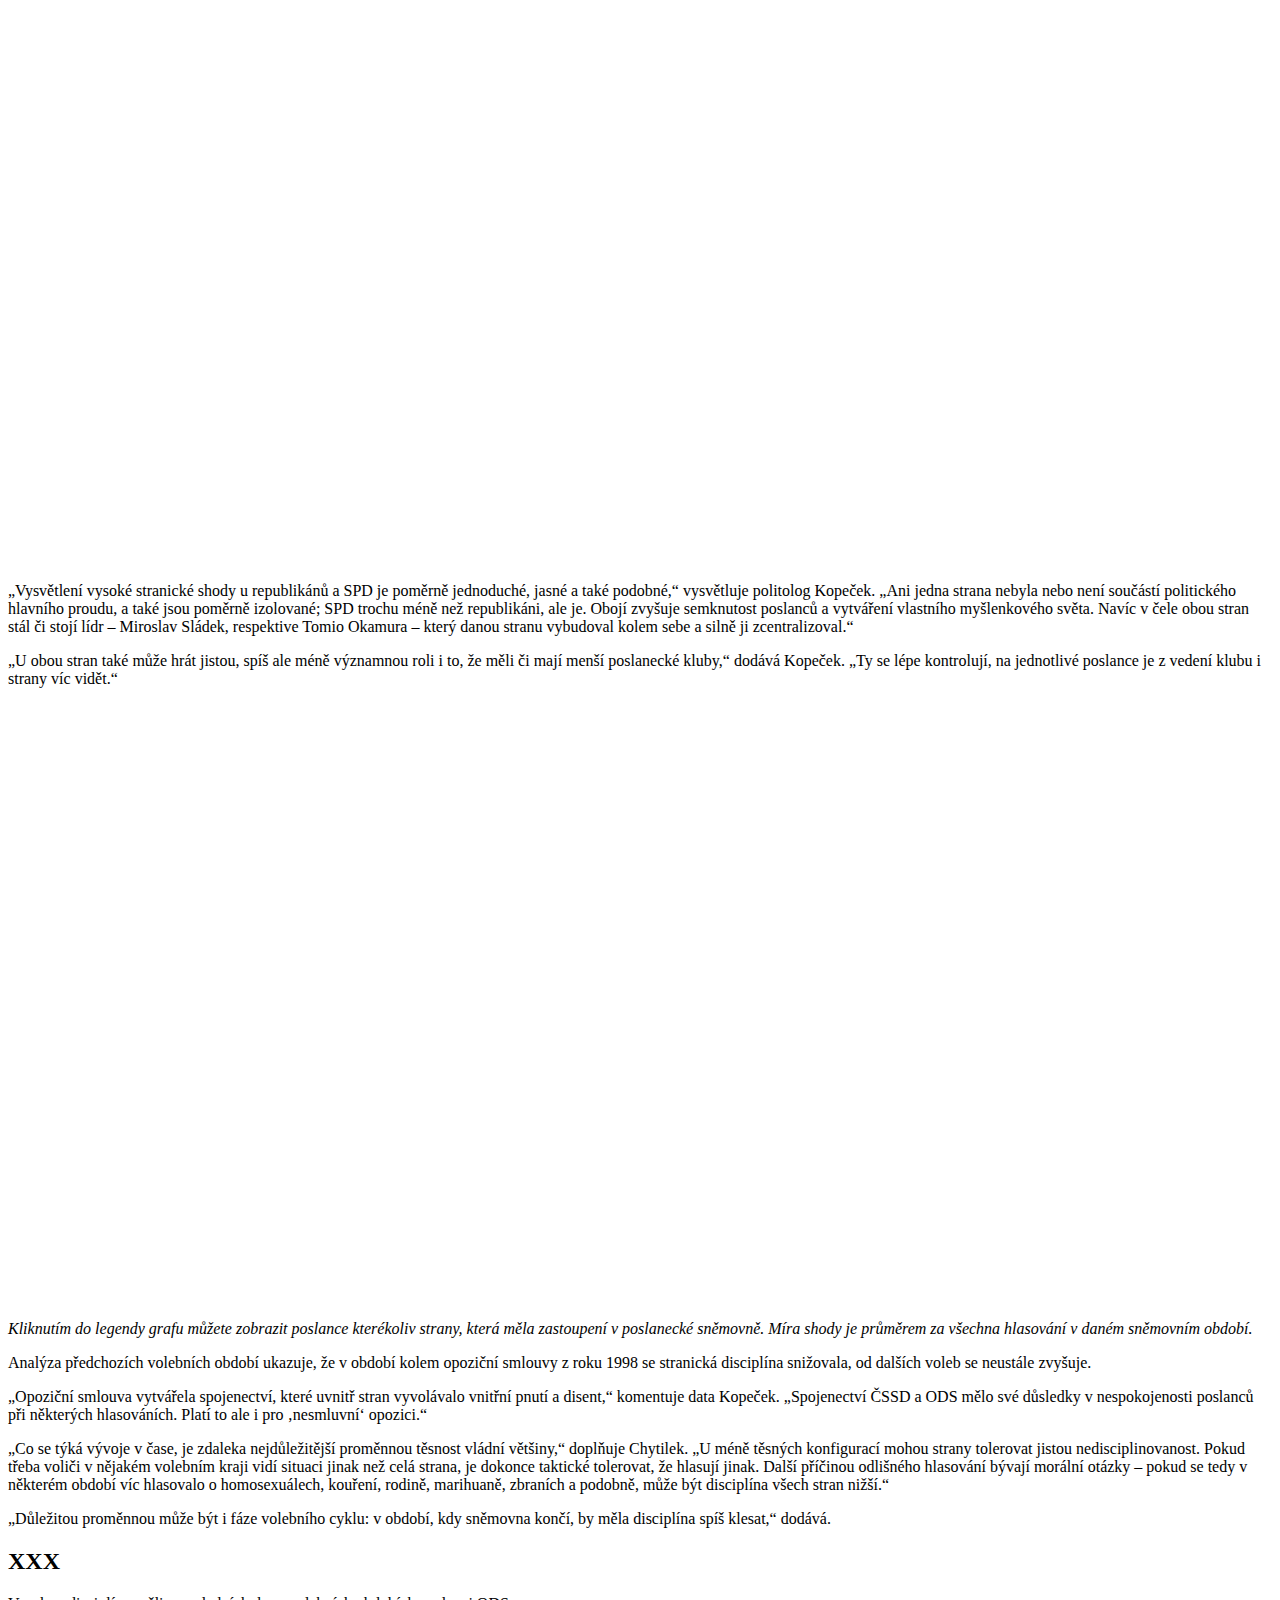
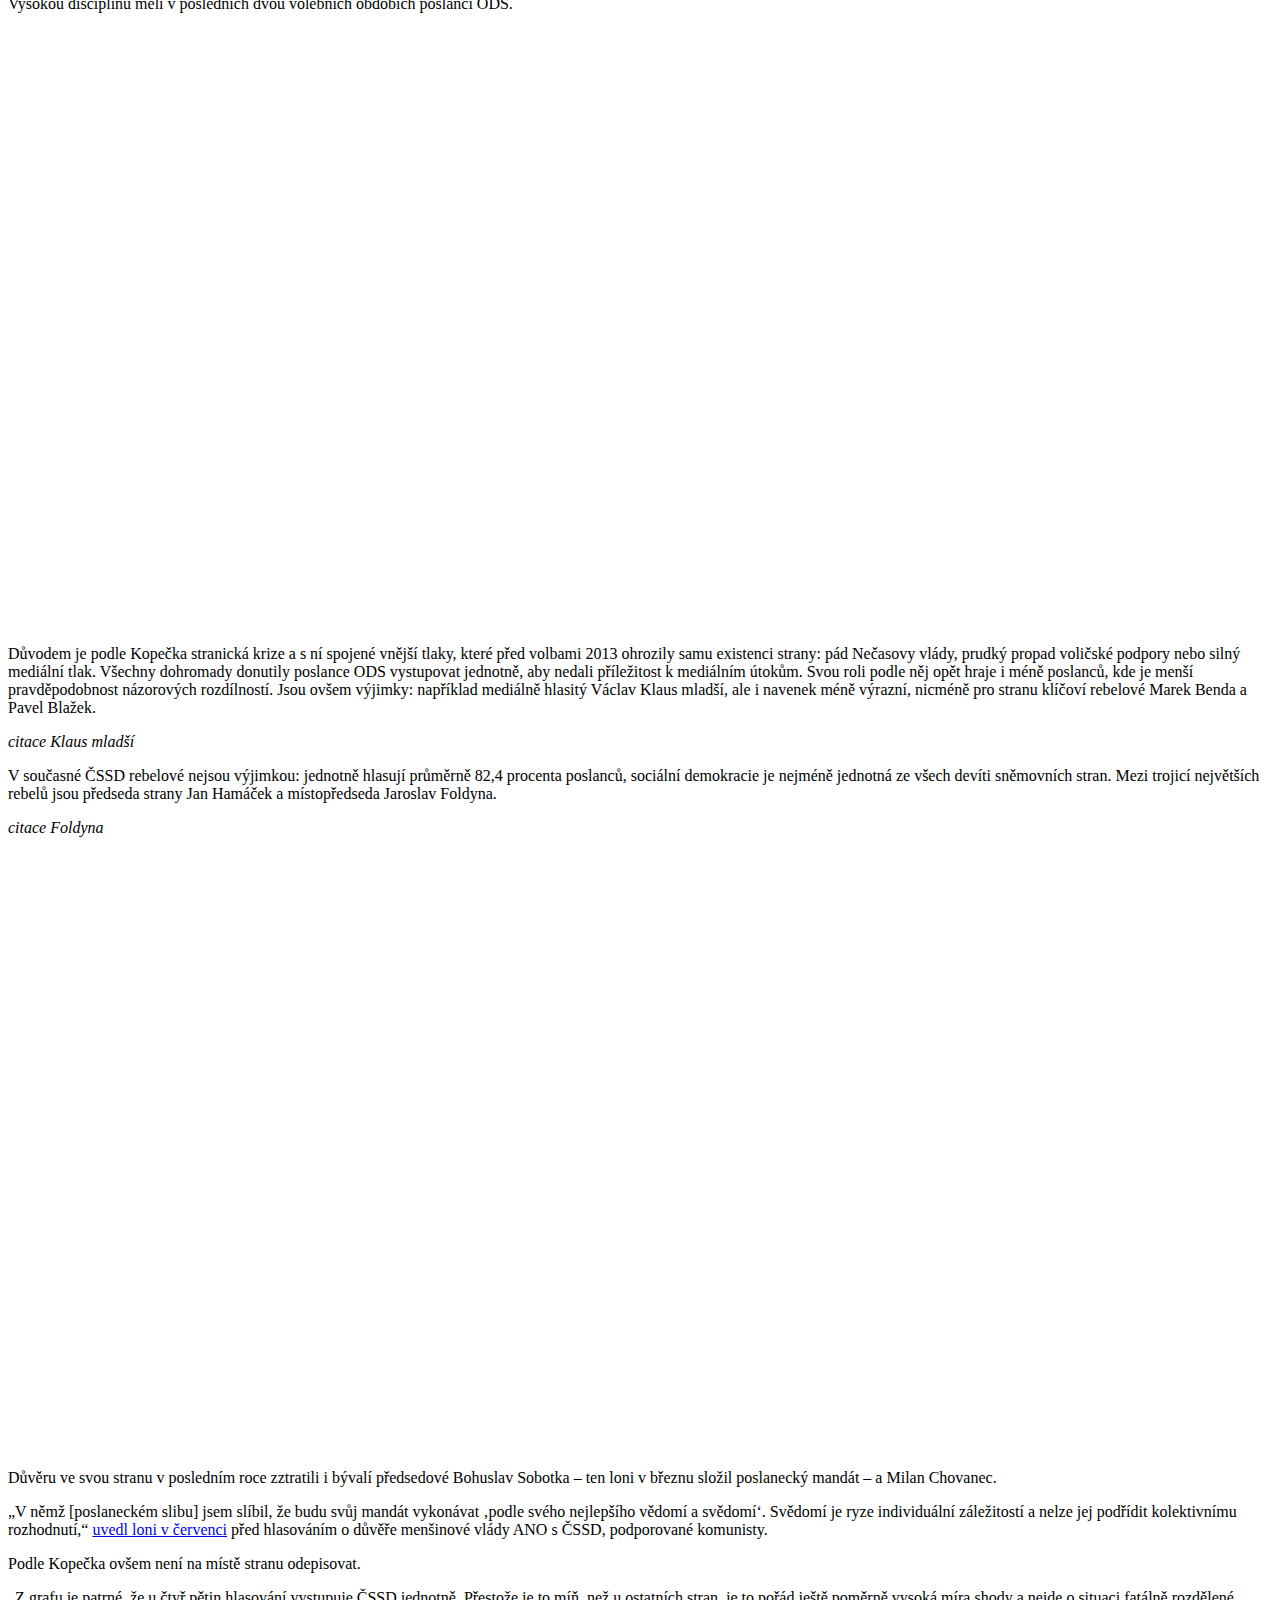
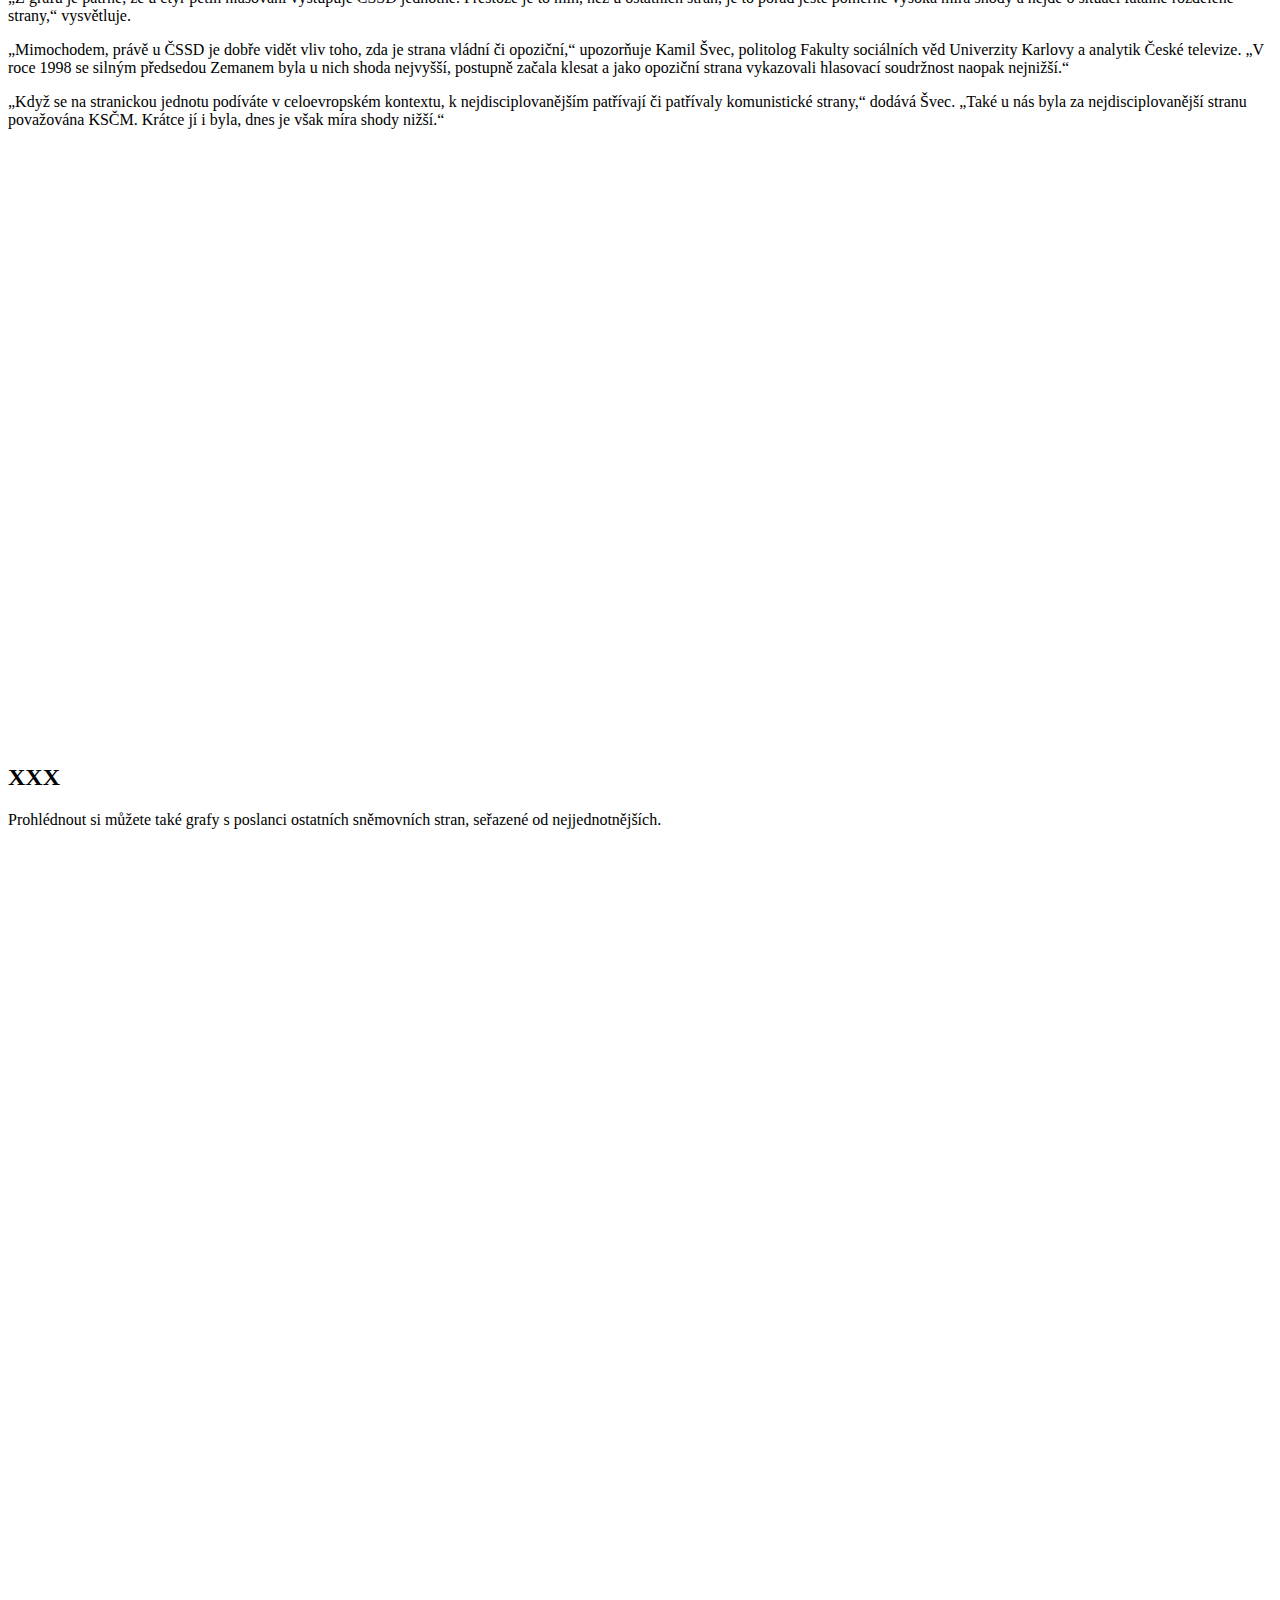
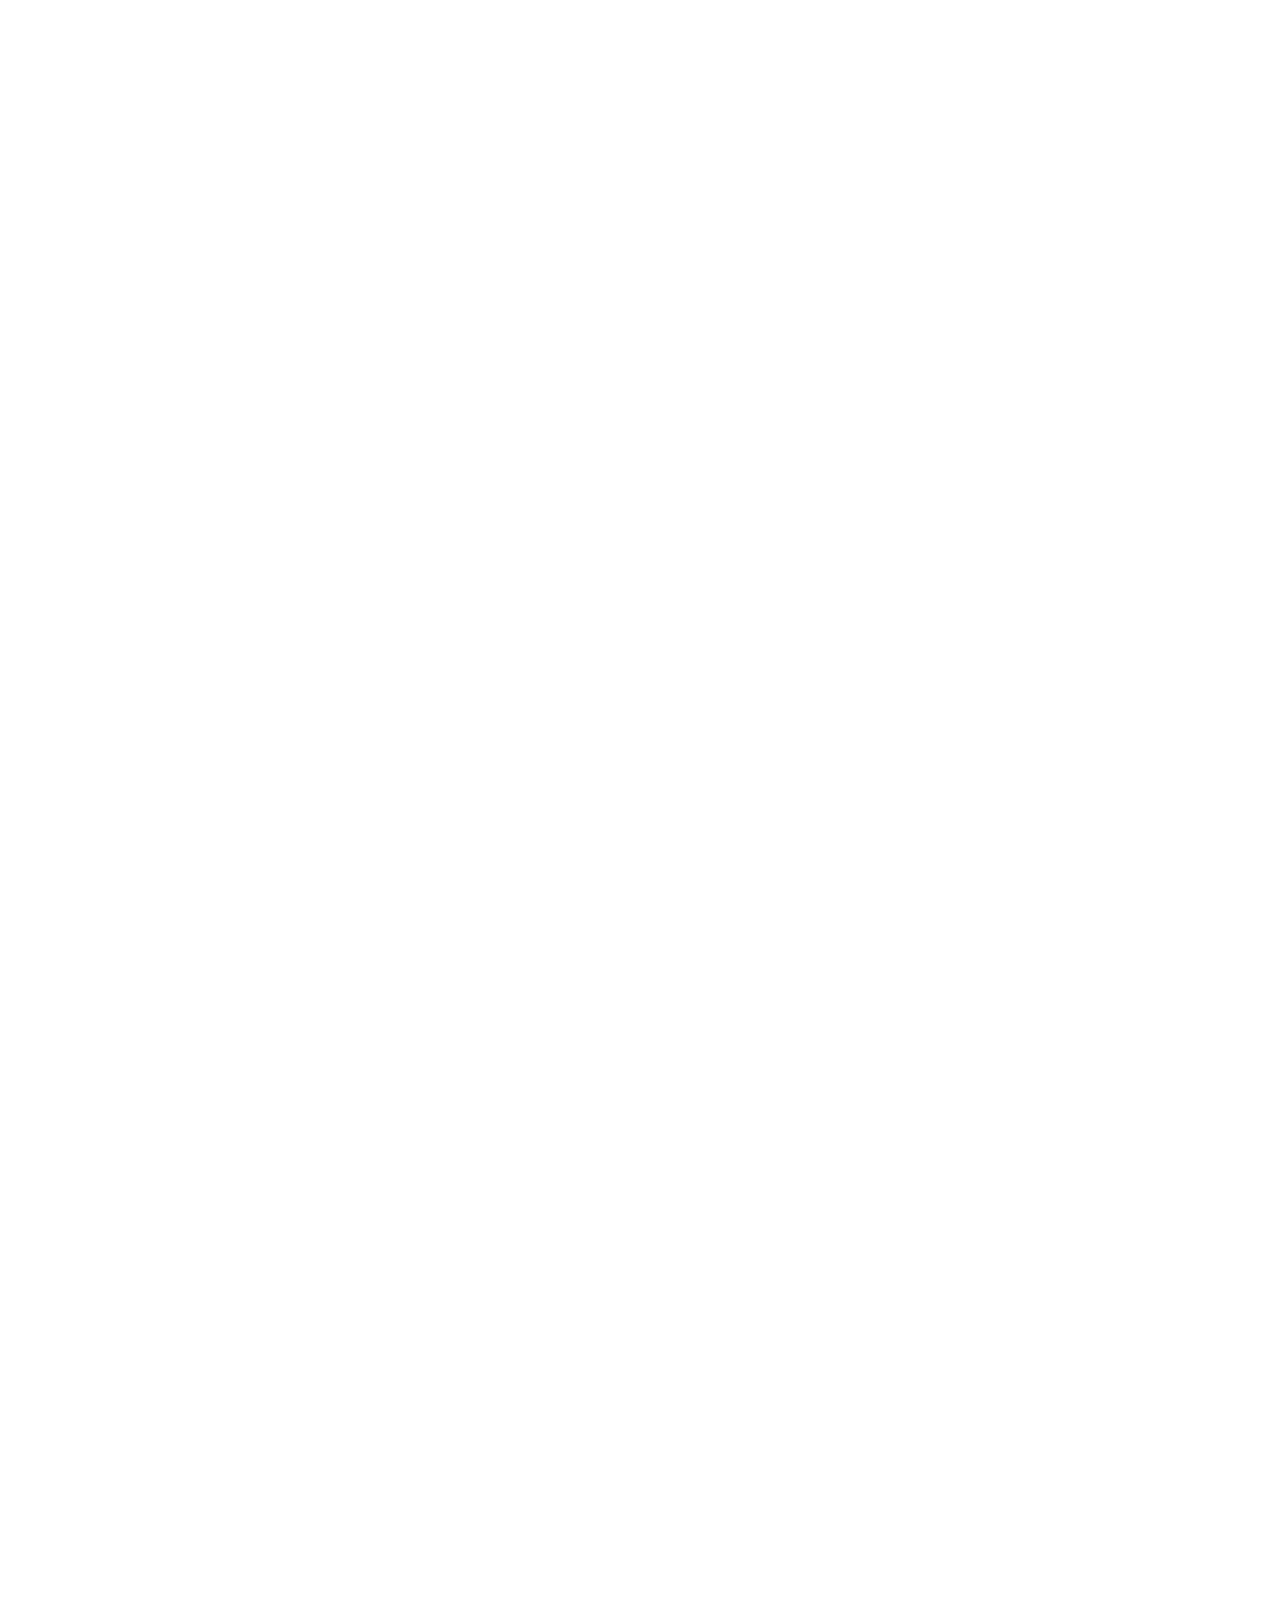
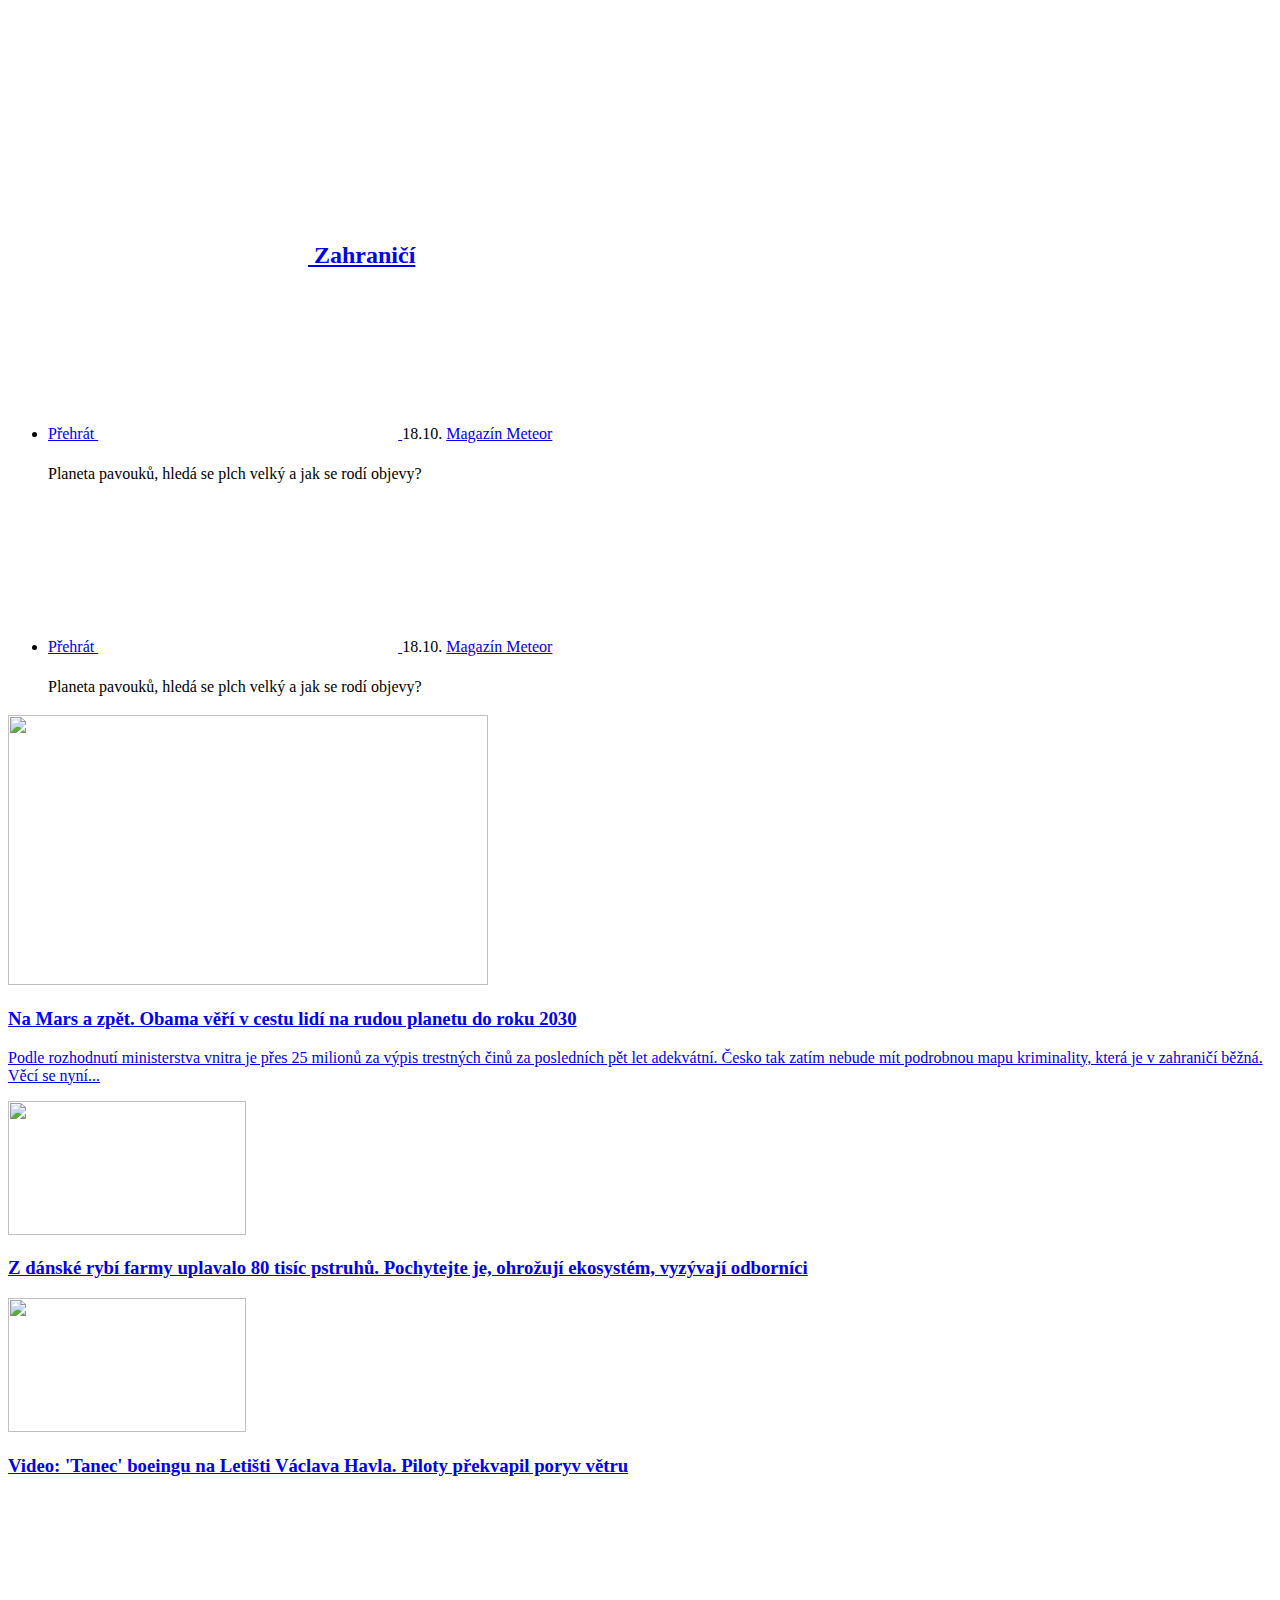
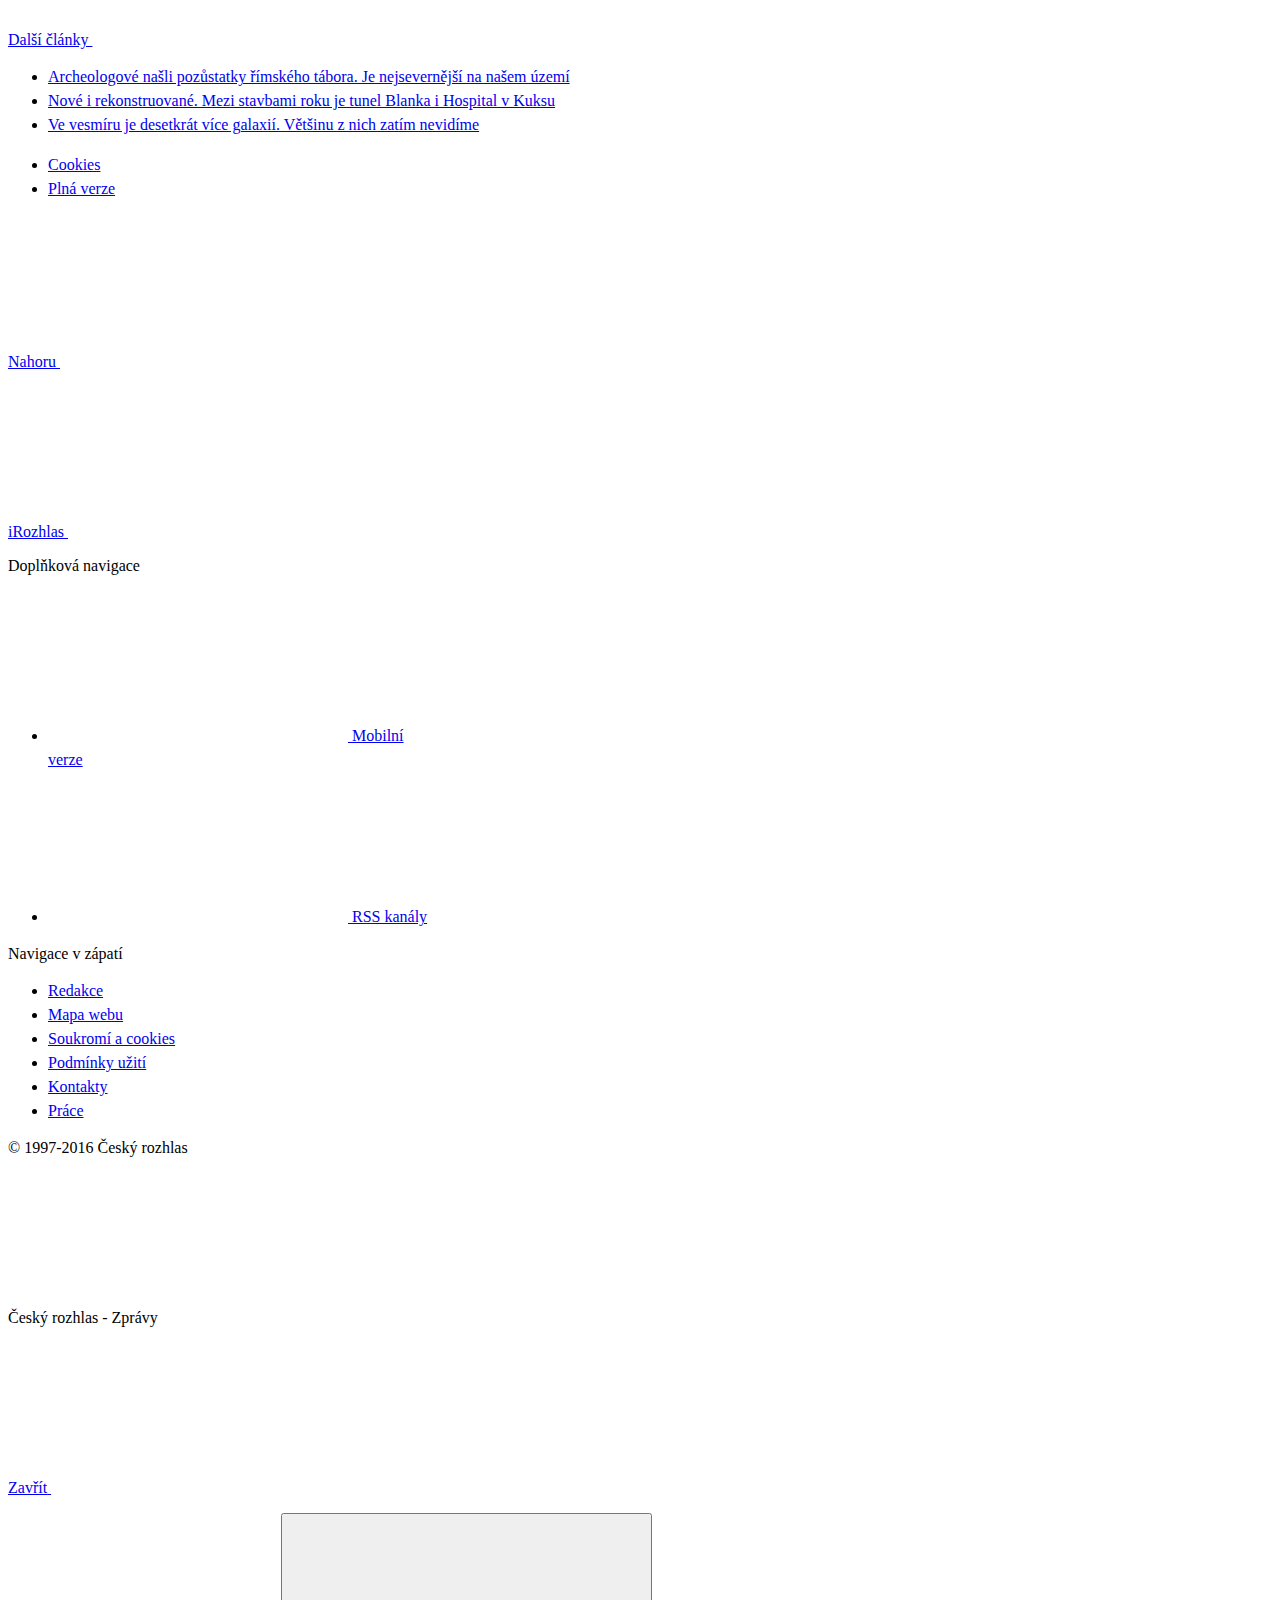
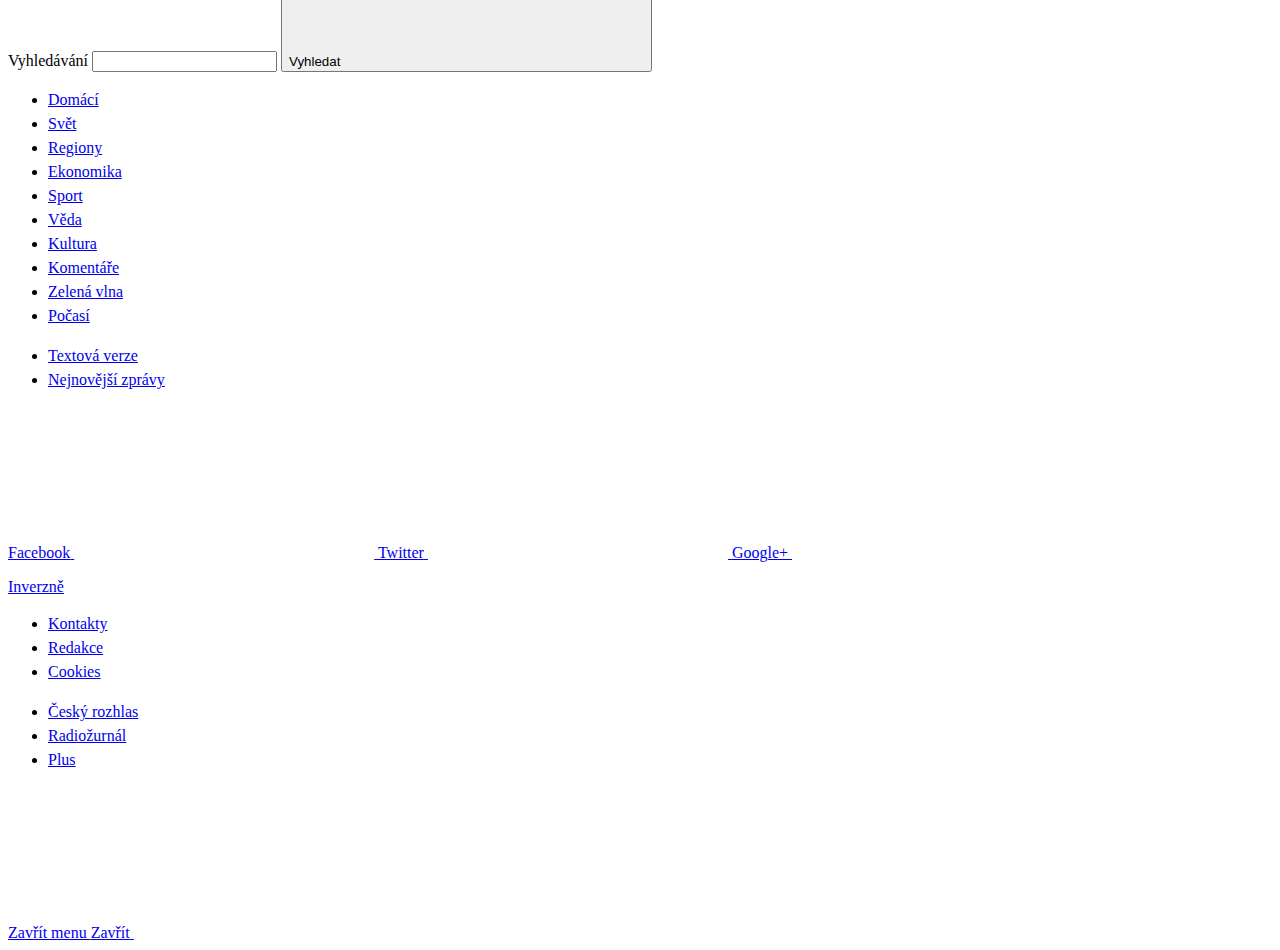
==== commit 469492c2: "verze" ====
--- a/index.html
+++ b/index.html
@@ -207,7 +207,7 @@
 <header class="b-data__header">
 <div class="row-main">
 	<h1 class="b-data__title">
-		<strong>Je ANO strana jednoho muže?</strong>
+		<strong>Analýza poslaneckého hlasování: Je ANO skutečně strana jednoho muže?</strong>
 	</h1>
 	<p class="meta meta--lg">
 	<!--[[ZPRAVY_SNOWFALL_AUTHORS:HEADER]]-->
@@ -236,7 +236,7 @@
 <style>li{background:none !important;margin:0 !important;padding:0 !important}ul,ol{list-style:initial !important;font-size:medium !important;line-height:1.5 !important}hr{max-width:none !important}.highcharts-plot-line-label{text-shadow:-1px -1px 0 #FFF,1px -1px 0 #FFF,-1px 1px 0 #FFF,1px 1px 0 #FFF}</style>
 <div class="row-main row-main--narrow">
 
-<p class="text-bold text-lg">Nejjednotnější jsou poslanci SPD, nejméně jednotná ČSSD. Největšími rebely ODS jsou Václav Klaus mladší, Marek Benda a Pavel Blažek. V posledních patnácti letech jednota stran při hlasování roste. To vše ukázala analýza parlamentního hlasování.</p>
+<p class="text-bold text-lg">Nejdisciplinovanější jsou poslanci SPD, nejméně jednotná ČSSD. Z ODS vyčnívají tři rebelové: Václav Klaus mladší, Marek Benda a Pavel Blažek. V posledních patnácti letech jednota stran při hlasování roste.</p>
 
 <p>Na sněmu ANO minulý víkend obhájil Andrej Babiše pozici předsedy strany: neměl protikandidáta a získal 87procentní podporu. Podobně snadno uhájil pozici prvního místopředsedy Jaroslav Faltýnek.</p>
 <p>Podobně jednotné je hnutí ANO také v poslanecké sněmovně. Průměrně 92,1 % poslanců hlasovalo od voleb 2017 shodně s většinovým názorem strany. Je tak třetí nejjednotnější stranou po SPD a Pirátech.</p>
@@ -266,18 +266,22 @@
 <p></div><div class="row-main row-main--article"><div style="width: 100%; height: 600px" id="ods"></div></div><div class="row-main row-main--narrow"></p>
 <p>Důvodem je podle Kopečka stranická krize a s ní spojené vnější tlaky, které před volbami 2013 ohrozily samu existenci strany: pád Nečasovy vlády, prudký propad voličské podpory nebo silný mediální tlak. Všechny dohromady donutily poslance ODS vystupovat jednotně, aby nedali příležitost k mediálním útokům. Svou roli podle něj opět hraje i méně poslanců, kde je menší pravděpodobnost názorových rozdílností. Jsou ovšem výjimky: například mediálně hlasitý Václav Klaus mladší, ale i navenek méně výrazní, nicméně pro stranu klíčoví rebelové Marek Benda a Pavel Blažek.</p>
 <p><em>citace Klaus mladší</em></p>
-<p>V současné ČSSD rebelové nejsou výjimkou: jednotně hlasuje průměrně 82,4 procenta poslanců, sociální demokracie je nejméně jednotná ze všech devíti sněmovních stran. Mezi trojicí největších rebelů jsou předseda strany Jan Hamáček a místopředseda Jaroslav Foldyna.</p>
+<p>V současné ČSSD rebelové nejsou výjimkou: jednotně hlasují průměrně 82,4 procenta poslanců, sociální demokracie je nejméně jednotná ze všech devíti sněmovních stran. Mezi trojicí největších rebelů jsou předseda strany Jan Hamáček a místopředseda Jaroslav Foldyna.</p>
 <p><em>citace Foldyna</em></p>
 <p></div><div class="row-main row-main--article"><div style="width: 100%; height: 600px" id="cssd"></div></div><div class="row-main row-main--narrow"></p>
-<p>„Právě u ČSSD je dobře vidět vliv toho, zda je strana vládní či opoziční,“ upozorňuje Kamil Švec, politolog Fakulty sociálních věd Univerzity Karlovy a analytik České televize. „V roce 1998 se silným předsedou Zemanem byla u nich shoda nejvyšší, postupně začala klesat a jako opoziční strana vykazovali hlasovací soudržnost naopak nejnižší.“</p>
+<p>Důvěru ve svou stranu v posledním roce zztratili i bývalí předsedové Bohuslav Sobotka – ten loni v březnu složil poslanecký mandát – a Milan Chovanec.</p>
+<p>„V němž [poslaneckém slibu] jsem slíbil, že budu svůj mandát vykonávat ‚podle svého nejlepšího vědomí a svědomí‘. Svědomí je ryze individuální záležitostí a nelze jej podřídit kolektivnímu rozhodnutí,“ <a href="https://www.irozhlas.cz/zpravy-domov/svedomi-milan-chovanec-se-omluvil-z-hlasovani-o-duvere_1807111004_mat">uvedl loni v červenci</a> před hlasováním o důvěře menšinové vlády ANO s ČSSD, podporované komunisty.</p>
 <p>Podle Kopečka ovšem není na místě stranu odepisovat.</p>
 <p>„Z grafu je patrné, že u čtyř pětin hlasování vystupuje ČSSD jednotně. Přestože je to míň, než u ostatních stran, je to pořád ještě poměrně vysoká míra shody a nejde o situaci fatálně rozdělené strany,“ vysvětluje.</p>
+<p>„Mimochodem, právě u ČSSD je dobře vidět vliv toho, zda je strana vládní či opoziční,“ upozorňuje Kamil Švec, politolog Fakulty sociálních věd Univerzity Karlovy a analytik České televize. „V roce 1998 se silným předsedou Zemanem byla u nich shoda nejvyšší, postupně začala klesat a jako opoziční strana vykazovali hlasovací soudržnost naopak nejnižší.“</p>
+<p>„Když se na stranickou jednotu podíváte v celoevropském kontextu, k nejdisciplovanějším patřívají či patřívaly komunistické strany,“ dodává Švec. „Také u nás byla za nejdisciplovanější stranu považována KSČM. Krátce jí i byla, dnes je však míra shody nižší.“</p>
+<p></div><div class="row-main row-main--article"><div style="width: 100%; height: 600px" id="kscm"></div></div><div class="row-main row-main--narrow"></p>
 <h2>XXX</h2>
+<p>Prohlédnout si můžete také grafy s poslanci ostatních sněmovních stran, seřazené od nejjednotnějších.</p>
+<p></div><div class="row-main row-main--article"><div style="width: 100%; height: 600px" id="pirati"></div></div><div class="row-main row-main--narrow"></p>
 <p></div><div class="row-main row-main--article"><div style="width: 100%; height: 600px" id="kdu"></div></div><div class="row-main row-main--narrow"></p>
-<p></div><div class="row-main row-main--article"><div style="width: 100%; height: 600px" id="kscm"></div></div><div class="row-main row-main--narrow"></p>
-<p></div><div class="row-main row-main--article"><div style="width: 100%; height: 600px" id="pirati"></div></div><div class="row-main row-main--narrow"></p>
+<p></div><div class="row-main row-main--article"><div style="width: 100%; height: 600px" id="top09"></div></div><div class="row-main row-main--narrow"></p>
 <p></div><div class="row-main row-main--article"><div style="width: 100%; height: 600px" id="stan"></div></div><div class="row-main row-main--narrow"></p>
-<p></div><div class="row-main row-main--article"><div style="width: 100%; height: 600px" id="top09"></div></div><div class="row-main row-main--narrow"></p>
 
 <p class="meta meta--right meta--big">
 <!--[[ZPRAVY_SNOWFALL_AUTHORS:FOOTER]]-->
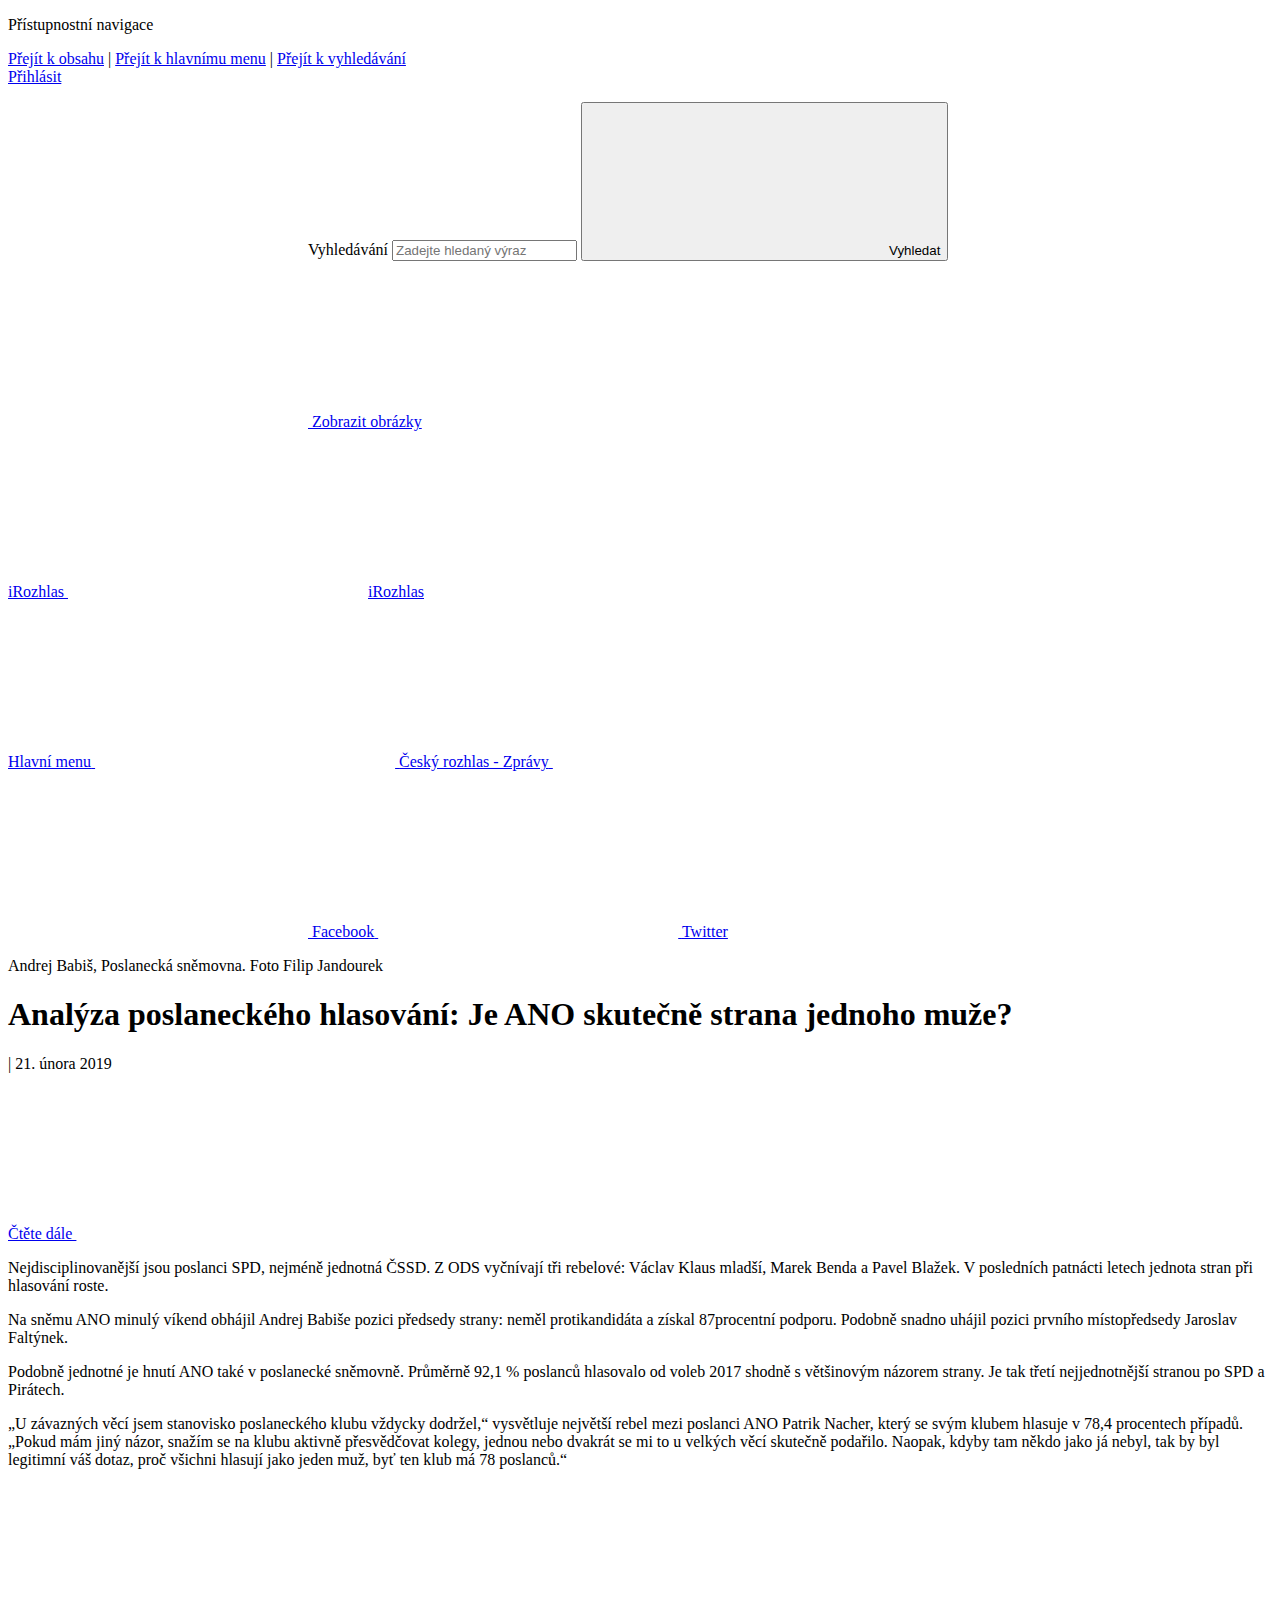
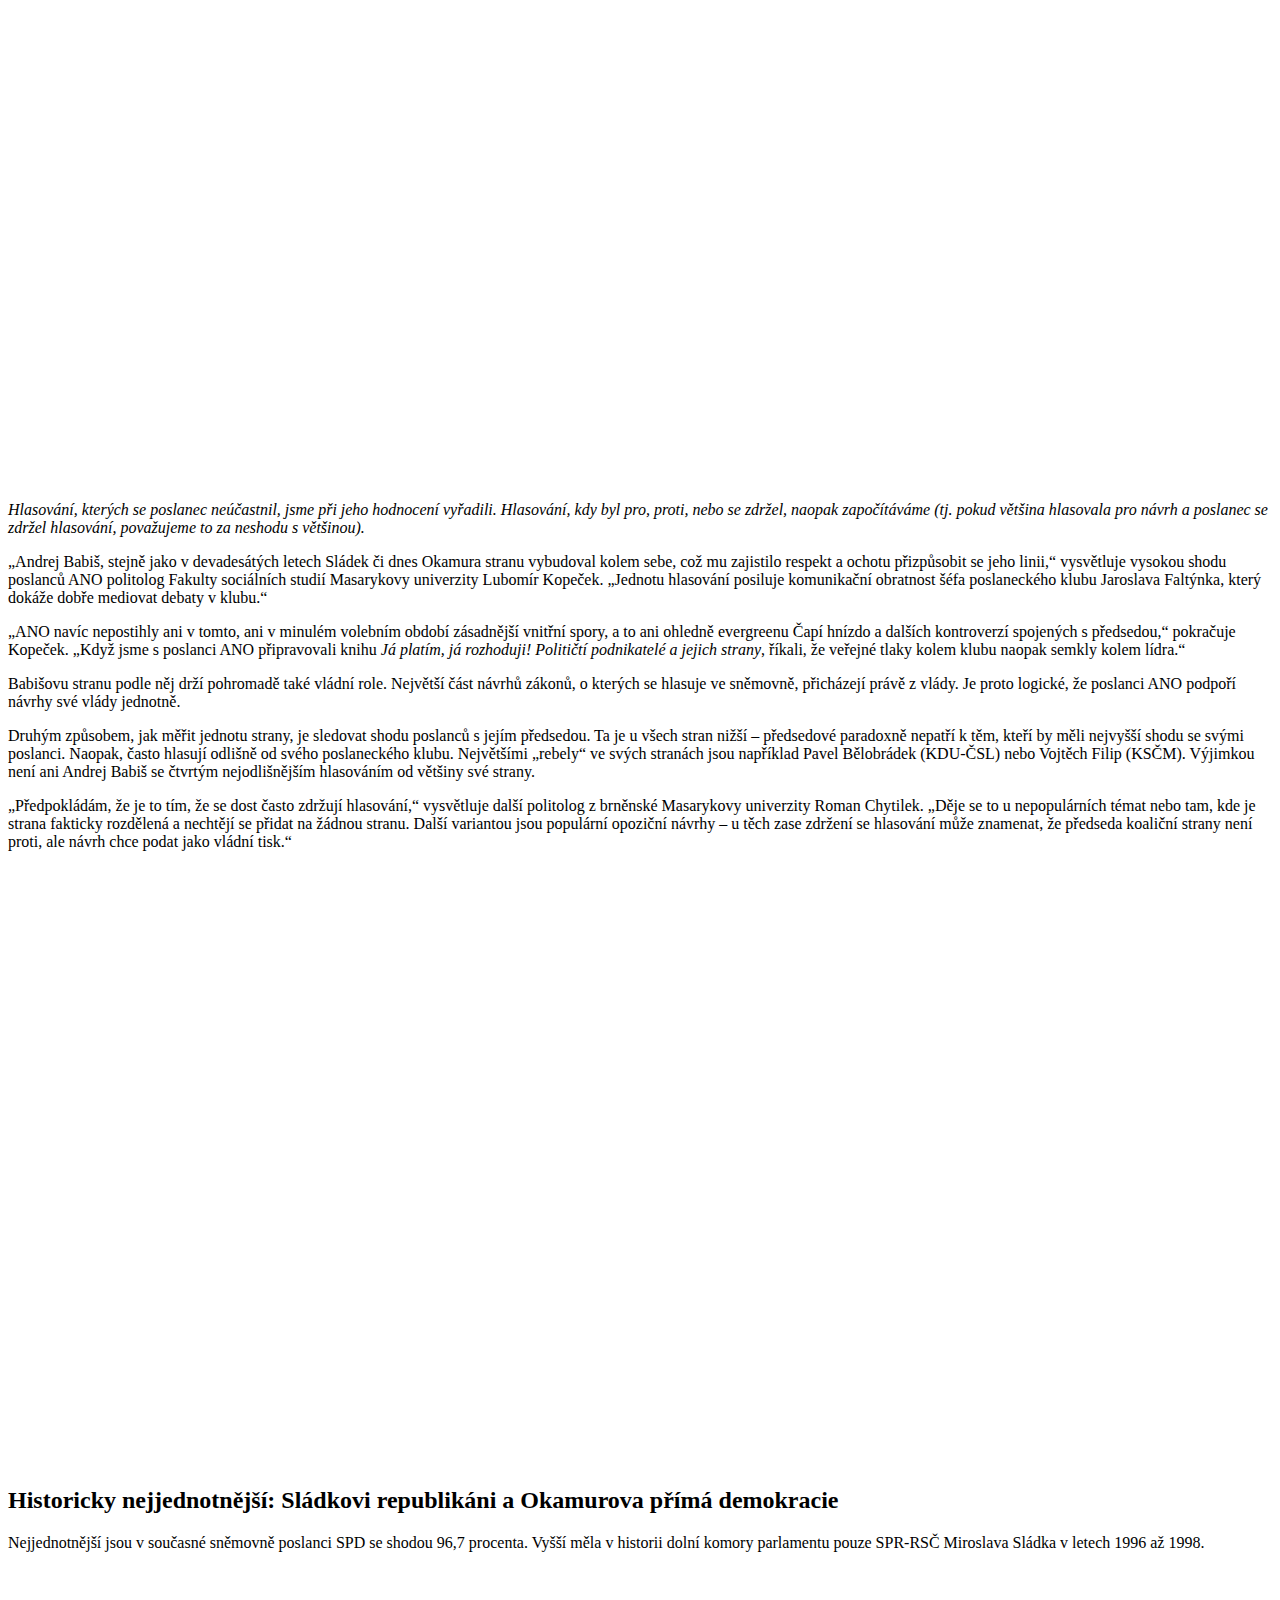
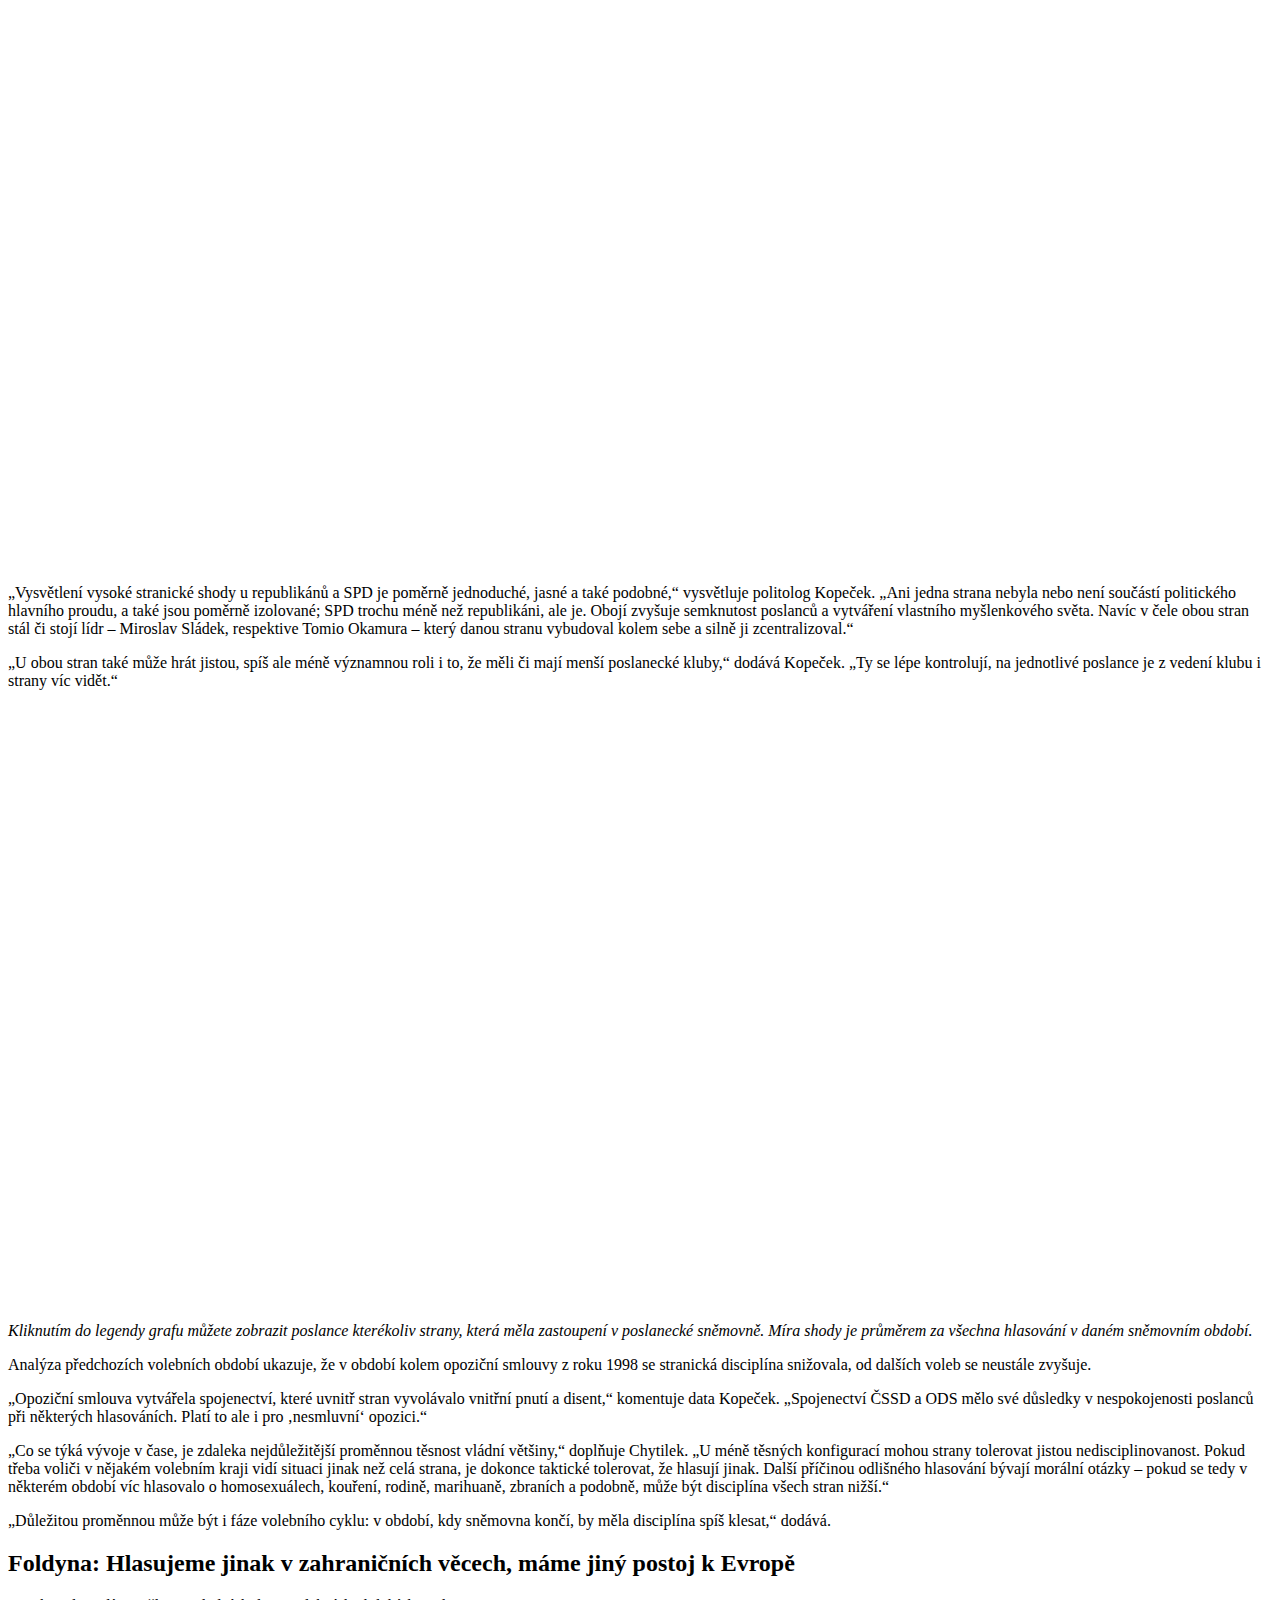
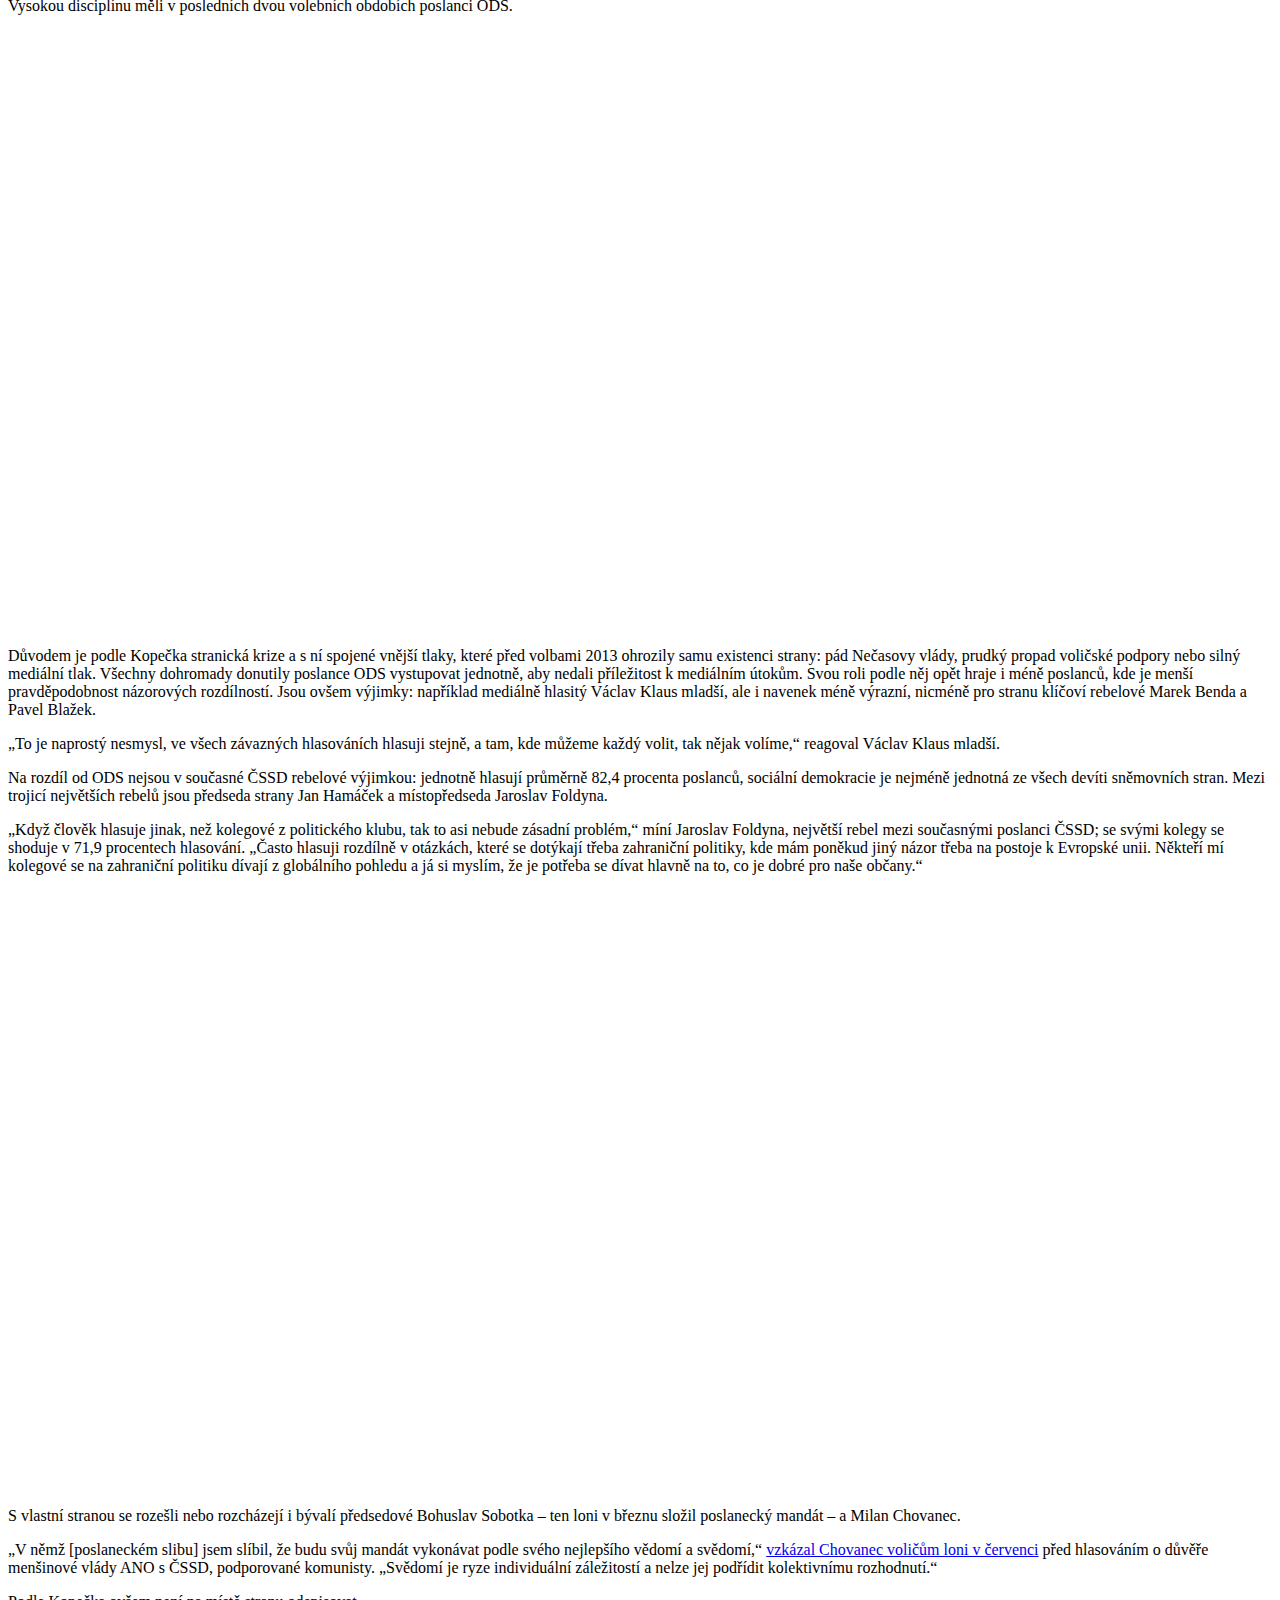
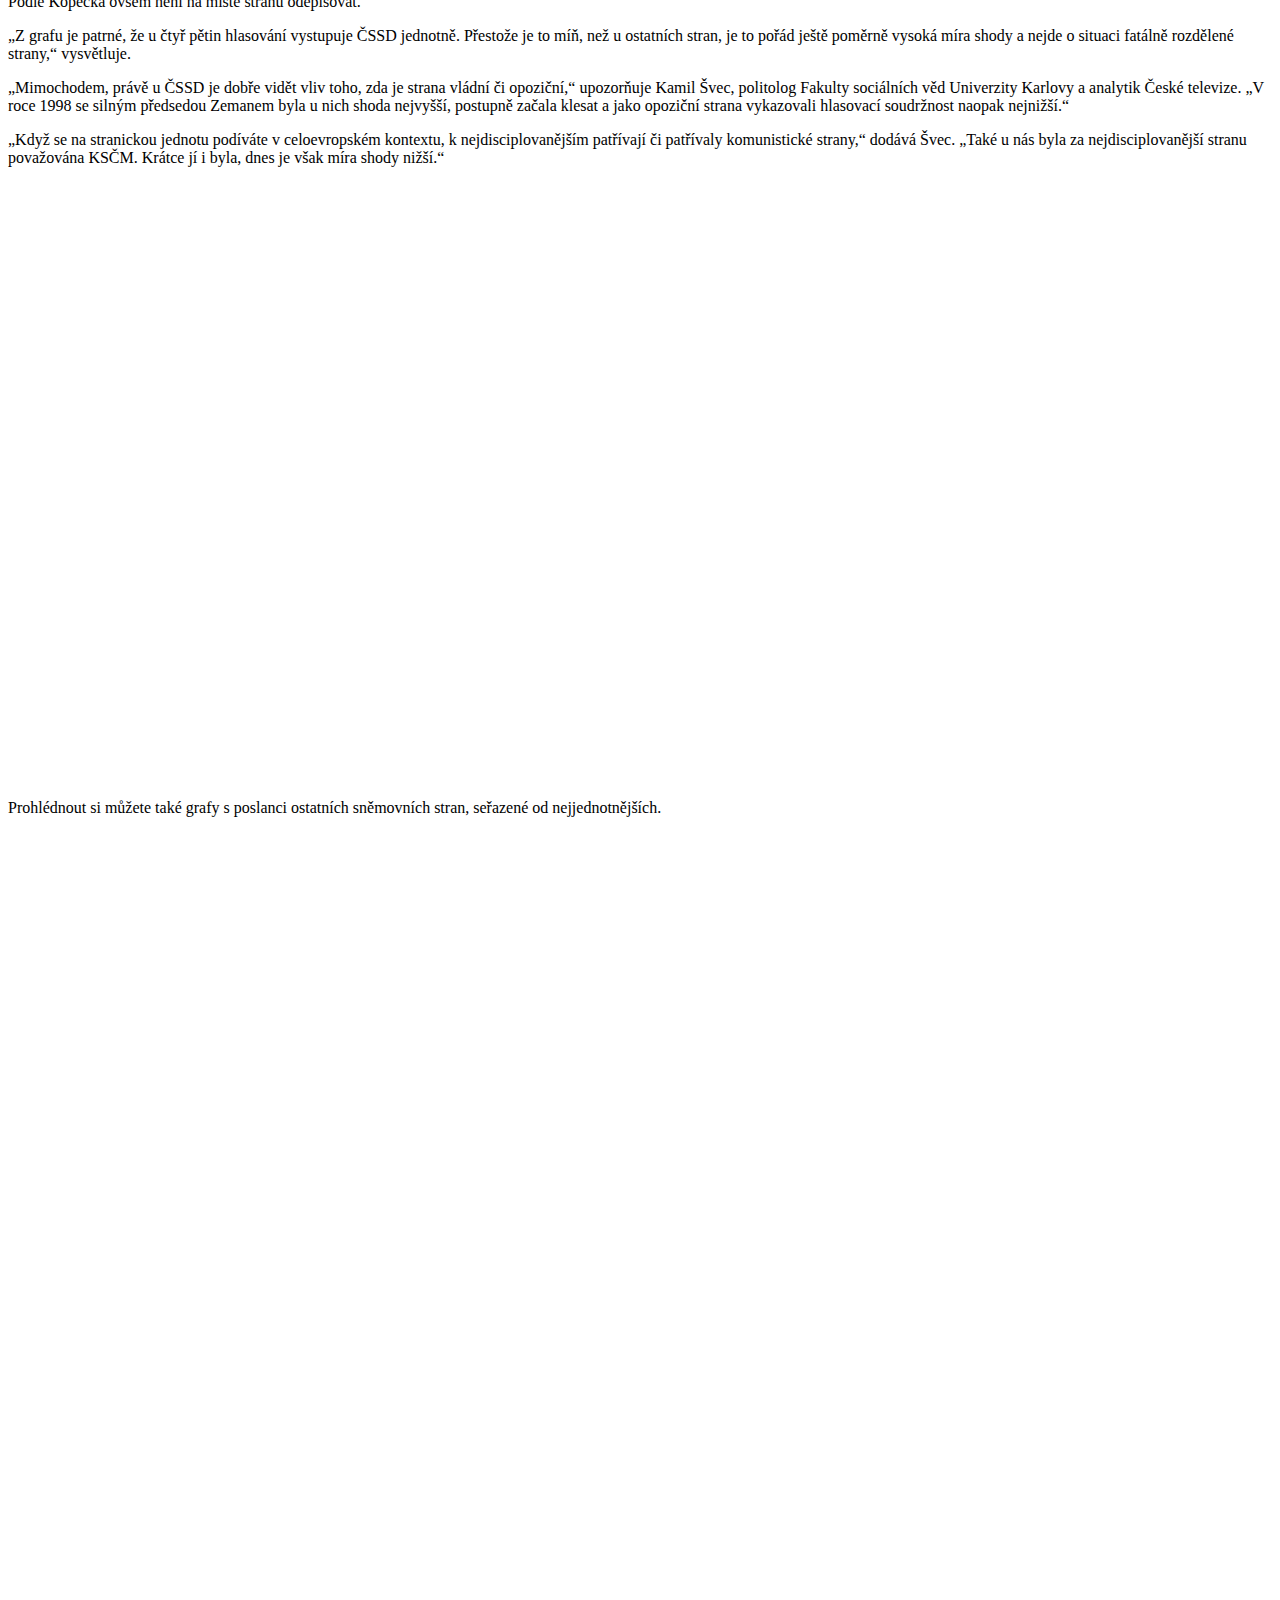
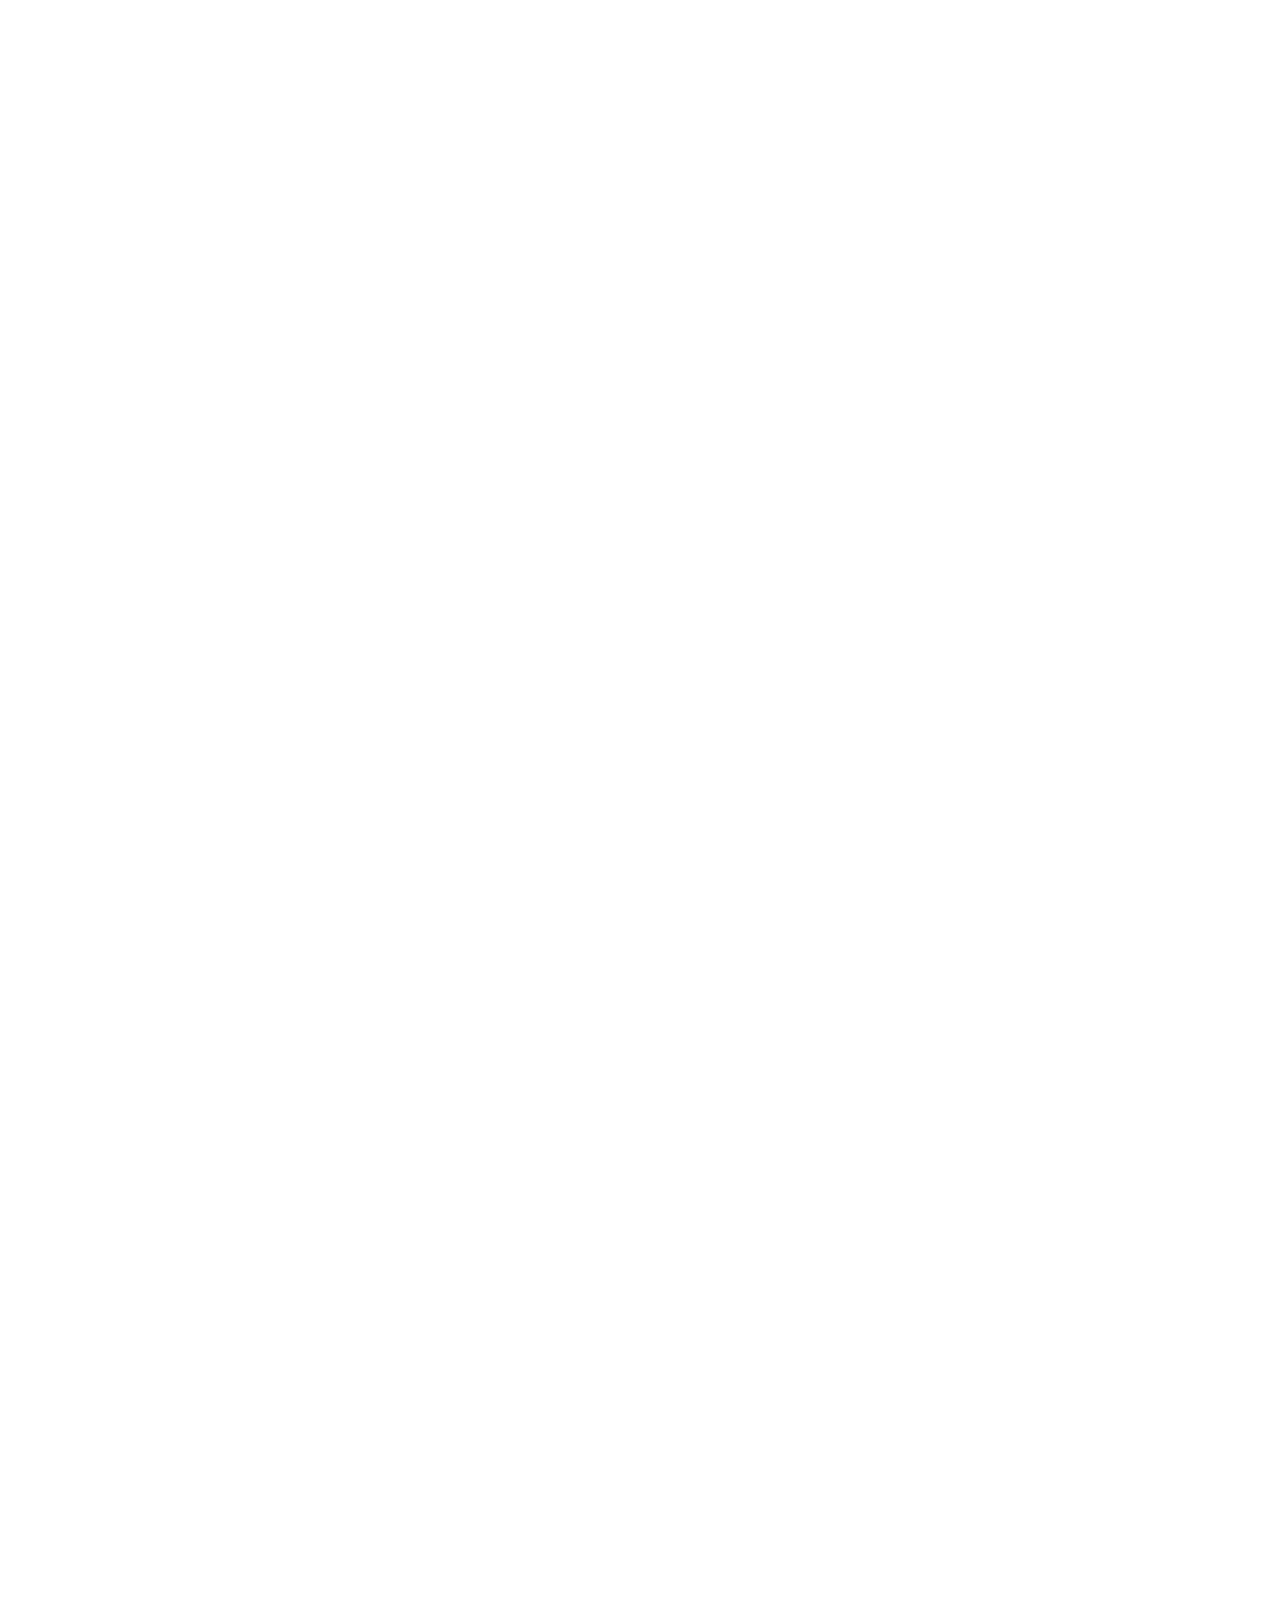
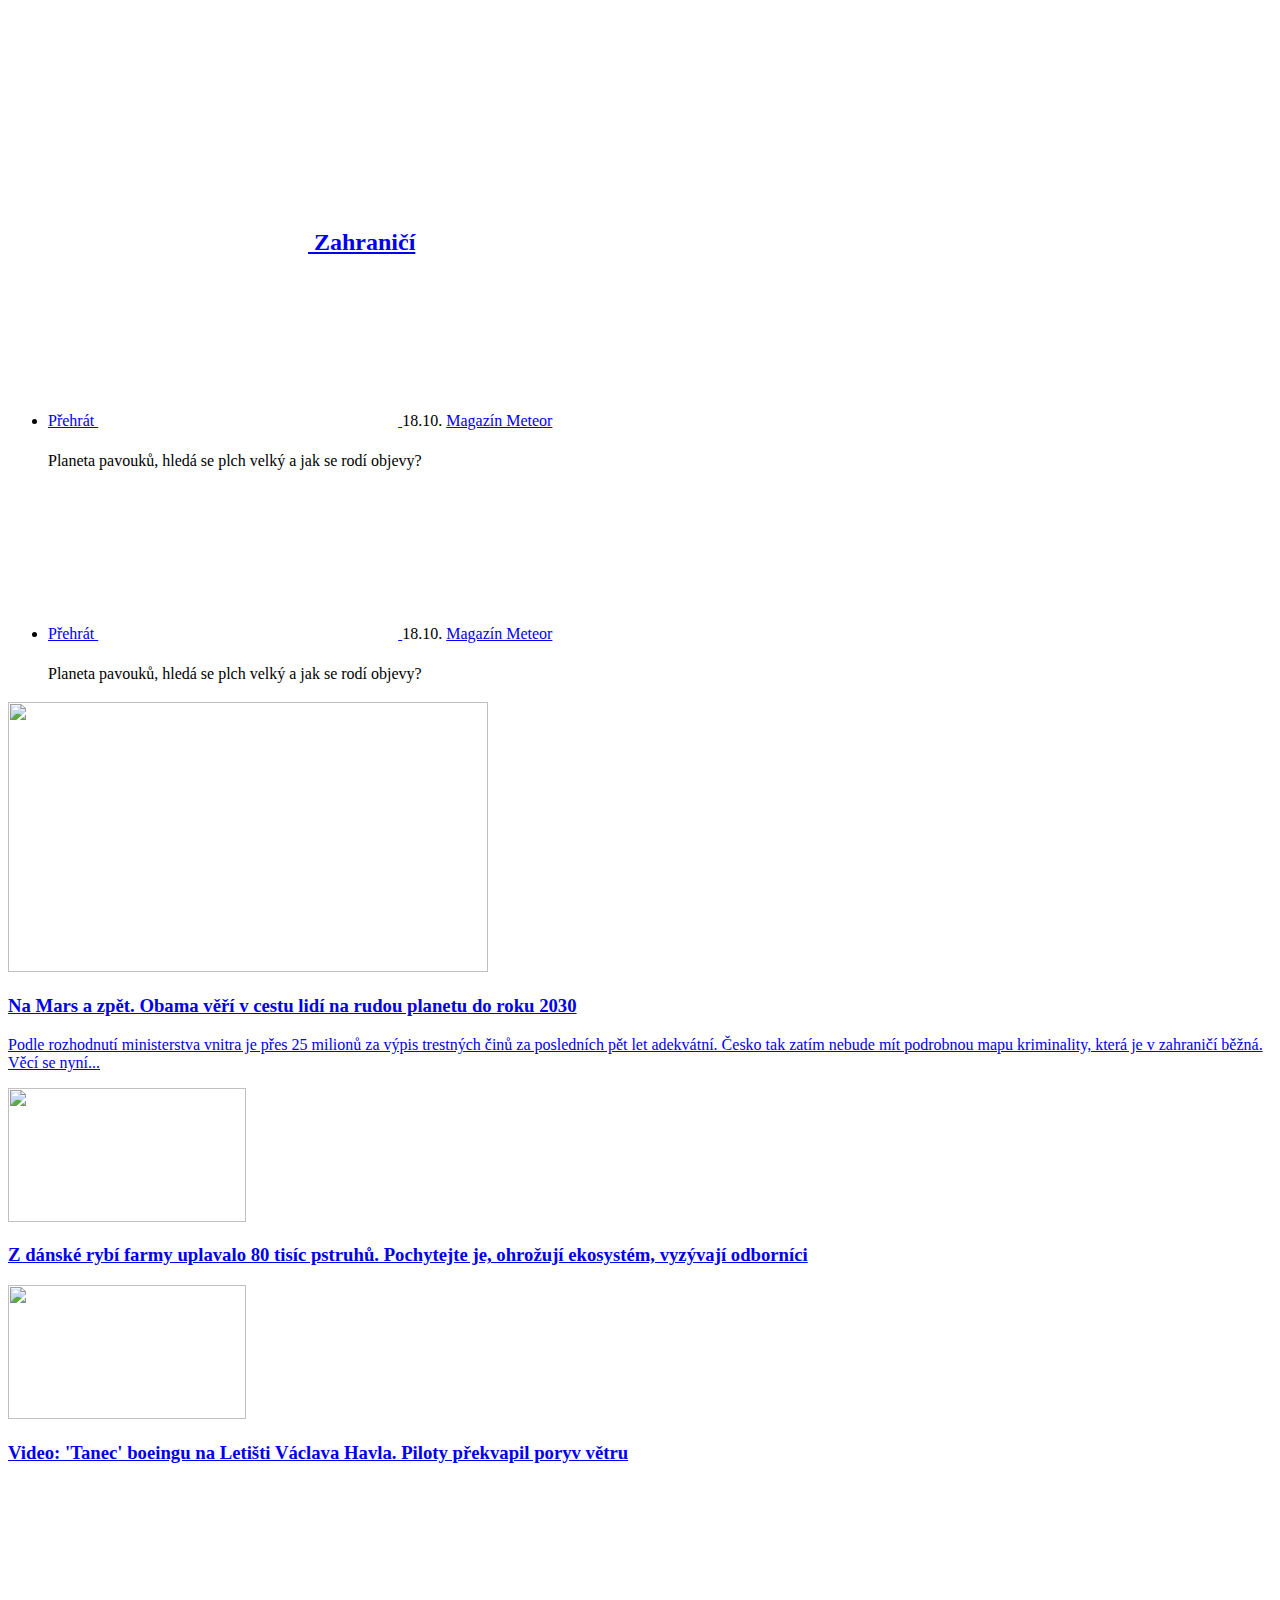
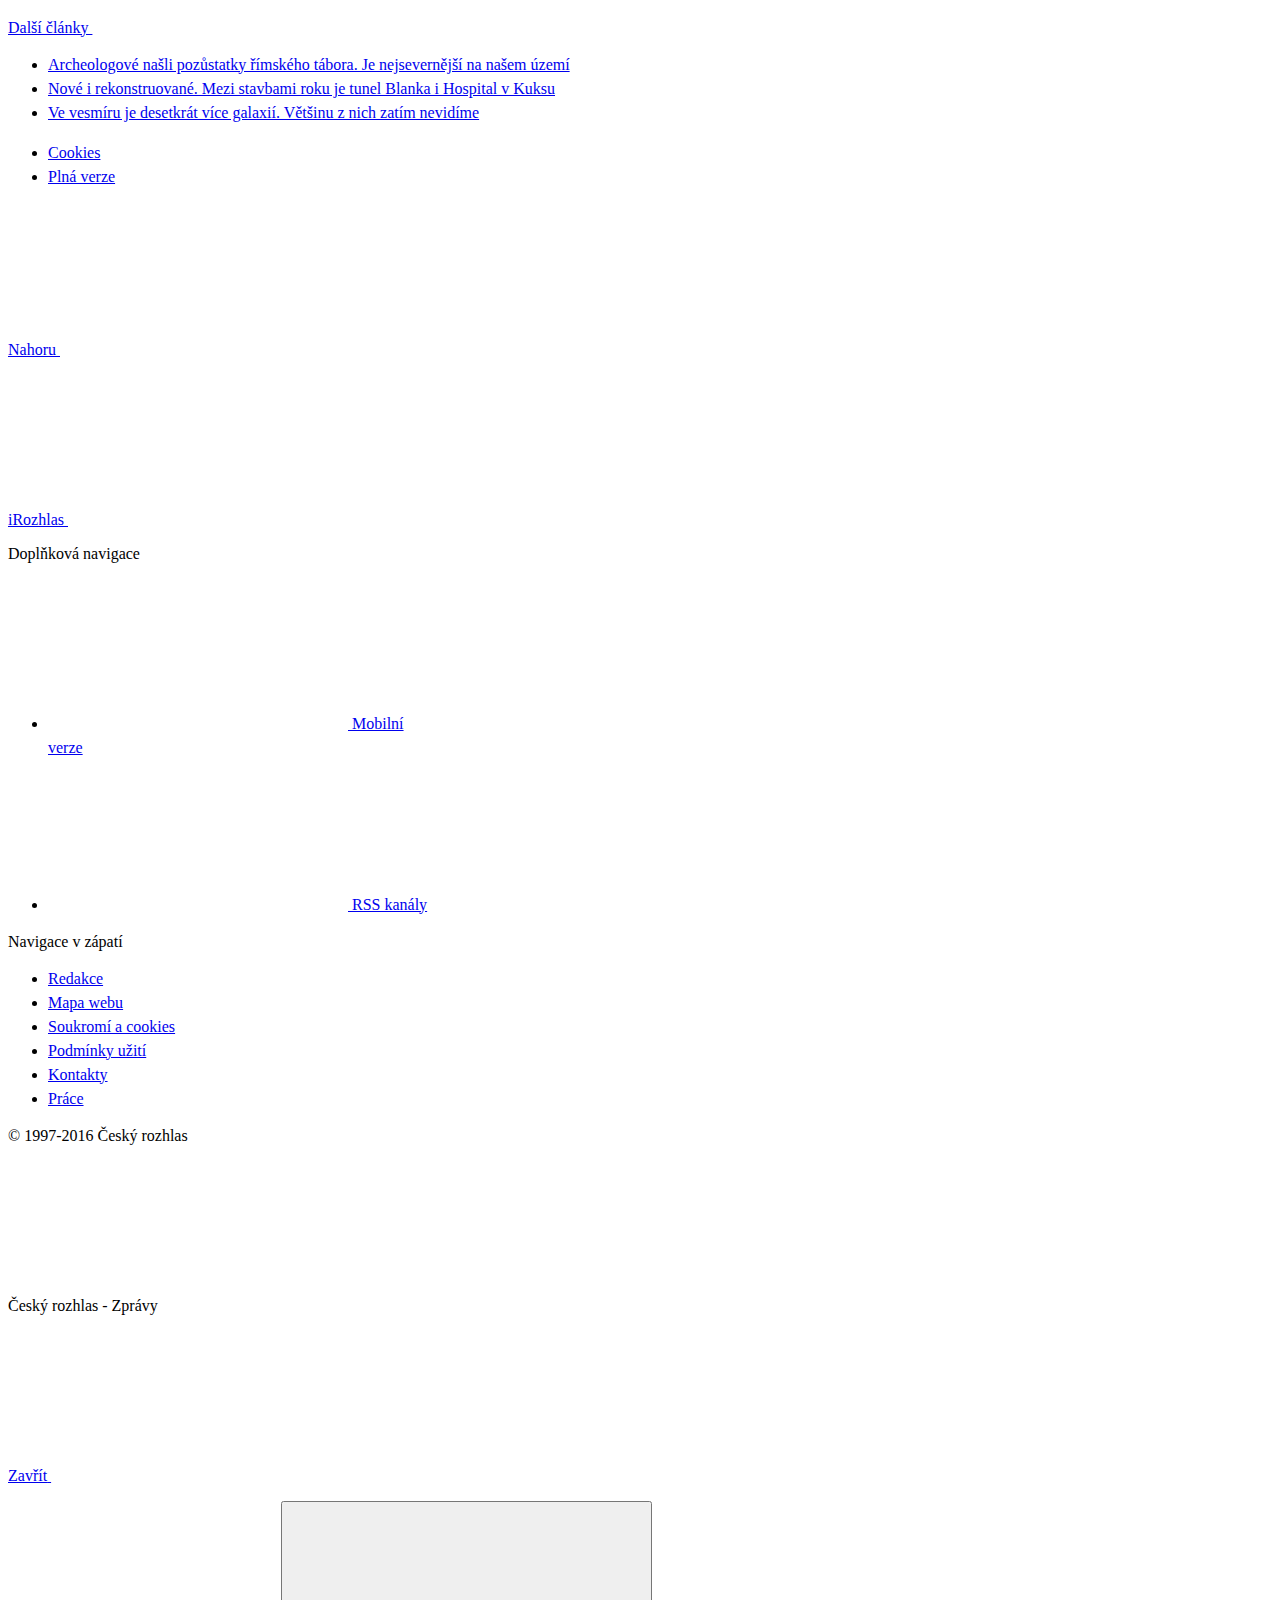
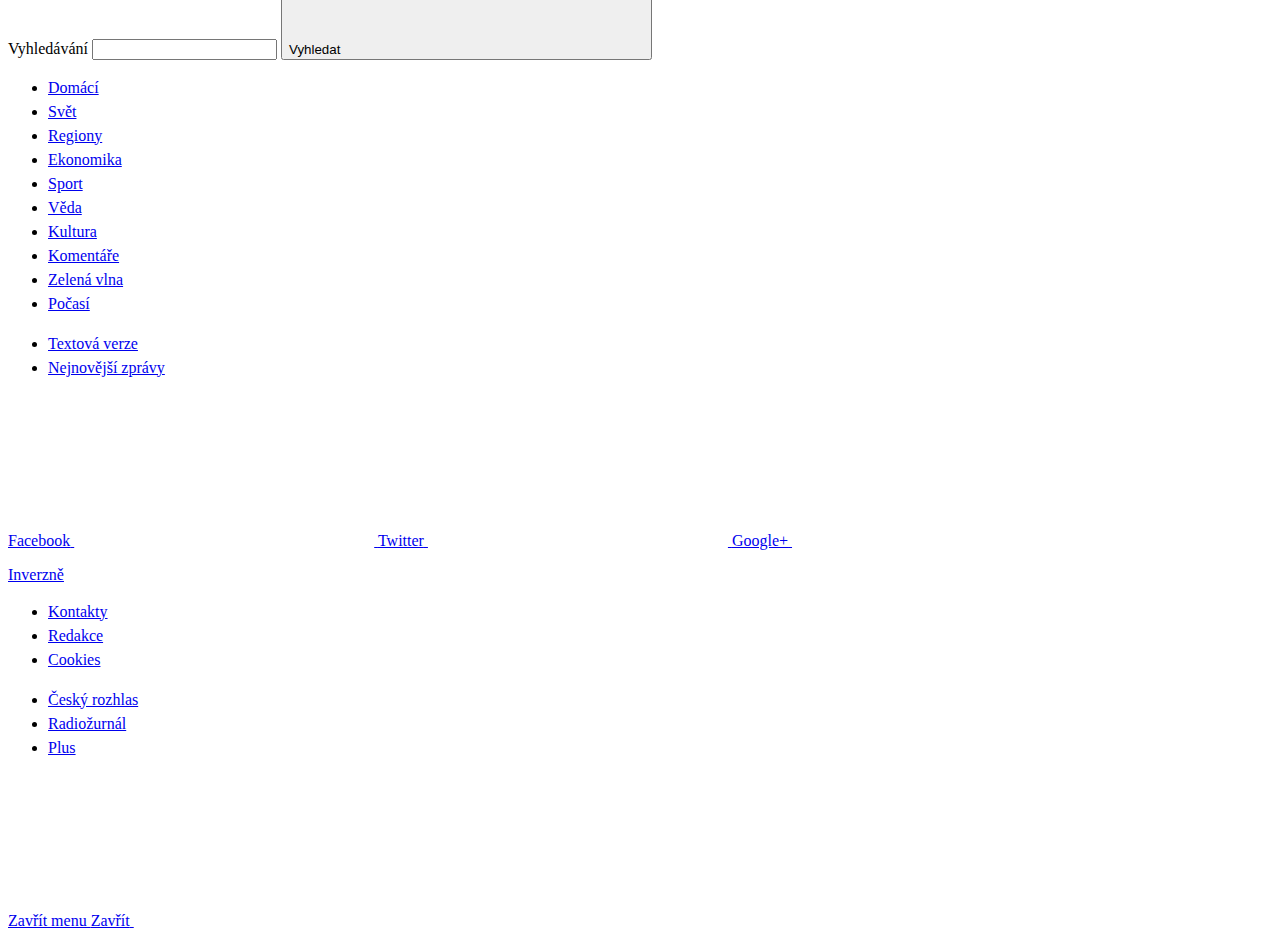
==== commit a438a1b0: "finito" ====
--- a/index.html
+++ b/index.html
@@ -240,17 +240,16 @@
 
 <p>Na sněmu ANO minulý víkend obhájil Andrej Babiše pozici předsedy strany: neměl protikandidáta a získal 87procentní podporu. Podobně snadno uhájil pozici prvního místopředsedy Jaroslav Faltýnek.</p>
 <p>Podobně jednotné je hnutí ANO také v poslanecké sněmovně. Průměrně 92,1 % poslanců hlasovalo od voleb 2017 shodně s většinovým názorem strany. Je tak třetí nejjednotnější stranou po SPD a Pirátech.</p>
-<p><em>citace Nacher</em></p>
+<p>„U závazných věcí jsem stanovisko poslaneckého klubu vždycky dodržel,“ vysvětluje největší rebel mezi poslanci ANO Patrik Nacher, který se svým klubem hlasuje v 78,4 procentech případů. „Pokud mám jiný názor, snažím se na klubu aktivně přesvědčovat kolegy, jednou nebo dvakrát se mi to u velkých věcí skutečně podařilo. Naopak, kdyby tam někdo jako já nebyl, tak by byl legitimní váš dotaz, proč všichni hlasují jako jeden muž, byť ten klub má 78 poslanců.“</p>
 <p></div><div class="row-main row-main--article"><div style="width: 100%; height: 600px" id="anovetsina"></div></div><div class="row-main row-main--narrow"></p>
 <p><em>Hlasování, kterých se poslanec neúčastnil, jsme při jeho hodnocení vyřadili. Hlasování, kdy byl pro, proti, nebo se zdržel, naopak započítáváme (tj. pokud většina hlasovala pro návrh a poslanec se zdržel hlasování, považujeme to za neshodu s většinou).</em></p>
-<p><em>vysvětlit rozdílnost ex-poslanců, zvýraznit je v grafu</em></p>
 <p>„Andrej Babiš, stejně jako v devadesátých letech Sládek či dnes Okamura stranu vybudoval kolem sebe, což mu zajistilo respekt a ochotu přizpůsobit se jeho linii,“ vysvětluje vysokou shodu poslanců ANO politolog Fakulty sociálních studií Masarykovy univerzity Lubomír Kopeček. „Jednotu hlasování posiluje komunikační obratnost šéfa poslaneckého klubu Jaroslava Faltýnka, který dokáže dobře mediovat debaty v klubu.“</p>
 <p>„ANO navíc nepostihly ani v tomto, ani v minulém volebním období zásadnější vnitřní spory, a to ani ohledně evergreenu Čapí hnízdo a dalších kontroverzí spojených s předsedou,“ pokračuje Kopeček. „Když jsme s poslanci ANO připravovali knihu <em>Já platím, já rozhoduji! Političtí podnikatelé a jejich strany</em>, říkali, že veřejné tlaky kolem klubu naopak semkly kolem lídra.“</p>
 <p>Babišovu stranu podle něj drží pohromadě také vládní role. Největší část návrhů zákonů, o kterých se hlasuje ve sněmovně, přicházejí právě z vlády. Je proto logické, že poslanci ANO podpoří návrhy své vlády jednotně.</p>
 <p>Druhým způsobem, jak měřit jednotu strany, je sledovat shodu poslanců s jejím předsedou. Ta je u všech stran nižší – předsedové paradoxně nepatří k těm, kteří by měli nejvyšší shodu se svými poslanci. Naopak, často hlasují odlišně od svého poslaneckého klubu. Největšími „rebely“ ve svých stranách jsou například Pavel Bělobrádek (KDU-ČSL) nebo Vojtěch Filip (KSČM). Výjimkou není ani Andrej Babiš se čtvrtým nejodlišnějším hlasováním od většiny své strany.</p>
 <p>„Předpokládám, že je to tím, že se dost často zdržují hlasování,“ vysvětluje další politolog z brněnské Masarykovy univerzity Roman Chytilek. „Děje se to u nepopulárních témat nebo tam, kde je strana fakticky rozdělená a nechtějí se přidat na žádnou stranu. Další variantou jsou populární opoziční návrhy – u těch zase zdržení se hlasování může znamenat, že předseda koaliční strany není proti, ale návrh chce podat jako vládní tisk.“</p>
 <p></div><div class="row-main row-main--article"><div style="width: 100%; height: 600px" id="anopredseda"></div></div><div class="row-main row-main--narrow"></p>
-<h2>XXX</h2>
+<h2>Historicky nejjednotnější: Sládkovi republikáni a Okamurova přímá demokracie</h2>
 <p>Nejjednotnější jsou v současné sněmovně poslanci SPD se shodou 96,7 procenta. Vyšší měla v historii dolní komory parlamentu pouze SPR-RSČ Miroslava Sládka v letech 1996 až 1998.</p>
 <p></div><div class="row-main row-main--article"><div style="width: 100%; height: 600px" id="spd"></div></div><div class="row-main row-main--narrow"></p>
 <p>„Vysvětlení vysoké stranické shody u republikánů a SPD je poměrně jednoduché, jasné a také podobné,“ vysvětluje politolog Kopeček. „Ani jedna strana nebyla nebo není součástí politického hlavního proudu, a také jsou poměrně izolované; SPD trochu méně než republikáni, ale je. Obojí zvyšuje semknutost poslanců a vytváření vlastního myšlenkového světa. Navíc v čele obou stran stál či stojí lídr – Miroslav Sládek, respektive Tomio Okamura – který danou stranu vybudoval kolem sebe a silně ji zcentralizoval.“</p>
@@ -261,22 +260,21 @@
 <p>„Opoziční smlouva vytvářela spojenectví, které uvnitř stran vyvolávalo vnitřní pnutí a disent,“ komentuje data Kopeček. „Spojenectví ČSSD a ODS mělo své důsledky v nespokojenosti poslanců při některých hlasováních. Platí to ale i pro ‚nesmluvní‘ opozici.“</p>
 <p>„Co se týká vývoje v čase, je zdaleka nejdůležitější proměnnou těsnost vládní většiny,“ doplňuje Chytilek. „U méně těsných konfigurací mohou strany tolerovat jistou nedisciplinovanost. Pokud třeba voliči v nějakém volebním kraji vidí situaci jinak než celá strana, je dokonce taktické tolerovat, že hlasují jinak. Další příčinou odlišného hlasování bývají morální otázky – pokud se tedy v některém období víc hlasovalo o homosexuálech, kouření, rodině, marihuaně, zbraních a podobně, může být disciplína všech stran nižší.“</p>
 <p>„Důležitou proměnnou může být i fáze volebního cyklu: v období, kdy sněmovna končí, by měla disciplína spíš klesat,“ dodává.</p>
-<h2>XXX</h2>
+<h2>Foldyna: Hlasujeme jinak v zahraničních věcech, máme jiný postoj k Evropě</h2>
 <p>Vysokou disciplínu měli v posledních dvou volebních obdobích poslanci ODS.</p>
 <p></div><div class="row-main row-main--article"><div style="width: 100%; height: 600px" id="ods"></div></div><div class="row-main row-main--narrow"></p>
 <p>Důvodem je podle Kopečka stranická krize a s ní spojené vnější tlaky, které před volbami 2013 ohrozily samu existenci strany: pád Nečasovy vlády, prudký propad voličské podpory nebo silný mediální tlak. Všechny dohromady donutily poslance ODS vystupovat jednotně, aby nedali příležitost k mediálním útokům. Svou roli podle něj opět hraje i méně poslanců, kde je menší pravděpodobnost názorových rozdílností. Jsou ovšem výjimky: například mediálně hlasitý Václav Klaus mladší, ale i navenek méně výrazní, nicméně pro stranu klíčoví rebelové Marek Benda a Pavel Blažek.</p>
-<p><em>citace Klaus mladší</em></p>
-<p>V současné ČSSD rebelové nejsou výjimkou: jednotně hlasují průměrně 82,4 procenta poslanců, sociální demokracie je nejméně jednotná ze všech devíti sněmovních stran. Mezi trojicí největších rebelů jsou předseda strany Jan Hamáček a místopředseda Jaroslav Foldyna.</p>
-<p><em>citace Foldyna</em></p>
+<p>„To je naprostý nesmysl, ve všech závazných hlasováních hlasuji stejně, a tam, kde můžeme každý volit, tak nějak volíme,“ reagoval Václav Klaus mladší.</p>
+<p>Na rozdíl od ODS nejsou v současné ČSSD rebelové výjimkou: jednotně hlasují průměrně 82,4 procenta poslanců, sociální demokracie je nejméně jednotná ze všech devíti sněmovních stran. Mezi trojicí největších rebelů jsou předseda strany Jan Hamáček a místopředseda Jaroslav Foldyna.</p>
+<p>„Když člověk hlasuje jinak, než kolegové z politického klubu, tak to asi nebude zásadní problém,“ míní Jaroslav Foldyna, největší rebel mezi současnými poslanci ČSSD; se svými kolegy se shoduje v 71,9 procentech hlasování. „Často hlasuji rozdílně v otázkách, které se dotýkají třeba zahraniční politiky, kde mám poněkud jiný názor třeba na postoje k Evropské unii. Někteří mí kolegové se na zahraniční politiku dívají z globálního pohledu a já si myslím, že je potřeba se dívat hlavně na to, co je dobré pro naše občany.“</p>
 <p></div><div class="row-main row-main--article"><div style="width: 100%; height: 600px" id="cssd"></div></div><div class="row-main row-main--narrow"></p>
-<p>Důvěru ve svou stranu v posledním roce zztratili i bývalí předsedové Bohuslav Sobotka – ten loni v březnu složil poslanecký mandát – a Milan Chovanec.</p>
-<p>„V němž [poslaneckém slibu] jsem slíbil, že budu svůj mandát vykonávat ‚podle svého nejlepšího vědomí a svědomí‘. Svědomí je ryze individuální záležitostí a nelze jej podřídit kolektivnímu rozhodnutí,“ <a href="https://www.irozhlas.cz/zpravy-domov/svedomi-milan-chovanec-se-omluvil-z-hlasovani-o-duvere_1807111004_mat">uvedl loni v červenci</a> před hlasováním o důvěře menšinové vlády ANO s ČSSD, podporované komunisty.</p>
+<p>S vlastní stranou se rozešli nebo rozcházejí i bývalí předsedové Bohuslav Sobotka – ten loni v březnu složil poslanecký mandát – a Milan Chovanec.</p>
+<p>„V němž [poslaneckém slibu] jsem slíbil, že budu svůj mandát vykonávat podle svého nejlepšího vědomí a svědomí,“ <a href="https://www.irozhlas.cz/zpravy-domov/svedomi-milan-chovanec-se-omluvil-z-hlasovani-o-duvere_1807111004_mat">vzkázal Chovanec voličům loni v červenci</a> před hlasováním o důvěře menšinové vlády ANO s ČSSD, podporované komunisty. „Svědomí je ryze individuální záležitostí a nelze jej podřídit kolektivnímu rozhodnutí.“</p>
 <p>Podle Kopečka ovšem není na místě stranu odepisovat.</p>
 <p>„Z grafu je patrné, že u čtyř pětin hlasování vystupuje ČSSD jednotně. Přestože je to míň, než u ostatních stran, je to pořád ještě poměrně vysoká míra shody a nejde o situaci fatálně rozdělené strany,“ vysvětluje.</p>
 <p>„Mimochodem, právě u ČSSD je dobře vidět vliv toho, zda je strana vládní či opoziční,“ upozorňuje Kamil Švec, politolog Fakulty sociálních věd Univerzity Karlovy a analytik České televize. „V roce 1998 se silným předsedou Zemanem byla u nich shoda nejvyšší, postupně začala klesat a jako opoziční strana vykazovali hlasovací soudržnost naopak nejnižší.“</p>
 <p>„Když se na stranickou jednotu podíváte v celoevropském kontextu, k nejdisciplovanějším patřívají či patřívaly komunistické strany,“ dodává Švec. „Také u nás byla za nejdisciplovanější stranu považována KSČM. Krátce jí i byla, dnes je však míra shody nižší.“</p>
 <p></div><div class="row-main row-main--article"><div style="width: 100%; height: 600px" id="kscm"></div></div><div class="row-main row-main--narrow"></p>
-<h2>XXX</h2>
 <p>Prohlédnout si můžete také grafy s poslanci ostatních sněmovních stran, seřazené od nejjednotnějších.</p>
 <p></div><div class="row-main row-main--article"><div style="width: 100%; height: 600px" id="pirati"></div></div><div class="row-main row-main--narrow"></p>
 <p></div><div class="row-main row-main--article"><div style="width: 100%; height: 600px" id="kdu"></div></div><div class="row-main row-main--narrow"></p>
